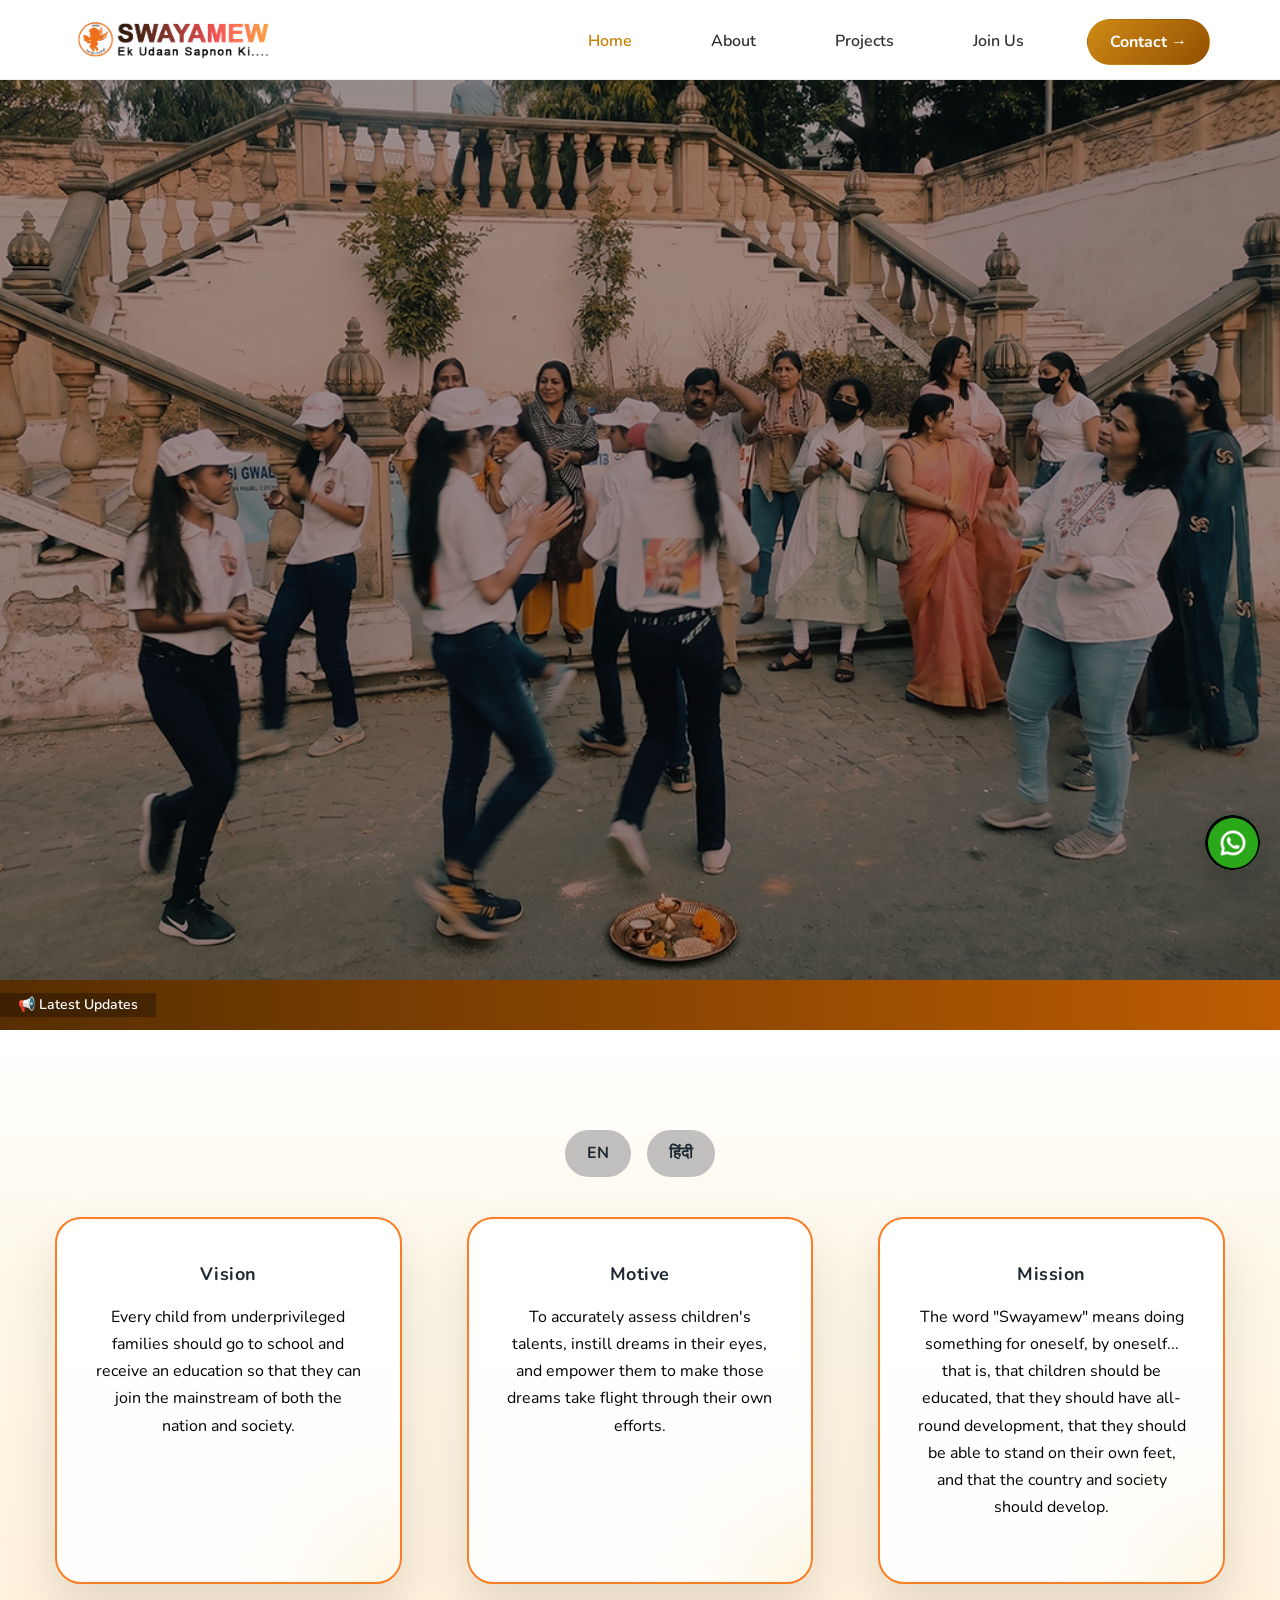
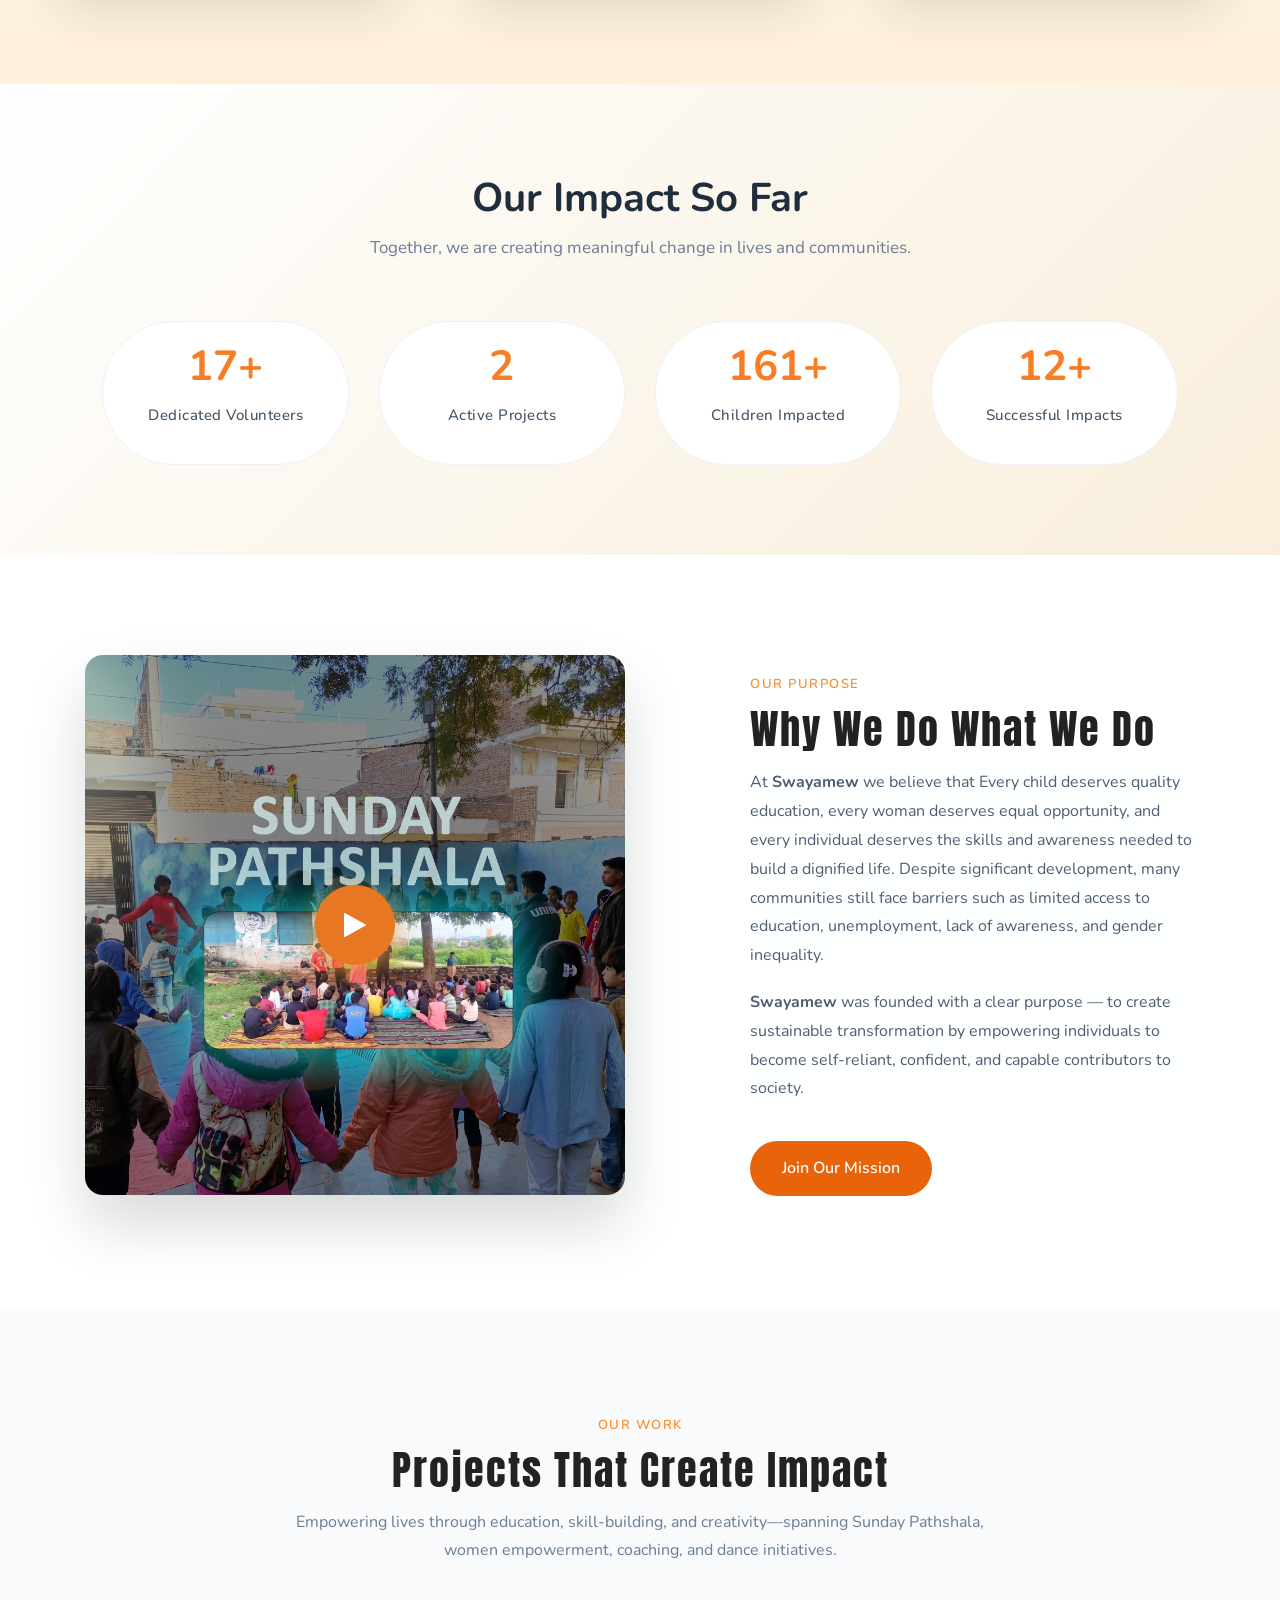
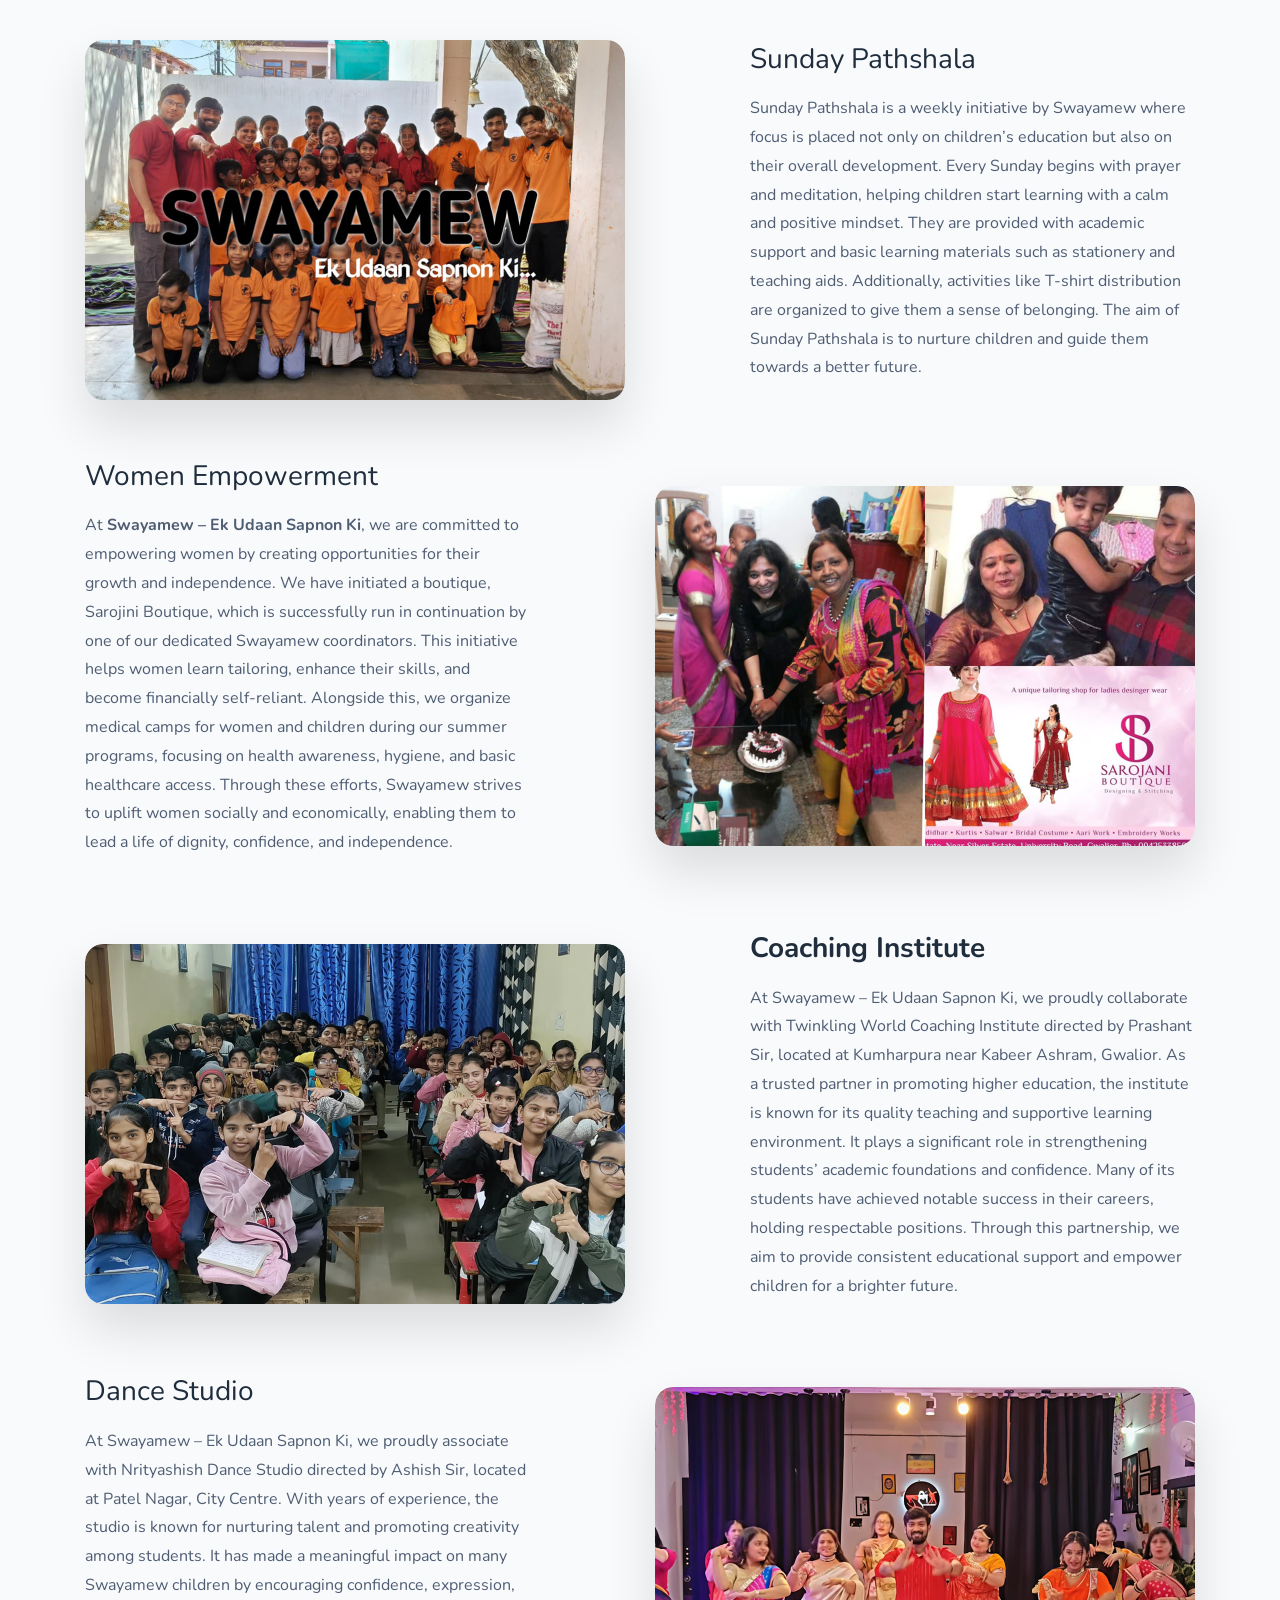
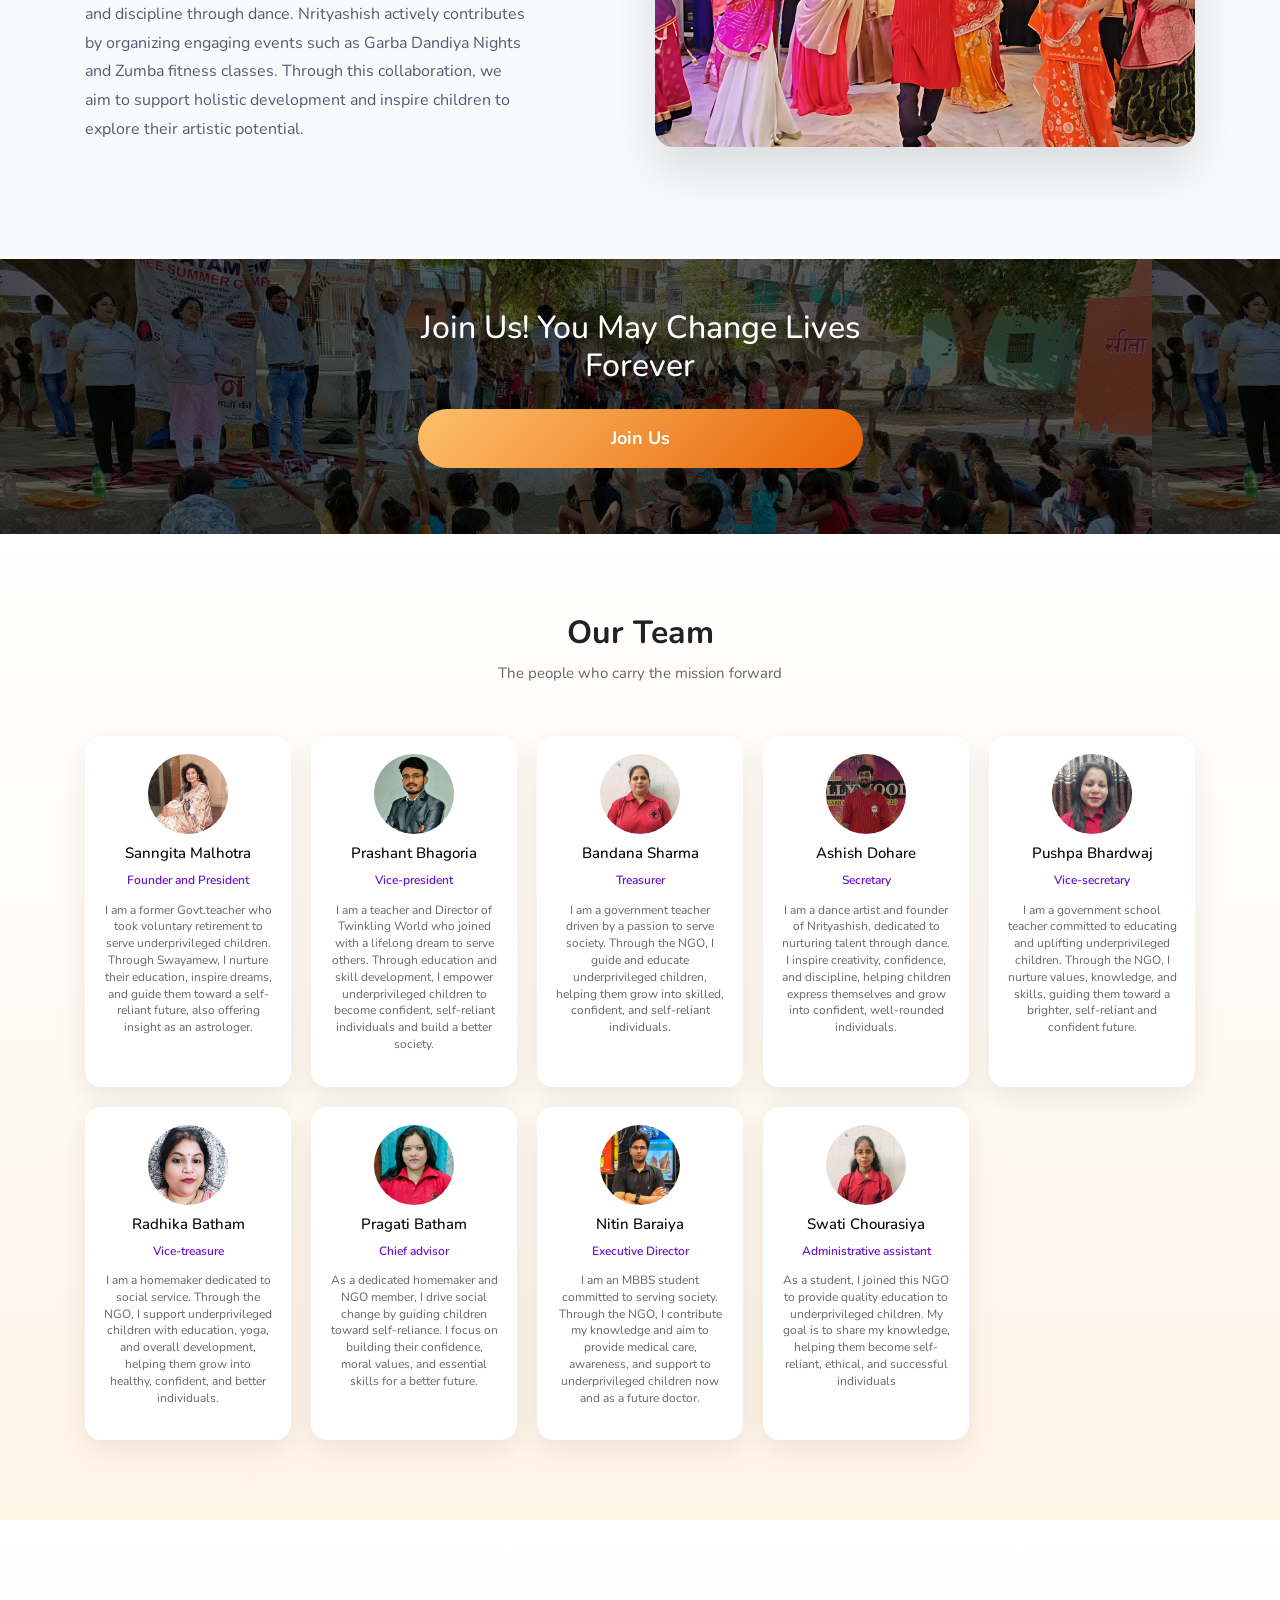
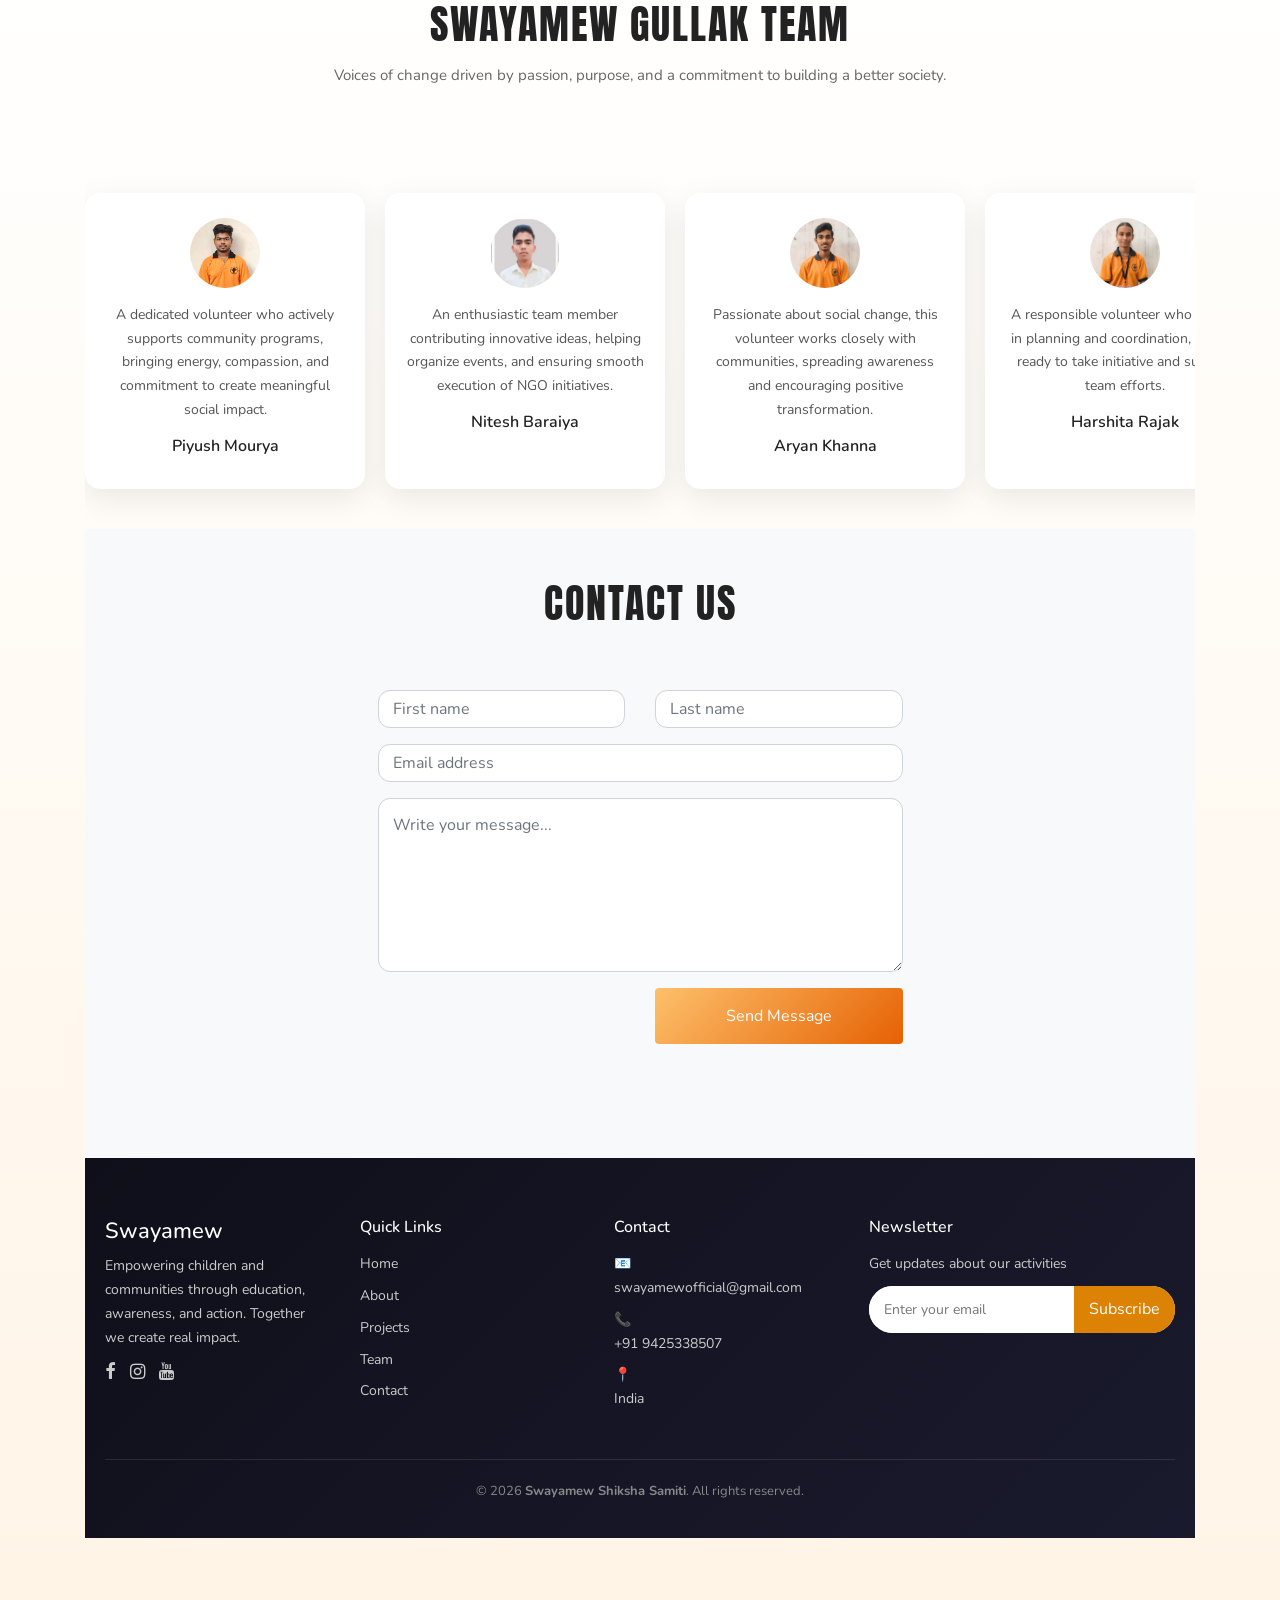
==== index.html @ 280a982c "Fix GitHub Pages structure" ====
<!DOCTYPE html>
<html lang="en">
  <head>
    <title>Swayamew</title>
	  <link rel = "icon" href = 
"https://cdn.shortpixel.ai/client/to_avif,q_glossy,ret_img/https://www.badlaavfoundation.in/wp-content/uploads/2020/03/baa-6-min-e1583489736230.png"
        type = "image/x-icon">
    <meta charset="utf-8">
    <meta name="viewport" content="width=device-width, initial-scale=1, shrink-to-fit=no">

    <link href="https://fonts.googleapis.com/css?family=Nunito:300,400,700|Anton" rel="stylesheet">
    

    <link rel="stylesheet" href="fonts/icomoon/style.css">
    <link rel="stylesheet" href="css/bootstrap.min.css">
    <link rel="stylesheet" href="css/magnific-popup.css">
    <link rel="stylesheet" href="css/jquery-ui.css">
    <link rel="stylesheet" href="css/owl.carousel.min.css">
    <link rel="stylesheet" href="css/owl.theme.default.min.css">
    <link rel="stylesheet" href="css/bootstrap-datepicker.css">
    <link rel="stylesheet" href="fonts/flaticon/font/flaticon.css">
    <link rel="stylesheet" href="css/aos.css">
    <link rel="stylesheet" href="css/style.css">
  </head>
  <body data-spy="scroll" data-target=".site-navbar-target" data-offset="300">
  
  <div class="site-wrap"  id="home-section">

    <div class="site-mobile-menu site-navbar-target">
      <div class="site-mobile-menu-header">
        <div class="site-mobile-menu-close mt-3">
          <span class="icon-close2 js-menu-toggle"></span>
        </div>
      </div>
      <div class="site-mobile-menu-body"></div>
    </div>
   
      
   <header class="site-navbar js-sticky-header">
  <div class="container">
    <div class="row align-items-center position-relative">

      <!-- Logo -->
      <div class="site-logo">
        <a href="index.html" class="logo-wrap">
          <img src="images/logo.png" alt="Logo" class="navbar-logo">
        </a>
      </div>

      <!-- Navigation -->
      <nav class="site-navigation ml-auto" role="navigation">
        <ul class="site-menu main-menu js-clone-nav d-none d-lg-flex align-items-center justify-content-center">
          <li><a href="#home-section" class="nav-link active">Home</a></li>
          <li><a href="#about-section" class="nav-link">About</a></li>
          <li><a href="#discover-section" class="nav-link">Projects</a></li>
          <li><a href="#donate-section" class="nav-link">Join Us</a></li>
          <!--
          <li><a href="#blog-section" class="nav-link">Blog</a></li> -->

          <li class="nav-cta">
            <a href="#contact-section" class="btn nav-btn-glow">
              Contact <span class="btn-arrow">→</span>
            </a>
          </li>
        </ul>
      </nav>

      <!-- Mobile Toggle -->
      <div class="toggle-button d-inline-block d-lg-none">
        <a href="#" class="site-menu-toggle js-menu-toggle">
          ☰
        </a>
      </div>

    </div>
  </div>
</header>

<!-- Splash Screen -->
<div id="splash-screen">
  <div class="splash-bg"></div>
  <div class="splash-content">
    <img src="images/logo2.png" alt="NGO Logo" id="splash-logo">
    
  </div>
</div>



    
    <div class="owl-carousel slide-one-item">
      <a href="#"><img src="images/hero_1.jpg" alt="Image" class="img-fluid"></a>
      <a href="#"><img src="images/hero_2.jpg" alt="Image" class="img-fluid"></a>
      <a href="#"><img src="images/hero_3.jpg" alt="Image" class="img-fluid"></a>
      <a href="#"><img src="images/hero_4.jpg" alt="Image" class="img-fluid"></a>
      <a href="#"><img src="images/hero_5.jpg" alt="Image" class="img-fluid"></a>
      <a href="#"><img src="images/hero_6.jpg" alt="Image" class="img-fluid"></a>
      <a href="#"><img src="images/hero_7.jpg" alt="Image" class="img-fluid"></a>
      <a href="#"><img src="images/hero_8.jpg" alt="Image" class="img-fluid"></a>
      <a href="#"><img src="images/hero_9.jpg" alt="Image" class="img-fluid"></a>
      <a href="#"><img src="images/hero_10.jpg" alt="Image" class="img-fluid"></a>
    </div>

    <!-- 🔔 Notice / Announcement Bar -->
<div class="notice-bar">
  <div class="notice-label">📢 Latest Updates</div>

  <div class="notice-track">
    <div class="notice-content">
      
      <span>📚 Summer Camp Starting from 1st Sunday of May 2026</span>
      
    </div>
  </div>
</div>


    


<section class="vmv-section">

  <div class="lang-toggle">
  <button class="active" onclick="setLang('en')">EN</button>
  <button onclick="setLang('hi')">हिंदी</button>
</div>

<div class="vmv-container owl-carousel vmv-carousel">

  <!-- VISION -->
  <div class="vmv-card highlight" data-aos="fade-up">
    <h3 class="vmv-title">
      <span class="en">Vision</span>
      <span class="hi">दृष्टि</span>
    </h3>
    <p class="en">Every child from underprivileged families should go to school and receive an education so that they can join the mainstream of both the nation and society.</p>
    <p class="hi">वंचित परिवारों का हर बच्चा स्कूल जाए और शिक्षित हो, ताकि वे राष्ट्र और समाज दोनों की मुख्यधारा से जुड़ सकें।</p>
  </div>

  <div class="vmv-card highlight" data-aos="fade-up">
    <h3 class="vmv-title">
      <span class="en">Motive</span>
      <span class="hi">उद्देश्य</span>
    </h3>
    <p class="en">To accurately assess children's talents, instill dreams in their eyes, and empower them to make those dreams take flight through their own efforts.</p>
    <p class="hi">बच्चों की प्रतिभा का सही आंकलन कर उनकी आँखों में सपने बोना व स्वयमेव के प्रयासों से सपनों को उड़ान देना।</p>
  </div>

  <!-- MISSION -->
  <div class="vmv-card highlight" data-aos="fade-up">
    <h3 class="vmv-title">
      <span class="en">Mission</span>
      <span class="hi">मिशन</span>
    </h3>
    <p class="en">The word "Swayamew" means doing something for oneself, by oneself... that is, that children should be educated, that they should have all-round development, that they should be able to stand on their own feet, and that the country and society should develop.</p>
    <p class="hi">स्वयमेव का अर्थ स्वयं के लिए स्वयं के द्वारा कुछ करना… अर्थात् बच्चे शिक्षित हों, उनका सर्वांगीण विकास हो, वे अपने पैरों पर खड़े हो सकें, देश और समाज का विकास हो।।</p>
  </div>

  <!-- SERVICE -->
  

</div>

</section>




<section class="impact-section">
  <div class="impact-header">
    <h2>Our Impact So Far</h2>
    <p>Together, we are creating meaningful change in lives and communities.</p>
  </div>

  <div class="impact-grid">
    <div class="impact-card">
      <h3><span class="count" data-target="40">0</span>+</h3>
      <p>Dedicated Volunteers</p>
    </div>

    <div class="impact-card">
      <h3><span class="count" data-target="4">0</span></h3>
      <p>Active Projects</p>
    </div>

    <div class="impact-card">
      <h3><span class="count" data-target="400">0</span>+</h3>
      <p>Children Impacted</p>
    </div>

    <div class="impact-card">
      <h3><span class="count" data-target="30">0</span>+</h3>
      <p>Successful Impacts</p>
    </div>
  </div>
</section>






    <section class="site-section about-section" id="about-section">
  <div class="about-overlay"></div>

  <div class="container">
    <div class="row align-items-center">

      <!-- Video Block -->
      <div class="col-lg-6 mb-5 mb-lg-0">
  <figure class="about-video" data-aos="fade-right">

    <a href="https://youtu.be/5GoXSOJq8DE" target="_blank">

      <span class="play-btn">
        <span class="icon-play"></span>
      </span>

      <img src="images/hero_1_no-text.jpg" alt="Our Mission Video" class="img-fluid">

    </a>

  </figure>
</div>

      <!-- Content Block -->
      <div class="col-lg-5 ml-auto" data-aos="fade-left">
        <span class="section-tag">Our Purpose</span>
        <h2 class="section-title">Why We Do What We Do</h2>

        <p>
          At <strong>Swayamew</strong> we believe that Every child deserves quality education, every woman deserves equal opportunity, and every individual deserves the skills and awareness needed to build a dignified life.
        Despite significant development, many communities still face barriers such as limited access to education, unemployment, lack of awareness, and gender inequality.</p>

        <p>
          <Strong>Swayamew</Strong> was founded with a clear purpose — to create sustainable transformation by empowering individuals to become self-reliant, confident, and capable contributors to society.
        </p>

        <a href="https://whatsapp.com/channel/0029VbCx3v6EquiHHNOjva10" class="primary-btn">Join Our Mission</a>
      </div>

    </div>
  </div>
</section>



    </div>

<section class="site-section projects-section" id="discover-section">
  <div class="container">

    <!-- Section Heading -->
    <div class="row justify-content-center mb-5">
      <div class="col-md-8 text-center">
        <span class="section-tag">Our Work</span>
        <h2 class="section-title">Projects That Create Impact</h2>
        <p class="section-desc">
          Empowering lives through education, skill-building, and creativity—spanning Sunday Pathshala, women empowerment, coaching, and dance initiatives.
        </p>
      </div>
    </div>

    <!-- Project 1 -->
    <div class="row project-row align-items-center mb-5">
      <div class="col-lg-6 mb-4 mb-lg-0">
        <div class="project-image">
          <img src="images/Done.jpg" alt="Sunday Pathshala" class="img-fluid">
        </div>
      </div>

      <div class="col-lg-5 ml-auto">
        <h3 class="project-title"><b>Sunday Pathshala</b></h3>
        <p class="project-text">
          Sunday Pathshala is a weekly initiative by Swayamew where focus is placed not only on children’s education but also on their overall development. Every Sunday begins with prayer and meditation, helping children start learning with a calm and positive mindset. They are provided with academic support and basic learning materials such as stationery and teaching aids. Additionally, activities like T-shirt distribution are organized to give them a sense of belonging. The aim of Sunday Pathshala is to nurture children and guide them towards a better future.
        </p>
      </div>
    </div>

    <!-- Project 2 -->
    <div class="row project-row align-items-center">
      <div class="col-lg-6 order-lg-2 mb-4 mb-lg-0">
        <div class="project-image">
          <img src="images/hero_2_no-text.jpg" alt="Plantation Drive" class="img-fluid">
        </div>
      </div>

      <div class="col-lg-5 mr-auto order-lg-1">
        <h3 class="project-title"><b>Women Empowerment</b></h3>
        <p class="project-text">
          At <strong>Swayamew – Ek Udaan Sapnon Ki</strong>, we are committed to empowering women by creating opportunities for their growth and independence. We have initiated a boutique, Sarojini Boutique, which is successfully run in continuation by one of our dedicated Swayamew coordinators. This initiative helps women learn tailoring, enhance their skills, and become financially self-reliant. Alongside this, we organize medical camps for women and children during our summer programs, focusing on health awareness, hygiene, and basic healthcare access. Through these efforts, Swayamew strives to uplift women socially and economically, enabling them to lead a life of dignity, confidence, and independence.
        </p>
        
      </div>
    </div>

    <div class="row project-row align-items-center mb-5">
      <div class="col-lg-6 mb-4 mb-lg-0">
        <div class="project-image">
          <img src="images/Done1.jpg" alt="Cleanliness Drive" class="img-fluid">
        </div>
      </div>

      <div class="col-lg-5 ml-auto">
        <h3 class="project-title"> <strong><b>Coaching Institute</b></strong></h3>
        <p class="project-text">
          At Swayamew – Ek Udaan Sapnon Ki, we proudly collaborate with Twinkling World Coaching Institute directed by Prashant Sir, located at Kumharpura near Kabeer Ashram, Gwalior. As a trusted partner in promoting higher education, the institute is known for its quality teaching and supportive learning environment. It plays a significant role in strengthening students’ academic foundations and confidence. Many of its students have achieved notable success in their careers, holding respectable positions. Through this partnership, we aim to provide consistent educational support and empower children for a brighter future.
        </p>
        
      </div>
    </div>

    <!-- Project 2 -->
    <div class="row project-row align-items-center">
      <div class="col-lg-6 order-lg-2 mb-4 mb-lg-0">
        <div class="project-image">
          <img src="images/hero_3_no-text.jpg" alt="Plantation Drive" class="img-fluid">
        </div>
      </div>

      <div class="col-lg-5 mr-auto order-lg-1">
        <h3 class="project-title"> <b>Dance Studio</b></h3>
        <p class="project-text">
          At Swayamew – Ek Udaan Sapnon Ki, we proudly associate with Nrityashish Dance Studio directed by Ashish Sir, located at Patel Nagar, City Centre. With years of experience, the studio is known for nurturing talent and promoting creativity among students. It has made a meaningful impact on many Swayamew children by encouraging confidence, expression, and discipline through dance. Nrityashish actively contributes by organizing engaging events such as Garba Dandiya Nights and Zumba fitness classes. Through this collaboration, we aim to support holistic development and inspire children to explore their artistic potential.
        </p>
        
      </div>
    </div>
  </div>
</section>


    <div class="site-section bg-image overlay" style="background-image: url('images/join.jpg');" id="donate-section">
      <div class="container">
        <div class="row align-items-center justify-content-center">
          <div class="col-lg-5 text-center">
            <h2 class="text-white mb-4">Join Us! You May Change Lives Forever</h2>
            <p><a href="https://whatsapp.com/channel/0029VbCx3v6EquiHHNOjva10" class="btn btn-primary px-4 py-3 btn-block">Join Us</a></p>
          </div>
        </div>
      </div>
    </div>



    

 <section id="team-section">
  <div class="container">

    <div class="team-header">
      <h2>Our Team</h2>
      <p>The people who carry the mission forward</p>
    </div>

    <div class="team-list">

      <!-- 1 -->
      <div class="team-member">
        <img src="images/person_1.jpg" alt="Pawan Singh Mehta">
        <h3>Sanngita Malhotra</h3>
        <span>Founder and President</span>
        <p>
          I am a former Govt.teacher who took voluntary retirement to serve underprivileged children. Through Swayamew, I nurture their education, inspire dreams, and guide them toward a self-reliant future, also offering insight as an astrologer.
        </p>
      </div>

      <!-- 2 -->
      <div class="team-member">
        <img src="images/person_2.jpg" alt="Anurag Kaushik">
        <h3>Prashant Bhagoria </h3>
        <span>Vice-president</span>
        <p>
          I am a teacher and Director of Twinkling World who joined with a lifelong dream to serve others. Through education and skill development, I empower underprivileged children to become confident, self-reliant individuals and build a better society.
        </p>
      </div>

      <!-- 3 -->
      <div class="team-member">
        <img src="images/person_3.jpg" alt="Ashita Kapur">
        <h3>Bandana Sharma</h3>
        <span>Treasurer</span>
        <p>
          I am a government teacher driven by a passion to serve society. Through the NGO, I guide and educate underprivileged children, helping them grow into skilled, confident, and self-reliant individuals.
        </p>
      </div>

      <!-- 4 -->
      <div class="team-member">
        <img src="images/person_4.jpg" alt="Rahul Sharma">
        <h3>Ashish Dohare</h3>
        <span>Secretary</span>
        <p>
          I am a dance artist and founder of Nrityashish, dedicated to nurturing talent through dance. I inspire creativity, confidence, and discipline, helping children express themselves and grow into confident, well-rounded individuals.
        </p>
      </div>

      <!-- 5 -->
      <div class="team-member">
        <img src="images/person_5.jpg" alt="Neha Verma">
        <h3>Pushpa Bhardwaj</h3>
        <span>Vice-secretary</span>
        <p>
          I am a government school teacher committed to educating and uplifting underprivileged children. Through the NGO, I nurture values, knowledge, and skills, guiding them toward a brighter, self-reliant and confident future.
        </p>
      </div>

      <!-- 6 -->
      <div class="team-member">
        <img src="images/person_6.jpg" alt="Amit Gupta">
        <h3>Radhika Batham</h3>
        <span>Vice-treasure</span>
        <p>
          I am a homemaker dedicated to social service. Through the NGO, I support underprivileged children with education, yoga, and overall development, helping them grow into healthy, confident, and better individuals.
        </p>
      </div>

      <!-- 7 -->
      <div class="team-member">
        <img src="images/person_7.jpg" alt="Sneha Kapoor">
        <h3>Pragati Batham</h3>
        <span>Chief advisor</span>
        <p>
          As a dedicated homemaker and NGO member, I drive social change by guiding children toward self-reliance. I focus on building their confidence, moral values, and essential skills for a better future.
        </p>
      </div>

      <!-- 8 -->
      <div class="team-member">
        <img src="images/person_8.jpg" alt="Vikas Singh">
        <h3>Nitin Baraiya</h3>
        <span>Executive Director</span>
        <p>
          I am an MBBS student committed to serving society. Through the NGO, I contribute my knowledge and aim to provide medical care, awareness, and support to underprivileged children now and as a future doctor.
        </p>
      </div>

      <!-- 9 -->
      <div class="team-member">
        <img src="images/person_9.jpg" alt="Priya Mishra">
        <h3>Swati Chourasiya</h3>
        <span>Administrative assistant</span>
        <p>
          As a student, I joined this NGO to provide quality education to underprivileged children. My goal is to share my knowledge, helping them become self-reliant, ethical, and successful individuals
        </p>
      </div>

      

    </div>

  </div>
</section>


    
    
 <div class="site-section" id="testimonials-section">
  <div class="container">

    <div class="row mb-5 justify-content-center">
      <div class="col-md-8 text-center">
        <h2 class="section-title text-uppercase">Swayamew Gullak Team</h2>
        <p class="section-subtitle">
          Voices of change driven by passion, purpose, and a commitment to building a better society.
        </p>
      </div>
    </div>



 <div class="testimonial-wrapper">
  <div class="testimonial-track">

    <!-- CARD -->
    <div class="testimonial-card">
      <img src="images/v1.jpg" alt="Harshit Srivastava">
      <p>A dedicated volunteer who actively supports community programs, bringing energy, compassion, and commitment to create meaningful social impact.</p>
      <h4>Piyush Mourya</h4>
    </div>

    <div class="testimonial-card">
      <img src="images/v2.jpeg" alt="Megha Chauhan">
      <p>An enthusiastic team member contributing innovative ideas, helping organize events, and ensuring smooth execution of NGO initiatives.</p>
      <h4>Nitesh Baraiya</h4>
    </div>

    <div class="testimonial-card">
      <img src="images/v3.jpeg" alt="Siddharth Sharma">
      <p>Passionate about social change, this volunteer works closely with communities, spreading awareness and encouraging positive transformation.</p>
      <h4>Aryan Khanna</h4>
    </div>

    <div class="testimonial-card">
      <img src="images/v4.jpeg" alt="Riya Singh">
      <p>A responsible volunteer who assists in planning and coordination, always ready to take initiative and support team efforts.</p>
      <h4>Harshita Rajak</h4>
    </div>

    <div class="testimonial-card">
      <img src="images/v5.jpeg" alt="Aman Verma">
      <p>Committed to making a difference, this volunteer participates actively in campaigns and motivates others to contribute toward society.</p>
      <h4>Himanshu Rajak</h4>
    </div>

    <div class="testimonial-card">
      <img src="images/v6.jpeg" alt="Pooja Mishra">
      <p>A creative individual who helps with digital content, social media, and outreach to expand the NGO’s reach effectively.</p>
      <h4>Shrikrishna</h4>
    </div>

    <div class="testimonial-card">
      <img src="images/v7.jpeg" alt="Pooja Mishra">
      <p>Known for teamwork and dedication, this volunteer supports field activities and builds strong connections within the community.</p>
      <h4>Jatin Goyal</h4>
    </div>

    <div class="testimonial-card">
      <img src="images/v8.jpeg" alt="Pooja Mishra">
      <p>An inspiring volunteer who believes in service, contributing time and effort to bring positive changes in people’s lives.</p>
      <h4>Mahak</h4>
    </div>

    <div class="testimonial-card">
      <img src="images/v9.jpeg" alt="Pooja Mishra">
      <p>Focused and hardworking, this volunteer plays an important role in organizing activities and ensuring successful program execution.</p>
      <h4>Vishal Singh</h4>
    </div>

    <div class="testimonial-card">
      <img src="images/v10.jpeg" alt="Pooja Mishra">
      <p>A motivated volunteer dedicated to the NGO’s mission, always striving to create impact and support meaningful initiatives.</p>
      <h4>Naman Kaushal</h4>
    </div>

    <div class="testimonial-card">
      <img src="images/v11.jpeg" alt="Pooja Mishra">
      <p>A passionate volunteer dedicated to serving the community, consistently contributing efforts to support initiatives and inspire positive change in society.</p>
      <h4>Ritesh</h4>
    </div>

    
    
  </div>
</div>

    






    <div class="site-section bg-light" id="contact-section">
      <div class="container">
        <div class="row">
          <div class="col-12 text-center mb-5">
            <h2 class="text-black section-title text-uppercase">Contact Us</h2>
          </div>
        </div>
        <div class="row justify-content-center">
          <div class="col-lg-6 mb-5">
            <form action="https://api.web3forms.com/submit" method="POST">
              <input type="hidden" name="redirect" value="https://web3forms.com/success">

  <!-- 🔑 Your Web3Forms Access Key -->
  <input type="hidden" name="access_key" value="239ac857-8c8b-46c6-a14d-553c0040ba74">

  <div class="form-group row">
    <div class="col-md-6 mb-4 mb-lg-0">
      <input type="text" name="first_name" class="form-control" placeholder="First name" required>
    </div>
    <div class="col-md-6">
      <input type="text" name="last_name" class="form-control" placeholder="Last name" required>
    </div>
  </div>

  <div class="form-group row">
    <div class="col-md-12">
      <input type="email" name="email" class="form-control" placeholder="Email address" required>
    </div>
  </div>

  <div class="form-group row">
    <div class="col-md-12">
      <textarea name="message" class="form-control" placeholder="Write your message..." cols="30" rows="6" required></textarea>
    </div>
  </div>

  <!-- Optional -->
  <input type="hidden" name="subject" value="New Contact Form Submission - Swayamev">
  <input type="hidden" name="from_name" value="Swayamev Website">

  <div class="form-group row">
    <div class="col-md-6 ml-auto">
      <button type="submit" class="btn btn-block btn-primary text-white py-3 px-5">
        Send Message
      </button>
    </div>
  </div>

</form>

<!-- ✅ Success Popup -->
<div id="successMessage" class="success-popup">
  <div class="success-box">
    <div class="success-icon">✔</div>
    <h3>Message Sent!</h3>
    <p>Thank you for contacting us. We'll get back to you soon.</p>
    <button onclick="closeSuccess()">OK</button>
  </div>
</div>
          </div>
          
        </div>
      </div>
    </div>


<footer class="ultra-footer">

  <div class="footer-container">

    <!-- 🔹 Logo + About -->
    <div class="footer-col">
      <h2 class="footer-logo">Swayamew</h2>
      <p class="footer-desc">
        Empowering children and communities through education, awareness, and action.
        Together we create real impact.
      </p>

      <div class="footer-social">
        <a href="https://www.facebook.com/Swayamew.Mrugendrata"><span class="icon-facebook"></span></a>
        <a href="https://www.instagram.com/swayamewofficial?igsh=MTh6OW0xaXJsNHB1OA=="><span class="icon-instagram"></span></a>
        <a href="https://youtube.com/@swayamew?si=QsJS0tlDyEGZQCmx"><span class="icon-youtube"></span></a>
      </div>
    </div>

    <!-- 🔹 Quick Links -->
    <div class="footer-col">
      <h3>Quick Links</h3>
      <a href="#home-section">Home</a>
      <a href="#about-section">About</a>
      <a href="#discover-section">Projects</a>
      <a href="#team-section">Team</a>
      <a href="#contact-section">Contact</a>
    </div>

    <!-- 🔹 Contact -->
    <div class="footer-col">
  <h3>Contact</h3>

  <p>
    📧 
    <a href="https://mail.google.com/mail/?view=cm&fs=1&to=swayamewofficial@gmail.com&su=Inquiry&body=Hello%20I%20want%20to%20connect" target="_blank">
      swayamewofficial@gmail.com
    </a>
  </p>

  <p>
    📞 
    <a href="tel:+919425338507">
      +91 9425338507
    </a>
  </p>

  <p>
    📍 
    <a href="https://www.google.com/maps/search/?api=1&query=India" target="_blank">
      India
    </a>
  </p>
</div>

    <!-- 🔹 Newsletter -->
    <div class="footer-col">
      <h3>Newsletter</h3>
      <p>Get updates about our activities</p>

      <form class="newsletter-form" onsubmit="subscribeUser(event)">
  <input type="email" placeholder="Enter your email" required>
  <button type="submit">Subscribe</button>
</form>
    </div>

  </div>

  <!-- 🔻 Bottom -->
  <div class="footer-bottom">
    <p>
      © <script>document.write(new Date().getFullYear());</script> 
      <strong>Swayamew Shiksha Samiti</strong>. All rights reserved.
    </p>
  </div>

  <!-- ⬆️ Back to Top -->
  <button id="backToTop">↑</button>

</footer>

  </div>

<a href="https://whatsapp.com/channel/0029VbCx3v6EquiHHNOjva10" 
   target="_blank" 
   class="wa-float">

  <!-- ICON (always visible) -->
  <div class="wa-icon-box">
    <img src="images/whatsapp.png" alt="WhatsApp">
  </div>

  <!-- TEXT -->
  <span class="wa-label"><strong>Join WhatsApp</strong></span>

</a>


  <script src="js/jquery-3.3.1.min.js"></script>
  <script src="js/jquery-ui.js"></script>
  <script src="js/popper.min.js"></script>
  <script src="js/bootstrap.min.js"></script>
  <script src="js/owl.carousel.min.js"></script>
  <script src="js/jquery.magnific-popup.min.js"></script>
  <script src="js/jquery.sticky.js"></script>
  <script src="js/jquery.waypoints.min.js"></script>
  <script src="js/jquery.animateNumber.min.js"></script>
  <script src="js/aos.js"></script>

  <script src="js/main.js"></script>

  <script>
  AOS.init({
    duration: 900,
    once: true,
    easing: "ease-out-cubic"
  });
</script>

<script>
function setLang(lang) {
  document.querySelectorAll(".en").forEach(el => {
    el.style.display = lang === "en" ? "block" : "none";
  });

  document.querySelectorAll(".hi").forEach(el => {
    el.style.display = lang === "hi" ? "block" : "none";
  });

  document.querySelectorAll(".lang-toggle button").forEach(btn => {
    btn.classList.remove("active");
  });

  event.target.classList.add("active");
}

// Default language
setLang("en");
</script>


<script>
$(document).ready(function () {
  $(".vmv-marquee").owlCarousel({
    loop: true,
    margin: 30,

    autoplay: true,
    autoplayTimeout: 1,      // ❗ MUST be 1, NOT 0
    autoplaySpeed: 8000,     // higher = slower
    smartSpeed: 8000,

    slideTransition: 'linear',

    dots: false,
    nav: false,

    mouseDrag: false,        // ❗ disable drag for true marquee
    touchDrag: false,
    pullDrag: false,
    freeDrag: false,

    autoplayHoverPause: false,

    responsive: {
      0: { items: 1 },
      768: { items: 2 },
      1024: { items: 3 }
    }
  });
});
</script>

<script>
const counters = document.querySelectorAll('.count');
let hasStarted = false;

function runCounter() {
  counters.forEach(counter => {
    const target = +counter.dataset.target;
    let current = 0;
    const increment = target / 120;

    const update = () => {
      if (current < target) {
        current += increment;
        counter.innerText = Math.ceil(current);
        requestAnimationFrame(update);
      } else {
        counter.innerText = target;
      }
    };
    update();
  });
}

window.addEventListener('scroll', () => {
  const section = document.querySelector('.impact-section');
  const position = section.getBoundingClientRect().top;
  const screenHeight = window.innerHeight;

  if (!hasStarted && position < screenHeight - 120) {
    runCounter();
    hasStarted = true;
  }
});
</script>

<script>
window.addEventListener("load", () => {
  setTimeout(() => {
    document.getElementById("splash-screen").remove();
  }, 3500);
});
</script>

<script>
  window.addEventListener("load", () => {
  const splash = document.getElementById("splash-screen");
  const logo = document.getElementById("splash-logo");

  // 1. Zoom-in effect
  setTimeout(() => {
    logo.style.transform = "scale(1)";
    logo.style.opacity = "1";
  }, 100); // small delay to trigger transition

  // 2. Wait 3 seconds after zoom-in
  setTimeout(() => {
    // Fade out splash screen and logo
    splash.style.opacity = "0";

    // Remove from DOM after fade
    setTimeout(() => {
      splash.remove();
    }, 1000); // match CSS transition duration
  }, 3100); // 3 seconds + 100ms initial zoom
  
});

</script>

<script>
const form = document.querySelector("form");
const successPopup = document.getElementById("successMessage");

form.addEventListener("submit", async function(e) {
  e.preventDefault();

  const data = new FormData(form);

  const response = await fetch(form.action, {
    method: "POST",
    body: data
  });

  if (response.ok) {
    successPopup.classList.add("active");
    form.reset();
  } else {
    alert("❌ Something went wrong!");
  }
});

function closeSuccess() {
  successPopup.classList.remove("active");
}
</script>

<script>
function subscribeUser(event) {
  event.preventDefault();
  alert("🎉 Thank you for subscribing!");
}
</script>

<script>
const wrapper = document.querySelector(".testimonial-wrapper");

wrapper.addEventListener("scroll", () => {
  const maxScroll = wrapper.scrollWidth - wrapper.clientWidth;

  if (wrapper.scrollLeft >= maxScroll) {
    wrapper.scrollLeft = 1; // jump back
  }
});
</script>

  </body>
</html>
---- fonts/icomoon/style.css ----
@font-face {
  font-family: 'icomoon';
  src:  url('fonts/icomoon.eot?10si43');
  src:  url('fonts/icomoon.eot?10si43#iefix') format('embedded-opentype'),
    url('fonts/icomoon.ttf?10si43') format('truetype'),
    url('fonts/icomoon.woff?10si43') format('woff'),
    url('fonts/icomoon.svg?10si43#icomoon') format('svg');
  font-weight: normal;
  font-style: normal;
}

[class^="icon-"], [class*=" icon-"] {
 
  font-family: 'icomoon' !important;
  speak: none;
  font-style: normal;
  font-weight: normal;
  font-variant: normal;
  text-transform: none;
  line-height: 1;

 
  -webkit-font-smoothing: antialiased;
  -moz-osx-font-smoothing: grayscale;
}

.icon-asterisk:before {
  content: "\f069";
}
.icon-plus:before {
  content: "\f067";
}
.icon-question:before {
  content: "\f128";
}
.icon-minus:before {
  content: "\f068";
}
.icon-glass:before {
  content: "\f000";
}
.icon-music:before {
  content: "\f001";
}
.icon-search:before {
  content: "\f002";
}
.icon-envelope-o:before {
  content: "\f003";
}
.icon-heart:before {
  content: "\f004";
}
.icon-star:before {
  content: "\f005";
}
.icon-star-o:before {
  content: "\f006";
}
.icon-user:before {
  content: "\f007";
}
.icon-film:before {
  content: "\f008";
}
.icon-th-large:before {
  content: "\f009";
}
.icon-th:before {
  content: "\f00a";
}
.icon-th-list:before {
  content: "\f00b";
}
.icon-check:before {
  content: "\f00c";
}
.icon-close:before {
  content: "\f00d";
}
.icon-remove:before {
  content: "\f00d";
}
.icon-times:before {
  content: "\f00d";
}
.icon-search-plus:before {
  content: "\f00e";
}
.icon-search-minus:before {
  content: "\f010";
}
.icon-power-off:before {
  content: "\f011";
}
.icon-signal:before {
  content: "\f012";
}
.icon-cog:before {
  content: "\f013";
}
.icon-gear:before {
  content: "\f013";
}
.icon-trash-o:before {
  content: "\f014";
}
.icon-home:before {
  content: "\f015";
}
.icon-file-o:before {
  content: "\f016";
}
.icon-clock-o:before {
  content: "\f017";
}
.icon-road:before {
  content: "\f018";
}
.icon-download:before {
  content: "\f019";
}
.icon-arrow-circle-o-down:before {
  content: "\f01a";
}
.icon-arrow-circle-o-up:before {
  content: "\f01b";
}
.icon-inbox:before {
  content: "\f01c";
}
.icon-play-circle-o:before {
  content: "\f01d";
}
.icon-repeat:before {
  content: "\f01e";
}
.icon-rotate-right:before {
  content: "\f01e";
}
.icon-refresh:before {
  content: "\f021";
}
.icon-list-alt:before {
  content: "\f022";
}
.icon-lock:before {
  content: "\f023";
}
.icon-flag:before {
  content: "\f024";
}
.icon-headphones:before {
  content: "\f025";
}
.icon-volume-off:before {
  content: "\f026";
}
.icon-volume-down:before {
  content: "\f027";
}
.icon-volume-up:before {
  content: "\f028";
}
.icon-qrcode:before {
  content: "\f029";
}
.icon-barcode:before {
  content: "\f02a";
}
.icon-tag:before {
  content: "\f02b";
}
.icon-tags:before {
  content: "\f02c";
}
.icon-book:before {
  content: "\f02d";
}
.icon-bookmark:before {
  content: "\f02e";
}
.icon-print:before {
  content: "\f02f";
}
.icon-camera:before {
  content: "\f030";
}
.icon-font:before {
  content: "\f031";
}
.icon-bold:before {
  content: "\f032";
}
.icon-italic:before {
  content: "\f033";
}
.icon-text-height:before {
  content: "\f034";
}
.icon-text-width:before {
  content: "\f035";
}
.icon-align-left:before {
  content: "\f036";
}
.icon-align-center:before {
  content: "\f037";
}
.icon-align-right:before {
  content: "\f038";
}
.icon-align-justify:before {
  content: "\f039";
}
.icon-list:before {
  content: "\f03a";
}
.icon-dedent:before {
  content: "\f03b";
}
.icon-outdent:before {
  content: "\f03b";
}
.icon-indent:before {
  content: "\f03c";
}
.icon-video-camera:before {
  content: "\f03d";
}
.icon-image:before {
  content: "\f03e";
}
.icon-photo:before {
  content: "\f03e";
}
.icon-picture-o:before {
  content: "\f03e";
}
.icon-pencil:before {
  content: "\f040";
}
.icon-map-marker:before {
  content: "\f041";
}
.icon-adjust:before {
  content: "\f042";
}
.icon-tint:before {
  content: "\f043";
}
.icon-edit:before {
  content: "\f044";
}
.icon-pencil-square-o:before {
  content: "\f044";
}
.icon-share-square-o:before {
  content: "\f045";
}
.icon-check-square-o:before {
  content: "\f046";
}
.icon-arrows:before {
  content: "\f047";
}
.icon-step-backward:before {
  content: "\f048";
}
.icon-fast-backward:before {
  content: "\f049";
}
.icon-backward:before {
  content: "\f04a";
}
.icon-play:before {
  content: "\f04b";
}
.icon-pause:before {
  content: "\f04c";
}
.icon-stop:before {
  content: "\f04d";
}
.icon-forward:before {
  content: "\f04e";
}
.icon-fast-forward:before {
  content: "\f050";
}
.icon-step-forward:before {
  content: "\f051";
}
.icon-eject:before {
  content: "\f052";
}
.icon-chevron-left:before {
  content: "\f053";
}
.icon-chevron-right:before {
  content: "\f054";
}
.icon-plus-circle:before {
  content: "\f055";
}
.icon-minus-circle:before {
  content: "\f056";
}
.icon-times-circle:before {
  content: "\f057";
}
.icon-check-circle:before {
  content: "\f058";
}
.icon-question-circle:before {
  content: "\f059";
}
.icon-info-circle:before {
  content: "\f05a";
}
.icon-crosshairs:before {
  content: "\f05b";
}
.icon-times-circle-o:before {
  content: "\f05c";
}
.icon-check-circle-o:before {
  content: "\f05d";
}
.icon-ban:before {
  content: "\f05e";
}
.icon-arrow-left:before {
  content: "\f060";
}
.icon-arrow-right:before {
  content: "\f061";
}
.icon-arrow-up:before {
  content: "\f062";
}
.icon-arrow-down:before {
  content: "\f063";
}
.icon-mail-forward:before {
  content: "\f064";
}
.icon-share:before {
  content: "\f064";
}
.icon-expand:before {
  content: "\f065";
}
.icon-compress:before {
  content: "\f066";
}
.icon-exclamation-circle:before {
  content: "\f06a";
}
.icon-gift:before {
  content: "\f06b";
}
.icon-leaf:before {
  content: "\f06c";
}
.icon-fire:before {
  content: "\f06d";
}
.icon-eye:before {
  content: "\f06e";
}
.icon-eye-slash:before {
  content: "\f070";
}
.icon-exclamation-triangle:before {
  content: "\f071";
}
.icon-warning:before {
  content: "\f071";
}
.icon-plane:before {
  content: "\f072";
}
.icon-calendar:before {
  content: "\f073";
}
.icon-random:before {
  content: "\f074";
}
.icon-comment:before {
  content: "\f075";
}
.icon-magnet:before {
  content: "\f076";
}
.icon-chevron-up:before {
  content: "\f077";
}
.icon-chevron-down:before {
  content: "\f078";
}
.icon-retweet:before {
  content: "\f079";
}
.icon-shopping-cart:before {
  content: "\f07a";
}
.icon-folder:before {
  content: "\f07b";
}
.icon-folder-open:before {
  content: "\f07c";
}
.icon-arrows-v:before {
  content: "\f07d";
}
.icon-arrows-h:before {
  content: "\f07e";
}
.icon-bar-chart:before {
  content: "\f080";
}
.icon-bar-chart-o:before {
  content: "\f080";
}
.icon-twitter-square:before {
  content: "\f081";
}
.icon-facebook-square:before {
  content: "\f082";
}
.icon-camera-retro:before {
  content: "\f083";
}
.icon-key:before {
  content: "\f084";
}
.icon-cogs:before {
  content: "\f085";
}
.icon-gears:before {
  content: "\f085";
}
.icon-comments:before {
  content: "\f086";
}
.icon-thumbs-o-up:before {
  content: "\f087";
}
.icon-thumbs-o-down:before {
  content: "\f088";
}
.icon-star-half:before {
  content: "\f089";
}
.icon-heart-o:before {
  content: "\f08a";
}
.icon-sign-out:before {
  content: "\f08b";
}
.icon-linkedin-square:before {
  content: "\f08c";
}
.icon-thumb-tack:before {
  content: "\f08d";
}
.icon-external-link:before {
  content: "\f08e";
}
.icon-sign-in:before {
  content: "\f090";
}
.icon-trophy:before {
  content: "\f091";
}
.icon-github-square:before {
  content: "\f092";
}
.icon-upload:before {
  content: "\f093";
}
.icon-lemon-o:before {
  content: "\f094";
}
.icon-phone:before {
  content: "\f095";
}
.icon-square-o:before {
  content: "\f096";
}
.icon-bookmark-o:before {
  content: "\f097";
}
.icon-phone-square:before {
  content: "\f098";
}
.icon-twitter:before {
  content: "\f099";
}
.icon-facebook:before {
  content: "\f09a";
}
.icon-facebook-f:before {
  content: "\f09a";
}
.icon-github:before {
  content: "\f09b";
}
.icon-unlock:before {
  content: "\f09c";
}
.icon-credit-card:before {
  content: "\f09d";
}
.icon-feed:before {
  content: "\f09e";
}
.icon-rss:before {
  content: "\f09e";
}
.icon-hdd-o:before {
  content: "\f0a0";
}
.icon-bullhorn:before {
  content: "\f0a1";
}
.icon-bell-o:before {
  content: "\f0a2";
}
.icon-certificate:before {
  content: "\f0a3";
}
.icon-hand-o-right:before {
  content: "\f0a4";
}
.icon-hand-o-left:before {
  content: "\f0a5";
}
.icon-hand-o-up:before {
  content: "\f0a6";
}
.icon-hand-o-down:before {
  content: "\f0a7";
}
.icon-arrow-circle-left:before {
  content: "\f0a8";
}
.icon-arrow-circle-right:before {
  content: "\f0a9";
}
.icon-arrow-circle-up:before {
  content: "\f0aa";
}
.icon-arrow-circle-down:before {
  content: "\f0ab";
}
.icon-globe:before {
  content: "\f0ac";
}
.icon-wrench:before {
  content: "\f0ad";
}
.icon-tasks:before {
  content: "\f0ae";
}
.icon-filter:before {
  content: "\f0b0";
}
.icon-briefcase:before {
  content: "\f0b1";
}
.icon-arrows-alt:before {
  content: "\f0b2";
}
.icon-group:before {
  content: "\f0c0";
}
.icon-users:before {
  content: "\f0c0";
}
.icon-chain:before {
  content: "\f0c1";
}
.icon-link:before {
  content: "\f0c1";
}
.icon-cloud:before {
  content: "\f0c2";
}
.icon-flask:before {
  content: "\f0c3";
}
.icon-cut:before {
  content: "\f0c4";
}
.icon-scissors:before {
  content: "\f0c4";
}
.icon-copy:before {
  content: "\f0c5";
}
.icon-files-o:before {
  content: "\f0c5";
}
.icon-paperclip:before {
  content: "\f0c6";
}
.icon-floppy-o:before {
  content: "\f0c7";
}
.icon-save:before {
  content: "\f0c7";
}
.icon-square:before {
  content: "\f0c8";
}
.icon-bars:before {
  content: "\f0c9";
}
.icon-navicon:before {
  content: "\f0c9";
}
.icon-reorder:before {
  content: "\f0c9";
}
.icon-list-ul:before {
  content: "\f0ca";
}
.icon-list-ol:before {
  content: "\f0cb";
}
.icon-strikethrough:before {
  content: "\f0cc";
}
.icon-underline:before {
  content: "\f0cd";
}
.icon-table:before {
  content: "\f0ce";
}
.icon-magic:before {
  content: "\f0d0";
}
.icon-truck:before {
  content: "\f0d1";
}
.icon-pinterest:before {
  content: "\f0d2";
}
.icon-pinterest-square:before {
  content: "\f0d3";
}
.icon-google-plus-square:before {
  content: "\f0d4";
}
.icon-google-plus:before {
  content: "\f0d5";
}
.icon-money:before {
  content: "\f0d6";
}
.icon-caret-down:before {
  content: "\f0d7";
}
.icon-caret-up:before {
  content: "\f0d8";
}
.icon-caret-left:before {
  content: "\f0d9";
}
.icon-caret-right:before {
  content: "\f0da";
}
.icon-columns:before {
  content: "\f0db";
}
.icon-sort:before {
  content: "\f0dc";
}
.icon-unsorted:before {
  content: "\f0dc";
}
.icon-sort-desc:before {
  content: "\f0dd";
}
.icon-sort-down:before {
  content: "\f0dd";
}
.icon-sort-asc:before {
  content: "\f0de";
}
.icon-sort-up:before {
  content: "\f0de";
}
.icon-envelope:before {
  content: "\f0e0";
}
.icon-linkedin:before {
  content: "\f0e1";
}
.icon-rotate-left:before {
  content: "\f0e2";
}
.icon-undo:before {
  content: "\f0e2";
}
.icon-gavel:before {
  content: "\f0e3";
}
.icon-legal:before {
  content: "\f0e3";
}
.icon-dashboard:before {
  content: "\f0e4";
}
.icon-tachometer:before {
  content: "\f0e4";
}
.icon-comment-o:before {
  content: "\f0e5";
}
.icon-comments-o:before {
  content: "\f0e6";
}
.icon-bolt:before {
  content: "\f0e7";
}
.icon-flash:before {
  content: "\f0e7";
}
.icon-sitemap:before {
  content: "\f0e8";
}
.icon-umbrella:before {
  content: "\f0e9";
}
.icon-clipboard:before {
  content: "\f0ea";
}
.icon-paste:before {
  content: "\f0ea";
}
.icon-lightbulb-o:before {
  content: "\f0eb";
}
.icon-exchange:before {
  content: "\f0ec";
}
.icon-cloud-download:before {
  content: "\f0ed";
}
.icon-cloud-upload:before {
  content: "\f0ee";
}
.icon-user-md:before {
  content: "\f0f0";
}
.icon-stethoscope:before {
  content: "\f0f1";
}
.icon-suitcase:before {
  content: "\f0f2";
}
.icon-bell:before {
  content: "\f0f3";
}
.icon-coffee:before {
  content: "\f0f4";
}
.icon-cutlery:before {
  content: "\f0f5";
}
.icon-file-text-o:before {
  content: "\f0f6";
}
.icon-building-o:before {
  content: "\f0f7";
}
.icon-hospital-o:before {
  content: "\f0f8";
}
.icon-ambulance:before {
  content: "\f0f9";
}
.icon-medkit:before {
  content: "\f0fa";
}
.icon-fighter-jet:before {
  content: "\f0fb";
}
.icon-beer:before {
  content: "\f0fc";
}
.icon-h-square:before {
  content: "\f0fd";
}
.icon-plus-square:before {
  content: "\f0fe";
}
.icon-angle-double-left:before {
  content: "\f100";
}
.icon-angle-double-right:before {
  content: "\f101";
}
.icon-angle-double-up:before {
  content: "\f102";
}
.icon-angle-double-down:before {
  content: "\f103";
}
.icon-angle-left:before {
  content: "\f104";
}
.icon-angle-right:before {
  content: "\f105";
}
.icon-angle-up:before {
  content: "\f106";
}
.icon-angle-down:before {
  content: "\f107";
}
.icon-desktop:before {
  content: "\f108";
}
.icon-laptop:before {
  content: "\f109";
}
.icon-tablet:before {
  content: "\f10a";
}
.icon-mobile:before {
  content: "\f10b";
}
.icon-mobile-phone:before {
  content: "\f10b";
}
.icon-circle-o:before {
  content: "\f10c";
}
.icon-quote-left:before {
  content: "\f10d";
}
.icon-quote-right:before {
  content: "\f10e";
}
.icon-spinner:before {
  content: "\f110";
}
.icon-circle:before {
  content: "\f111";
}
.icon-mail-reply:before {
  content: "\f112";
}
.icon-reply:before {
  content: "\f112";
}
.icon-github-alt:before {
  content: "\f113";
}
.icon-folder-o:before {
  content: "\f114";
}
.icon-folder-open-o:before {
  content: "\f115";
}
.icon-smile-o:before {
  content: "\f118";
}
.icon-frown-o:before {
  content: "\f119";
}
.icon-meh-o:before {
  content: "\f11a";
}
.icon-gamepad:before {
  content: "\f11b";
}
.icon-keyboard-o:before {
  content: "\f11c";
}
.icon-flag-o:before {
  content: "\f11d";
}
.icon-flag-checkered:before {
  content: "\f11e";
}
.icon-terminal:before {
  content: "\f120";
}
.icon-code:before {
  content: "\f121";
}
.icon-mail-reply-all:before {
  content: "\f122";
}
.icon-reply-all:before {
  content: "\f122";
}
.icon-star-half-empty:before {
  content: "\f123";
}
.icon-star-half-full:before {
  content: "\f123";
}
.icon-star-half-o:before {
  content: "\f123";
}
.icon-location-arrow:before {
  content: "\f124";
}
.icon-crop:before {
  content: "\f125";
}
.icon-code-fork:before {
  content: "\f126";
}
.icon-chain-broken:before {
  content: "\f127";
}
.icon-unlink:before {
  content: "\f127";
}
.icon-info:before {
  content: "\f129";
}
.icon-exclamation:before {
  content: "\f12a";
}
.icon-superscript:before {
  content: "\f12b";
}
.icon-subscript:before {
  content: "\f12c";
}
.icon-eraser:before {
  content: "\f12d";
}
.icon-puzzle-piece:before {
  content: "\f12e";
}
.icon-microphone:before {
  content: "\f130";
}
.icon-microphone-slash:before {
  content: "\f131";
}
.icon-shield:before {
  content: "\f132";
}
.icon-calendar-o:before {
  content: "\f133";
}
.icon-fire-extinguisher:before {
  content: "\f134";
}
.icon-rocket:before {
  content: "\f135";
}
.icon-maxcdn:before {
  content: "\f136";
}
.icon-chevron-circle-left:before {
  content: "\f137";
}
.icon-chevron-circle-right:before {
  content: "\f138";
}
.icon-chevron-circle-up:before {
  content: "\f139";
}
.icon-chevron-circle-down:before {
  content: "\f13a";
}
.icon-html5:before {
  content: "\f13b";
}
.icon-css3:before {
  content: "\f13c";
}
.icon-anchor:before {
  content: "\f13d";
}
.icon-unlock-alt:before {
  content: "\f13e";
}
.icon-bullseye:before {
  content: "\f140";
}
.icon-ellipsis-h:before {
  content: "\f141";
}
.icon-ellipsis-v:before {
  content: "\f142";
}
.icon-rss-square:before {
  content: "\f143";
}
.icon-play-circle:before {
  content: "\f144";
}
.icon-ticket:before {
  content: "\f145";
}
.icon-minus-square:before {
  content: "\f146";
}
.icon-minus-square-o:before {
  content: "\f147";
}
.icon-level-up:before {
  content: "\f148";
}
.icon-level-down:before {
  content: "\f149";
}
.icon-check-square:before {
  content: "\f14a";
}
.icon-pencil-square:before {
  content: "\f14b";
}
.icon-external-link-square:before {
  content: "\f14c";
}
.icon-share-square:before {
  content: "\f14d";
}
.icon-compass:before {
  content: "\f14e";
}
.icon-caret-square-o-down:before {
  content: "\f150";
}
.icon-toggle-down:before {
  content: "\f150";
}
.icon-caret-square-o-up:before {
  content: "\f151";
}
.icon-toggle-up:before {
  content: "\f151";
}
.icon-caret-square-o-right:before {
  content: "\f152";
}
.icon-toggle-right:before {
  content: "\f152";
}
.icon-eur:before {
  content: "\f153";
}
.icon-euro:before {
  content: "\f153";
}
.icon-gbp:before {
  content: "\f154";
}
.icon-dollar:before {
  content: "\f155";
}
.icon-usd:before {
  content: "\f155";
}
.icon-inr:before {
  content: "\f156";
}
.icon-rupee:before {
  content: "\f156";
}
.icon-cny:before {
  content: "\f157";
}
.icon-jpy:before {
  content: "\f157";
}
.icon-rmb:before {
  content: "\f157";
}
.icon-yen:before {
  content: "\f157";
}
.icon-rouble:before {
  content: "\f158";
}
.icon-rub:before {
  content: "\f158";
}
.icon-ruble:before {
  content: "\f158";
}
.icon-krw:before {
  content: "\f159";
}
.icon-won:before {
  content: "\f159";
}
.icon-bitcoin:before {
  content: "\f15a";
}
.icon-btc:before {
  content: "\f15a";
}
.icon-file:before {
  content: "\f15b";
}
.icon-file-text:before {
  content: "\f15c";
}
.icon-sort-alpha-asc:before {
  content: "\f15d";
}
.icon-sort-alpha-desc:before {
  content: "\f15e";
}
.icon-sort-amount-asc:before {
  content: "\f160";
}
.icon-sort-amount-desc:before {
  content: "\f161";
}
.icon-sort-numeric-asc:before {
  content: "\f162";
}
.icon-sort-numeric-desc:before {
  content: "\f163";
}
.icon-thumbs-up:before {
  content: "\f164";
}
.icon-thumbs-down:before {
  content: "\f165";
}
.icon-youtube-square:before {
  content: "\f166";
}
.icon-youtube:before {
  content: "\f167";
}
.icon-xing:before {
  content: "\f168";
}
.icon-xing-square:before {
  content: "\f169";
}
.icon-youtube-play:before {
  content: "\f16a";
}
.icon-dropbox:before {
  content: "\f16b";
}
.icon-stack-overflow:before {
  content: "\f16c";
}
.icon-instagram:before {
  content: "\f16d";
}
.icon-flickr:before {
  content: "\f16e";
}
.icon-adn:before {
  content: "\f170";
}
.icon-bitbucket:before {
  content: "\f171";
}
.icon-bitbucket-square:before {
  content: "\f172";
}
.icon-tumblr:before {
  content: "\f173";
}
.icon-tumblr-square:before {
  content: "\f174";
}
.icon-long-arrow-down:before {
  content: "\f175";
}
.icon-long-arrow-up:before {
  content: "\f176";
}
.icon-long-arrow-left:before {
  content: "\f177";
}
.icon-long-arrow-right:before {
  content: "\f178";
}
.icon-apple:before {
  content: "\f179";
}
.icon-windows:before {
  content: "\f17a";
}
.icon-android:before {
  content: "\f17b";
}
.icon-linux:before {
  content: "\f17c";
}
.icon-dribbble:before {
  content: "\f17d";
}
.icon-skype:before {
  content: "\f17e";
}
.icon-foursquare:before {
  content: "\f180";
}
.icon-trello:before {
  content: "\f181";
}
.icon-female:before {
  content: "\f182";
}
.icon-male:before {
  content: "\f183";
}
.icon-gittip:before {
  content: "\f184";
}
.icon-gratipay:before {
  content: "\f184";
}
.icon-sun-o:before {
  content: "\f185";
}
.icon-moon-o:before {
  content: "\f186";
}
.icon-archive:before {
  content: "\f187";
}
.icon-bug:before {
  content: "\f188";
}
.icon-vk:before {
  content: "\f189";
}
.icon-weibo:before {
  content: "\f18a";
}
.icon-renren:before {
  content: "\f18b";
}
.icon-pagelines:before {
  content: "\f18c";
}
.icon-stack-exchange:before {
  content: "\f18d";
}
.icon-arrow-circle-o-right:before {
  content: "\f18e";
}
.icon-arrow-circle-o-left:before {
  content: "\f190";
}
.icon-caret-square-o-left:before {
  content: "\f191";
}
.icon-toggle-left:before {
  content: "\f191";
}
.icon-dot-circle-o:before {
  content: "\f192";
}
.icon-wheelchair:before {
  content: "\f193";
}
.icon-vimeo-square:before {
  content: "\f194";
}
.icon-try:before {
  content: "\f195";
}
.icon-turkish-lira:before {
  content: "\f195";
}
.icon-plus-square-o:before {
  content: "\f196";
}
.icon-space-shuttle:before {
  content: "\f197";
}
.icon-slack:before {
  content: "\f198";
}
.icon-envelope-square:before {
  content: "\f199";
}
.icon-wordpress:before {
  content: "\f19a";
}
.icon-openid:before {
  content: "\f19b";
}
.icon-bank:before {
  content: "\f19c";
}
.icon-institution:before {
  content: "\f19c";
}
.icon-university:before {
  content: "\f19c";
}
.icon-graduation-cap:before {
  content: "\f19d";
}
.icon-mortar-board:before {
  content: "\f19d";
}
.icon-yahoo:before {
  content: "\f19e";
}
.icon-google:before {
  content: "\f1a0";
}
.icon-reddit:before {
  content: "\f1a1";
}
.icon-reddit-square:before {
  content: "\f1a2";
}
.icon-stumbleupon-circle:before {
  content: "\f1a3";
}
.icon-stumbleupon:before {
  content: "\f1a4";
}
.icon-delicious:before {
  content: "\f1a5";
}
.icon-digg:before {
  content: "\f1a6";
}
.icon-pied-piper-pp:before {
  content: "\f1a7";
}
.icon-pied-piper-alt:before {
  content: "\f1a8";
}
.icon-drupal:before {
  content: "\f1a9";
}
.icon-joomla:before {
  content: "\f1aa";
}
.icon-language:before {
  content: "\f1ab";
}
.icon-fax:before {
  content: "\f1ac";
}
.icon-building:before {
  content: "\f1ad";
}
.icon-child:before {
  content: "\f1ae";
}
.icon-paw:before {
  content: "\f1b0";
}
.icon-spoon:before {
  content: "\f1b1";
}
.icon-cube:before {
  content: "\f1b2";
}
.icon-cubes:before {
  content: "\f1b3";
}
.icon-behance:before {
  content: "\f1b4";
}
.icon-behance-square:before {
  content: "\f1b5";
}
.icon-steam:before {
  content: "\f1b6";
}
.icon-steam-square:before {
  content: "\f1b7";
}
.icon-recycle:before {
  content: "\f1b8";
}
.icon-automobile:before {
  content: "\f1b9";
}
.icon-car:before {
  content: "\f1b9";
}
.icon-cab:before {
  content: "\f1ba";
}
.icon-taxi:before {
  content: "\f1ba";
}
.icon-tree:before {
  content: "\f1bb";
}
.icon-spotify:before {
  content: "\f1bc";
}
.icon-deviantart:before {
  content: "\f1bd";
}
.icon-soundcloud:before {
  content: "\f1be";
}
.icon-database:before {
  content: "\f1c0";
}
.icon-file-pdf-o:before {
  content: "\f1c1";
}
.icon-file-word-o:before {
  content: "\f1c2";
}
.icon-file-excel-o:before {
  content: "\f1c3";
}
.icon-file-powerpoint-o:before {
  content: "\f1c4";
}
.icon-file-image-o:before {
  content: "\f1c5";
}
.icon-file-photo-o:before {
  content: "\f1c5";
}
.icon-file-picture-o:before {
  content: "\f1c5";
}
.icon-file-archive-o:before {
  content: "\f1c6";
}
.icon-file-zip-o:before {
  content: "\f1c6";
}
.icon-file-audio-o:before {
  content: "\f1c7";
}
.icon-file-sound-o:before {
  content: "\f1c7";
}
.icon-file-movie-o:before {
  content: "\f1c8";
}
.icon-file-video-o:before {
  content: "\f1c8";
}
.icon-file-code-o:before {
  content: "\f1c9";
}
.icon-vine:before {
  content: "\f1ca";
}
.icon-codepen:before {
  content: "\f1cb";
}
.icon-jsfiddle:before {
  content: "\f1cc";
}
.icon-life-bouy:before {
  content: "\f1cd";
}
.icon-life-buoy:before {
  content: "\f1cd";
}
.icon-life-ring:before {
  content: "\f1cd";
}
.icon-life-saver:before {
  content: "\f1cd";
}
.icon-support:before {
  content: "\f1cd";
}
.icon-circle-o-notch:before {
  content: "\f1ce";
}
.icon-ra:before {
  content: "\f1d0";
}
.icon-rebel:before {
  content: "\f1d0";
}
.icon-resistance:before {
  content: "\f1d0";
}
.icon-empire:before {
  content: "\f1d1";
}
.icon-ge:before {
  content: "\f1d1";
}
.icon-git-square:before {
  content: "\f1d2";
}
.icon-git:before {
  content: "\f1d3";
}
.icon-hacker-news:before {
  content: "\f1d4";
}
.icon-y-combinator-square:before {
  content: "\f1d4";
}
.icon-yc-square:before {
  content: "\f1d4";
}
.icon-tencent-weibo:before {
  content: "\f1d5";
}
.icon-qq:before {
  content: "\f1d6";
}
.icon-wechat:before {
  content: "\f1d7";
}
.icon-weixin:before {
  content: "\f1d7";
}
.icon-paper-plane:before {
  content: "\f1d8";
}
.icon-send:before {
  content: "\f1d8";
}
.icon-paper-plane-o:before {
  content: "\f1d9";
}
.icon-send-o:before {
  content: "\f1d9";
}
.icon-history:before {
  content: "\f1da";
}
.icon-circle-thin:before {
  content: "\f1db";
}
.icon-header:before {
  content: "\f1dc";
}
.icon-paragraph:before {
  content: "\f1dd";
}
.icon-sliders:before {
  content: "\f1de";
}
.icon-share-alt:before {
  content: "\f1e0";
}
.icon-share-alt-square:before {
  content: "\f1e1";
}
.icon-bomb:before {
  content: "\f1e2";
}
.icon-futbol-o:before {
  content: "\f1e3";
}
.icon-soccer-ball-o:before {
  content: "\f1e3";
}
.icon-tty:before {
  content: "\f1e4";
}
.icon-binoculars:before {
  content: "\f1e5";
}
.icon-plug:before {
  content: "\f1e6";
}
.icon-slideshare:before {
  content: "\f1e7";
}
.icon-twitch:before {
  content: "\f1e8";
}
.icon-yelp:before {
  content: "\f1e9";
}
.icon-newspaper-o:before {
  content: "\f1ea";
}
.icon-wifi:before {
  content: "\f1eb";
}
.icon-calculator:before {
  content: "\f1ec";
}
.icon-paypal:before {
  content: "\f1ed";
}
.icon-google-wallet:before {
  content: "\f1ee";
}
.icon-cc-visa:before {
  content: "\f1f0";
}
.icon-cc-mastercard:before {
  content: "\f1f1";
}
.icon-cc-discover:before {
  content: "\f1f2";
}
.icon-cc-amex:before {
  content: "\f1f3";
}
.icon-cc-paypal:before {
  content: "\f1f4";
}
.icon-cc-stripe:before {
  content: "\f1f5";
}
.icon-bell-slash:before {
  content: "\f1f6";
}
.icon-bell-slash-o:before {
  content: "\f1f7";
}
.icon-trash:before {
  content: "\f1f8";
}
.icon-copyright:before {
  content: "\f1f9";
}
.icon-at:before {
  content: "\f1fa";
}
.icon-eyedropper:before {
  content: "\f1fb";
}
.icon-paint-brush:before {
  content: "\f1fc";
}
.icon-birthday-cake:before {
  content: "\f1fd";
}
.icon-area-chart:before {
  content: "\f1fe";
}
.icon-pie-chart:before {
  content: "\f200";
}
.icon-line-chart:before {
  content: "\f201";
}
.icon-lastfm:before {
  content: "\f202";
}
.icon-lastfm-square:before {
  content: "\f203";
}
.icon-toggle-off:before {
  content: "\f204";
}
.icon-toggle-on:before {
  content: "\f205";
}
.icon-bicycle:before {
  content: "\f206";
}
.icon-bus:before {
  content: "\f207";
}
.icon-ioxhost:before {
  content: "\f208";
}
.icon-angellist:before {
  content: "\f209";
}
.icon-cc:before {
  content: "\f20a";
}
.icon-ils:before {
  content: "\f20b";
}
.icon-shekel:before {
  content: "\f20b";
}
.icon-sheqel:before {
  content: "\f20b";
}
.icon-meanpath:before {
  content: "\f20c";
}
.icon-buysellads:before {
  content: "\f20d";
}
.icon-connectdevelop:before {
  content: "\f20e";
}
.icon-dashcube:before {
  content: "\f210";
}
.icon-forumbee:before {
  content: "\f211";
}
.icon-leanpub:before {
  content: "\f212";
}
.icon-sellsy:before {
  content: "\f213";
}
.icon-shirtsinbulk:before {
  content: "\f214";
}
.icon-simplybuilt:before {
  content: "\f215";
}
.icon-skyatlas:before {
  content: "\f216";
}
.icon-cart-plus:before {
  content: "\f217";
}
.icon-cart-arrow-down:before {
  content: "\f218";
}
.icon-diamond:before {
  content: "\f219";
}
.icon-ship:before {
  content: "\f21a";
}
.icon-user-secret:before {
  content: "\f21b";
}
.icon-motorcycle:before {
  content: "\f21c";
}
.icon-street-view:before {
  content: "\f21d";
}
.icon-heartbeat:before {
  content: "\f21e";
}
.icon-venus:before {
  content: "\f221";
}
.icon-mars:before {
  content: "\f222";
}
.icon-mercury:before {
  content: "\f223";
}
.icon-intersex:before {
  content: "\f224";
}
.icon-transgender:before {
  content: "\f224";
}
.icon-transgender-alt:before {
  content: "\f225";
}
.icon-venus-double:before {
  content: "\f226";
}
.icon-mars-double:before {
  content: "\f227";
}
.icon-venus-mars:before {
  content: "\f228";
}
.icon-mars-stroke:before {
  content: "\f229";
}
.icon-mars-stroke-v:before {
  content: "\f22a";
}
.icon-mars-stroke-h:before {
  content: "\f22b";
}
.icon-neuter:before {
  content: "\f22c";
}
.icon-genderless:before {
  content: "\f22d";
}
.icon-facebook-official:before {
  content: "\f230";
}
.icon-pinterest-p:before {
  content: "\f231";
}
.icon-whatsapp:before {
  content: "\f232";
}
.icon-server:before {
  content: "\f233";
}
.icon-user-plus:before {
  content: "\f234";
}
.icon-user-times:before {
  content: "\f235";
}
.icon-bed:before {
  content: "\f236";
}
.icon-hotel:before {
  content: "\f236";
}
.icon-viacoin:before {
  content: "\f237";
}
.icon-train:before {
  content: "\f238";
}
.icon-subway:before {
  content: "\f239";
}
.icon-medium:before {
  content: "\f23a";
}
.icon-y-combinator:before {
  content: "\f23b";
}
.icon-yc:before {
  content: "\f23b";
}
.icon-optin-monster:before {
  content: "\f23c";
}
.icon-opencart:before {
  content: "\f23d";
}
.icon-expeditedssl:before {
  content: "\f23e";
}
.icon-battery:before {
  content: "\f240";
}
.icon-battery-4:before {
  content: "\f240";
}
.icon-battery-full:before {
  content: "\f240";
}
.icon-battery-3:before {
  content: "\f241";
}
.icon-battery-three-quarters:before {
  content: "\f241";
}
.icon-battery-2:before {
  content: "\f242";
}
.icon-battery-half:before {
  content: "\f242";
}
.icon-battery-1:before {
  content: "\f243";
}
.icon-battery-quarter:before {
  content: "\f243";
}
.icon-battery-0:before {
  content: "\f244";
}
.icon-battery-empty:before {
  content: "\f244";
}
.icon-mouse-pointer:before {
  content: "\f245";
}
.icon-i-cursor:before {
  content: "\f246";
}
.icon-object-group:before {
  content: "\f247";
}
.icon-object-ungroup:before {
  content: "\f248";
}
.icon-sticky-note:before {
  content: "\f249";
}
.icon-sticky-note-o:before {
  content: "\f24a";
}
.icon-cc-jcb:before {
  content: "\f24b";
}
.icon-cc-diners-club:before {
  content: "\f24c";
}
.icon-clone:before {
  content: "\f24d";
}
.icon-balance-scale:before {
  content: "\f24e";
}
.icon-hourglass-o:before {
  content: "\f250";
}
.icon-hourglass-1:before {
  content: "\f251";
}
.icon-hourglass-start:before {
  content: "\f251";
}
.icon-hourglass-2:before {
  content: "\f252";
}
.icon-hourglass-half:before {
  content: "\f252";
}
.icon-hourglass-3:before {
  content: "\f253";
}
.icon-hourglass-end:before {
  content: "\f253";
}
.icon-hourglass:before {
  content: "\f254";
}
.icon-hand-grab-o:before {
  content: "\f255";
}
.icon-hand-rock-o:before {
  content: "\f255";
}
.icon-hand-paper-o:before {
  content: "\f256";
}
.icon-hand-stop-o:before {
  content: "\f256";
}
.icon-hand-scissors-o:before {
  content: "\f257";
}
.icon-hand-lizard-o:before {
  content: "\f258";
}
.icon-hand-spock-o:before {
  content: "\f259";
}
.icon-hand-pointer-o:before {
  content: "\f25a";
}
.icon-hand-peace-o:before {
  content: "\f25b";
}
.icon-trademark:before {
  content: "\f25c";
}
.icon-registered:before {
  content: "\f25d";
}
.icon-creative-commons:before {
  content: "\f25e";
}
.icon-gg:before {
  content: "\f260";
}
.icon-gg-circle:before {
  content: "\f261";
}
.icon-tripadvisor:before {
  content: "\f262";
}
.icon-odnoklassniki:before {
  content: "\f263";
}
.icon-odnoklassniki-square:before {
  content: "\f264";
}
.icon-get-pocket:before {
  content: "\f265";
}
.icon-wikipedia-w:before {
  content: "\f266";
}
.icon-safari:before {
  content: "\f267";
}
.icon-chrome:before {
  content: "\f268";
}
.icon-firefox:before {
  content: "\f269";
}
.icon-opera:before {
  content: "\f26a";
}
.icon-internet-explorer:before {
  content: "\f26b";
}
.icon-television:before {
  content: "\f26c";
}
.icon-tv:before {
  content: "\f26c";
}
.icon-contao:before {
  content: "\f26d";
}
.icon-500px:before {
  content: "\f26e";
}
.icon-amazon:before {
  content: "\f270";
}
.icon-calendar-plus-o:before {
  content: "\f271";
}
.icon-calendar-minus-o:before {
  content: "\f272";
}
.icon-calendar-times-o:before {
  content: "\f273";
}
.icon-calendar-check-o:before {
  content: "\f274";
}
.icon-industry:before {
  content: "\f275";
}
.icon-map-pin:before {
  content: "\f276";
}
.icon-map-signs:before {
  content: "\f277";
}
.icon-map-o:before {
  content: "\f278";
}
.icon-map:before {
  content: "\f279";
}
.icon-commenting:before {
  content: "\f27a";
}
.icon-commenting-o:before {
  content: "\f27b";
}
.icon-houzz:before {
  content: "\f27c";
}
.icon-vimeo:before {
  content: "\f27d";
}
.icon-black-tie:before {
  content: "\f27e";
}
.icon-fonticons:before {
  content: "\f280";
}
.icon-reddit-alien:before {
  content: "\f281";
}
.icon-edge:before {
  content: "\f282";
}
.icon-credit-card-alt:before {
  content: "\f283";
}
.icon-codiepie:before {
  content: "\f284";
}
.icon-modx:before {
  content: "\f285";
}
.icon-fort-awesome:before {
  content: "\f286";
}
.icon-usb:before {
  content: "\f287";
}
.icon-product-hunt:before {
  content: "\f288";
}
.icon-mixcloud:before {
  content: "\f289";
}
.icon-scribd:before {
  content: "\f28a";
}
.icon-pause-circle:before {
  content: "\f28b";
}
.icon-pause-circle-o:before {
  content: "\f28c";
}
.icon-stop-circle:before {
  content: "\f28d";
}
.icon-stop-circle-o:before {
  content: "\f28e";
}
.icon-shopping-bag:before {
  content: "\f290";
}
.icon-shopping-basket:before {
  content: "\f291";
}
.icon-hashtag:before {
  content: "\f292";
}
.icon-bluetooth:before {
  content: "\f293";
}
.icon-bluetooth-b:before {
  content: "\f294";
}
.icon-percent:before {
  content: "\f295";
}
.icon-gitlab:before {
  content: "\f296";
}
.icon-wpbeginner:before {
  content: "\f297";
}
.icon-wpforms:before {
  content: "\f298";
}
.icon-envira:before {
  content: "\f299";
}
.icon-universal-access:before {
  content: "\f29a";
}
.icon-wheelchair-alt:before {
  content: "\f29b";
}
.icon-question-circle-o:before {
  content: "\f29c";
}
.icon-blind:before {
  content: "\f29d";
}
.icon-audio-description:before {
  content: "\f29e";
}
.icon-volume-control-phone:before {
  content: "\f2a0";
}
.icon-braille:before {
  content: "\f2a1";
}
.icon-assistive-listening-systems:before {
  content: "\f2a2";
}
.icon-american-sign-language-interpreting:before {
  content: "\f2a3";
}
.icon-asl-interpreting:before {
  content: "\f2a3";
}
.icon-deaf:before {
  content: "\f2a4";
}
.icon-deafness:before {
  content: "\f2a4";
}
.icon-hard-of-hearing:before {
  content: "\f2a4";
}
.icon-glide:before {
  content: "\f2a5";
}
.icon-glide-g:before {
  content: "\f2a6";
}
.icon-sign-language:before {
  content: "\f2a7";
}
.icon-signing:before {
  content: "\f2a7";
}
.icon-low-vision:before {
  content: "\f2a8";
}
.icon-viadeo:before {
  content: "\f2a9";
}
.icon-viadeo-square:before {
  content: "\f2aa";
}
.icon-snapchat:before {
  content: "\f2ab";
}
.icon-snapchat-ghost:before {
  content: "\f2ac";
}
.icon-snapchat-square:before {
  content: "\f2ad";
}
.icon-pied-piper:before {
  content: "\f2ae";
}
.icon-first-order:before {
  content: "\f2b0";
}
.icon-yoast:before {
  content: "\f2b1";
}
.icon-themeisle:before {
  content: "\f2b2";
}
.icon-google-plus-circle:before {
  content: "\f2b3";
}
.icon-google-plus-official:before {
  content: "\f2b3";
}
.icon-fa:before {
  content: "\f2b4";
}
.icon-font-awesome:before {
  content: "\f2b4";
}
.icon-handshake-o:before {
  content: "\f2b5";
}
.icon-envelope-open:before {
  content: "\f2b6";
}
.icon-envelope-open-o:before {
  content: "\f2b7";
}
.icon-linode:before {
  content: "\f2b8";
}
.icon-address-book:before {
  content: "\f2b9";
}
.icon-address-book-o:before {
  content: "\f2ba";
}
.icon-address-card:before {
  content: "\f2bb";
}
.icon-vcard:before {
  content: "\f2bb";
}
.icon-address-card-o:before {
  content: "\f2bc";
}
.icon-vcard-o:before {
  content: "\f2bc";
}
.icon-user-circle:before {
  content: "\f2bd";
}
.icon-user-circle-o:before {
  content: "\f2be";
}
.icon-user-o:before {
  content: "\f2c0";
}
.icon-id-badge:before {
  content: "\f2c1";
}
.icon-drivers-license:before {
  content: "\f2c2";
}
.icon-id-card:before {
  content: "\f2c2";
}
.icon-drivers-license-o:before {
  content: "\f2c3";
}
.icon-id-card-o:before {
  content: "\f2c3";
}
.icon-quora:before {
  content: "\f2c4";
}
.icon-free-code-camp:before {
  content: "\f2c5";
}
.icon-telegram:before {
  content: "\f2c6";
}
.icon-thermometer:before {
  content: "\f2c7";
}
.icon-thermometer-4:before {
  content: "\f2c7";
}
.icon-thermometer-full:before {
  content: "\f2c7";
}
.icon-thermometer-3:before {
  content: "\f2c8";
}
.icon-thermometer-three-quarters:before {
  content: "\f2c8";
}
.icon-thermometer-2:before {
  content: "\f2c9";
}
.icon-thermometer-half:before {
  content: "\f2c9";
}
.icon-thermometer-1:before {
  content: "\f2ca";
}
.icon-thermometer-quarter:before {
  content: "\f2ca";
}
.icon-thermometer-0:before {
  content: "\f2cb";
}
.icon-thermometer-empty:before {
  content: "\f2cb";
}
.icon-shower:before {
  content: "\f2cc";
}
.icon-bath:before {
  content: "\f2cd";
}
.icon-bathtub:before {
  content: "\f2cd";
}
.icon-s15:before {
  content: "\f2cd";
}
.icon-podcast:before {
  content: "\f2ce";
}
.icon-window-maximize:before {
  content: "\f2d0";
}
.icon-window-minimize:before {
  content: "\f2d1";
}
.icon-window-restore:before {
  content: "\f2d2";
}
.icon-times-rectangle:before {
  content: "\f2d3";
}
.icon-window-close:before {
  content: "\f2d3";
}
.icon-times-rectangle-o:before {
  content: "\f2d4";
}
.icon-window-close-o:before {
  content: "\f2d4";
}
.icon-bandcamp:before {
  content: "\f2d5";
}
.icon-grav:before {
  content: "\f2d6";
}
.icon-etsy:before {
  content: "\f2d7";
}
.icon-imdb:before {
  content: "\f2d8";
}
.icon-ravelry:before {
  content: "\f2d9";
}
.icon-eercast:before {
  content: "\f2da";
}
.icon-microchip:before {
  content: "\f2db";
}
.icon-snowflake-o:before {
  content: "\f2dc";
}
.icon-superpowers:before {
  content: "\f2dd";
}
.icon-wpexplorer:before {
  content: "\f2de";
}
.icon-meetup:before {
  content: "\f2e0";
}
.icon-3d_rotation:before {
  content: "\e84d";
}
.icon-ac_unit:before {
  content: "\eb3b";
}
.icon-alarm:before {
  content: "\e855";
}
.icon-access_alarms:before {
  content: "\e191";
}
.icon-schedule:before {
  content: "\e8b5";
}
.icon-accessibility:before {
  content: "\e84e";
}
.icon-accessible:before {
  content: "\e914";
}
.icon-account_balance:before {
  content: "\e84f";
}
.icon-account_balance_wallet:before {
  content: "\e850";
}
.icon-account_box:before {
  content: "\e851";
}
.icon-account_circle:before {
  content: "\e853";
}
.icon-adb:before {
  content: "\e60e";
}
.icon-add:before {
  content: "\e145";
}
.icon-add_a_photo:before {
  content: "\e439";
}
.icon-alarm_add:before {
  content: "\e856";
}
.icon-add_alert:before {
  content: "\e003";
}
.icon-add_box:before {
  content: "\e146";
}
.icon-add_circle:before {
  content: "\e147";
}
.icon-control_point:before {
  content: "\e3ba";
}
.icon-add_location:before {
  content: "\e567";
}
.icon-add_shopping_cart:before {
  content: "\e854";
}
.icon-queue:before {
  content: "\e03c";
}
.icon-add_to_queue:before {
  content: "\e05c";
}
.icon-adjust2:before {
  content: "\e39e";
}
.icon-airline_seat_flat:before {
  content: "\e630";
}
.icon-airline_seat_flat_angled:before {
  content: "\e631";
}
.icon-airline_seat_individual_suite:before {
  content: "\e632";
}
.icon-airline_seat_legroom_extra:before {
  content: "\e633";
}
.icon-airline_seat_legroom_normal:before {
  content: "\e634";
}
.icon-airline_seat_legroom_reduced:before {
  content: "\e635";
}
.icon-airline_seat_recline_extra:before {
  content: "\e636";
}
.icon-airline_seat_recline_normal:before {
  content: "\e637";
}
.icon-flight:before {
  content: "\e539";
}
.icon-airplanemode_inactive:before {
  content: "\e194";
}
.icon-airplay:before {
  content: "\e055";
}
.icon-airport_shuttle:before {
  content: "\eb3c";
}
.icon-alarm_off:before {
  content: "\e857";
}
.icon-alarm_on:before {
  content: "\e858";
}
.icon-album:before {
  content: "\e019";
}
.icon-all_inclusive:before {
  content: "\eb3d";
}
.icon-all_out:before {
  content: "\e90b";
}
.icon-android2:before {
  content: "\e859";
}
.icon-announcement:before {
  content: "\e85a";
}
.icon-apps:before {
  content: "\e5c3";
}
.icon-archive2:before {
  content: "\e149";
}
.icon-arrow_back:before {
  content: "\e5c4";
}
.icon-arrow_downward:before {
  content: "\e5db";
}
.icon-arrow_drop_down:before {
  content: "\e5c5";
}
.icon-arrow_drop_down_circle:before {
  content: "\e5c6";
}
.icon-arrow_drop_up:before {
  content: "\e5c7";
}
.icon-arrow_forward:before {
  content: "\e5c8";
}
.icon-arrow_upward:before {
  content: "\e5d8";
}
.icon-art_track:before {
  content: "\e060";
}
.icon-aspect_ratio:before {
  content: "\e85b";
}
.icon-poll:before {
  content: "\e801";
}
.icon-assignment:before {
  content: "\e85d";
}
.icon-assignment_ind:before {
  content: "\e85e";
}
.icon-assignment_late:before {
  content: "\e85f";
}
.icon-assignment_return:before {
  content: "\e860";
}
.icon-assignment_returned:before {
  content: "\e861";
}
.icon-assignment_turned_in:before {
  content: "\e862";
}
.icon-assistant:before {
  content: "\e39f";
}
.icon-flag2:before {
  content: "\e153";
}
.icon-attach_file:before {
  content: "\e226";
}
.icon-attach_money:before {
  content: "\e227";
}
.icon-attachment:before {
  content: "\e2bc";
}
.icon-audiotrack:before {
  content: "\e3a1";
}
.icon-autorenew:before {
  content: "\e863";
}
.icon-av_timer:before {
  content: "\e01b";
}
.icon-backspace:before {
  content: "\e14a";
}
.icon-cloud_upload:before {
  content: "\e2c3";
}
.icon-battery_alert:before {
  content: "\e19c";
}
.icon-battery_charging_full:before {
  content: "\e1a3";
}
.icon-battery_std:before {
  content: "\e1a5";
}
.icon-battery_unknown:before {
  content: "\e1a6";
}
.icon-beach_access:before {
  content: "\eb3e";
}
.icon-beenhere:before {
  content: "\e52d";
}
.icon-block:before {
  content: "\e14b";
}
.icon-bluetooth2:before {
  content: "\e1a7";
}
.icon-bluetooth_searching:before {
  content: "\e1aa";
}
.icon-bluetooth_connected:before {
  content: "\e1a8";
}
.icon-bluetooth_disabled:before {
  content: "\e1a9";
}
.icon-blur_circular:before {
  content: "\e3a2";
}
.icon-blur_linear:before {
  content: "\e3a3";
}
.icon-blur_off:before {
  content: "\e3a4";
}
.icon-blur_on:before {
  content: "\e3a5";
}
.icon-class:before {
  content: "\e86e";
}
.icon-turned_in:before {
  content: "\e8e6";
}
.icon-turned_in_not:before {
  content: "\e8e7";
}
.icon-border_all:before {
  content: "\e228";
}
.icon-border_bottom:before {
  content: "\e229";
}
.icon-border_clear:before {
  content: "\e22a";
}
.icon-border_color:before {
  content: "\e22b";
}
.icon-border_horizontal:before {
  content: "\e22c";
}
.icon-border_inner:before {
  content: "\e22d";
}
.icon-border_left:before {
  content: "\e22e";
}
.icon-border_outer:before {
  content: "\e22f";
}
.icon-border_right:before {
  content: "\e230";
}
.icon-border_style:before {
  content: "\e231";
}
.icon-border_top:before {
  content: "\e232";
}
.icon-border_vertical:before {
  content: "\e233";
}
.icon-branding_watermark:before {
  content: "\e06b";
}
.icon-brightness_1:before {
  content: "\e3a6";
}
.icon-brightness_2:before {
  content: "\e3a7";
}
.icon-brightness_3:before {
  content: "\e3a8";
}
.icon-brightness_4:before {
  content: "\e3a9";
}
.icon-brightness_low:before {
  content: "\e1ad";
}
.icon-brightness_medium:before {
  content: "\e1ae";
}
.icon-brightness_high:before {
  content: "\e1ac";
}
.icon-brightness_auto:before {
  content: "\e1ab";
}
.icon-broken_image:before {
  content: "\e3ad";
}
.icon-brush:before {
  content: "\e3ae";
}
.icon-bubble_chart:before {
  content: "\e6dd";
}
.icon-bug_report:before {
  content: "\e868";
}
.icon-build:before {
  content: "\e869";
}
.icon-burst_mode:before {
  content: "\e43c";
}
.icon-domain:before {
  content: "\e7ee";
}
.icon-business_center:before {
  content: "\eb3f";
}
.icon-cached:before {
  content: "\e86a";
}
.icon-cake:before {
  content: "\e7e9";
}
.icon-phone2:before {
  content: "\e0cd";
}
.icon-call_end:before {
  content: "\e0b1";
}
.icon-call_made:before {
  content: "\e0b2";
}
.icon-merge_type:before {
  content: "\e252";
}
.icon-call_missed:before {
  content: "\e0b4";
}
.icon-call_missed_outgoing:before {
  content: "\e0e4";
}
.icon-call_received:before {
  content: "\e0b5";
}
.icon-call_split:before {
  content: "\e0b6";
}
.icon-call_to_action:before {
  content: "\e06c";
}
.icon-camera2:before {
  content: "\e3af";
}
.icon-photo_camera:before {
  content: "\e412";
}
.icon-camera_enhance:before {
  content: "\e8fc";
}
.icon-camera_front:before {
  content: "\e3b1";
}
.icon-camera_rear:before {
  content: "\e3b2";
}
.icon-camera_roll:before {
  content: "\e3b3";
}
.icon-cancel:before {
  content: "\e5c9";
}
.icon-redeem:before {
  content: "\e8b1";
}
.icon-card_membership:before {
  content: "\e8f7";
}
.icon-card_travel:before {
  content: "\e8f8";
}
.icon-casino:before {
  content: "\eb40";
}
.icon-cast:before {
  content: "\e307";
}
.icon-cast_connected:before {
  content: "\e308";
}
.icon-center_focus_strong:before {
  content: "\e3b4";
}
.icon-center_focus_weak:before {
  content: "\e3b5";
}
.icon-change_history:before {
  content: "\e86b";
}
.icon-chat:before {
  content: "\e0b7";
}
.icon-chat_bubble:before {
  content: "\e0ca";
}
.icon-chat_bubble_outline:before {
  content: "\e0cb";
}
.icon-check2:before {
  content: "\e5ca";
}
.icon-check_box:before {
  content: "\e834";
}
.icon-check_box_outline_blank:before {
  content: "\e835";
}
.icon-check_circle:before {
  content: "\e86c";
}
.icon-navigate_before:before {
  content: "\e408";
}
.icon-navigate_next:before {
  content: "\e409";
}
.icon-child_care:before {
  content: "\eb41";
}
.icon-child_friendly:before {
  content: "\eb42";
}
.icon-chrome_reader_mode:before {
  content: "\e86d";
}
.icon-close2:before {
  content: "\e5cd";
}
.icon-clear_all:before {
  content: "\e0b8";
}
.icon-closed_caption:before {
  content: "\e01c";
}
.icon-wb_cloudy:before {
  content: "\e42d";
}
.icon-cloud_circle:before {
  content: "\e2be";
}
.icon-cloud_done:before {
  content: "\e2bf";
}
.icon-cloud_download:before {
  content: "\e2c0";
}
.icon-cloud_off:before {
  content: "\e2c1";
}
.icon-cloud_queue:before {
  content: "\e2c2";
}
.icon-code2:before {
  content: "\e86f";
}
.icon-photo_library:before {
  content: "\e413";
}
.icon-collections_bookmark:before {
  content: "\e431";
}
.icon-palette:before {
  content: "\e40a";
}
.icon-colorize:before {
  content: "\e3b8";
}
.icon-comment2:before {
  content: "\e0b9";
}
.icon-compare:before {
  content: "\e3b9";
}
.icon-compare_arrows:before {
  content: "\e915";
}
.icon-laptop2:before {
  content: "\e31e";
}
.icon-confirmation_number:before {
  content: "\e638";
}
.icon-contact_mail:before {
  content: "\e0d0";
}
.icon-contact_phone:before {
  content: "\e0cf";
}
.icon-contacts:before {
  content: "\e0ba";
}
.icon-content_copy:before {
  content: "\e14d";
}
.icon-content_cut:before {
  content: "\e14e";
}
.icon-content_paste:before {
  content: "\e14f";
}
.icon-control_point_duplicate:before {
  content: "\e3bb";
}
.icon-copyright2:before {
  content: "\e90c";
}
.icon-mode_edit:before {
  content: "\e254";
}
.icon-create_new_folder:before {
  content: "\e2cc";
}
.icon-payment:before {
  content: "\e8a1";
}
.icon-crop2:before {
  content: "\e3be";
}
.icon-crop_16_9:before {
  content: "\e3bc";
}
.icon-crop_3_2:before {
  content: "\e3bd";
}
.icon-crop_landscape:before {
  content: "\e3c3";
}
.icon-crop_7_5:before {
  content: "\e3c0";
}
.icon-crop_din:before {
  content: "\e3c1";
}
.icon-crop_free:before {
  content: "\e3c2";
}
.icon-crop_original:before {
  content: "\e3c4";
}
.icon-crop_portrait:before {
  content: "\e3c5";
}
.icon-crop_rotate:before {
  content: "\e437";
}
.icon-crop_square:before {
  content: "\e3c6";
}
.icon-dashboard2:before {
  content: "\e871";
}
.icon-data_usage:before {
  content: "\e1af";
}
.icon-date_range:before {
  content: "\e916";
}
.icon-dehaze:before {
  content: "\e3c7";
}
.icon-delete:before {
  content: "\e872";
}
.icon-delete_forever:before {
  content: "\e92b";
}
.icon-delete_sweep:before {
  content: "\e16c";
}
.icon-description:before {
  content: "\e873";
}
.icon-desktop_mac:before {
  content: "\e30b";
}
.icon-desktop_windows:before {
  content: "\e30c";
}
.icon-details:before {
  content: "\e3c8";
}
.icon-developer_board:before {
  content: "\e30d";
}
.icon-developer_mode:before {
  content: "\e1b0";
}
.icon-device_hub:before {
  content: "\e335";
}
.icon-phonelink:before {
  content: "\e326";
}
.icon-devices_other:before {
  content: "\e337";
}
.icon-dialer_sip:before {
  content: "\e0bb";
}
.icon-dialpad:before {
  content: "\e0bc";
}
.icon-directions:before {
  content: "\e52e";
}
.icon-directions_bike:before {
  content: "\e52f";
}
.icon-directions_boat:before {
  content: "\e532";
}
.icon-directions_bus:before {
  content: "\e530";
}
.icon-directions_car:before {
  content: "\e531";
}
.icon-directions_railway:before {
  content: "\e534";
}
.icon-directions_run:before {
  content: "\e566";
}
.icon-directions_transit:before {
  content: "\e535";
}
.icon-directions_walk:before {
  content: "\e536";
}
.icon-disc_full:before {
  content: "\e610";
}
.icon-dns:before {
  content: "\e875";
}
.icon-not_interested:before {
  content: "\e033";
}
.icon-do_not_disturb_alt:before {
  content: "\e611";
}
.icon-do_not_disturb_off:before {
  content: "\e643";
}
.icon-remove_circle:before {
  content: "\e15c";
}
.icon-dock:before {
  content: "\e30e";
}
.icon-done:before {
  content: "\e876";
}
.icon-done_all:before {
  content: "\e877";
}
.icon-donut_large:before {
  content: "\e917";
}
.icon-donut_small:before {
  content: "\e918";
}
.icon-drafts:before {
  content: "\e151";
}
.icon-drag_handle:before {
  content: "\e25d";
}
.icon-time_to_leave:before {
  content: "\e62c";
}
.icon-dvr:before {
  content: "\e1b2";
}
.icon-edit_location:before {
  content: "\e568";
}
.icon-eject2:before {
  content: "\e8fb";
}
.icon-markunread:before {
  content: "\e159";
}
.icon-enhanced_encryption:before {
  content: "\e63f";
}
.icon-equalizer:before {
  content: "\e01d";
}
.icon-error:before {
  content: "\e000";
}
.icon-error_outline:before {
  content: "\e001";
}
.icon-euro_symbol:before {
  content: "\e926";
}
.icon-ev_station:before {
  content: "\e56d";
}
.icon-insert_invitation:before {
  content: "\e24f";
}
.icon-event_available:before {
  content: "\e614";
}
.icon-event_busy:before {
  content: "\e615";
}
.icon-event_note:before {
  content: "\e616";
}
.icon-event_seat:before {
  content: "\e903";
}
.icon-exit_to_app:before {
  content: "\e879";
}
.icon-expand_less:before {
  content: "\e5ce";
}
.icon-expand_more:before {
  content: "\e5cf";
}
.icon-explicit:before {
  content: "\e01e";
}
.icon-explore:before {
  content: "\e87a";
}
.icon-exposure:before {
  content: "\e3ca";
}
.icon-exposure_neg_1:before {
  content: "\e3cb";
}
.icon-exposure_neg_2:before {
  content: "\e3cc";
}
.icon-exposure_plus_1:before {
  content: "\e3cd";
}
.icon-exposure_plus_2:before {
  content: "\e3ce";
}
.icon-exposure_zero:before {
  content: "\e3cf";
}
.icon-extension:before {
  content: "\e87b";
}
.icon-face:before {
  content: "\e87c";
}
.icon-fast_forward:before {
  content: "\e01f";
}
.icon-fast_rewind:before {
  content: "\e020";
}
.icon-favorite:before {
  content: "\e87d";
}
.icon-favorite_border:before {
  content: "\e87e";
}
.icon-featured_play_list:before {
  content: "\e06d";
}
.icon-featured_video:before {
  content: "\e06e";
}
.icon-sms_failed:before {
  content: "\e626";
}
.icon-fiber_dvr:before {
  content: "\e05d";
}
.icon-fiber_manual_record:before {
  content: "\e061";
}
.icon-fiber_new:before {
  content: "\e05e";
}
.icon-fiber_pin:before {
  content: "\e06a";
}
.icon-fiber_smart_record:before {
  content: "\e062";
}
.icon-get_app:before {
  content: "\e884";
}
.icon-file_upload:before {
  content: "\e2c6";
}
.icon-filter2:before {
  content: "\e3d3";
}
.icon-filter_1:before {
  content: "\e3d0";
}
.icon-filter_2:before {
  content: "\e3d1";
}
.icon-filter_3:before {
  content: "\e3d2";
}
.icon-filter_4:before {
  content: "\e3d4";
}
.icon-filter_5:before {
  content: "\e3d5";
}
.icon-filter_6:before {
  content: "\e3d6";
}
.icon-filter_7:before {
  content: "\e3d7";
}
.icon-filter_8:before {
  content: "\e3d8";
}
.icon-filter_9:before {
  content: "\e3d9";
}
.icon-filter_9_plus:before {
  content: "\e3da";
}
.icon-filter_b_and_w:before {
  content: "\e3db";
}
.icon-filter_center_focus:before {
  content: "\e3dc";
}
.icon-filter_drama:before {
  content: "\e3dd";
}
.icon-filter_frames:before {
  content: "\e3de";
}
.icon-terrain:before {
  content: "\e564";
}
.icon-filter_list:before {
  content: "\e152";
}
.icon-filter_none:before {
  content: "\e3e0";
}
.icon-filter_tilt_shift:before {
  content: "\e3e2";
}
.icon-filter_vintage:before {
  content: "\e3e3";
}
.icon-find_in_page:before {
  content: "\e880";
}
.icon-find_replace:before {
  content: "\e881";
}
.icon-fingerprint:before {
  content: "\e90d";
}
.icon-first_page:before {
  content: "\e5dc";
}
.icon-fitness_center:before {
  content: "\eb43";
}
.icon-flare:before {
  content: "\e3e4";
}
.icon-flash_auto:before {
  content: "\e3e5";
}
.icon-flash_off:before {
  content: "\e3e6";
}
.icon-flash_on:before {
  content: "\e3e7";
}
.icon-flight_land:before {
  content: "\e904";
}
.icon-flight_takeoff:before {
  content: "\e905";
}
.icon-flip:before {
  content: "\e3e8";
}
.icon-flip_to_back:before {
  content: "\e882";
}
.icon-flip_to_front:before {
  content: "\e883";
}
.icon-folder2:before {
  content: "\e2c7";
}
.icon-folder_open:before {
  content: "\e2c8";
}
.icon-folder_shared:before {
  content: "\e2c9";
}
.icon-folder_special:before {
  content: "\e617";
}
.icon-font_download:before {
  content: "\e167";
}
.icon-format_align_center:before {
  content: "\e234";
}
.icon-format_align_justify:before {
  content: "\e235";
}
.icon-format_align_left:before {
  content: "\e236";
}
.icon-format_align_right:before {
  content: "\e237";
}
.icon-format_bold:before {
  content: "\e238";
}
.icon-format_clear:before {
  content: "\e239";
}
.icon-format_color_fill:before {
  content: "\e23a";
}
.icon-format_color_reset:before {
  content: "\e23b";
}
.icon-format_color_text:before {
  content: "\e23c";
}
.icon-format_indent_decrease:before {
  content: "\e23d";
}
.icon-format_indent_increase:before {
  content: "\e23e";
}
.icon-format_italic:before {
  content: "\e23f";
}
.icon-format_line_spacing:before {
  content: "\e240";
}
.icon-format_list_bulleted:before {
  content: "\e241";
}
.icon-format_list_numbered:before {
  content: "\e242";
}
.icon-format_paint:before {
  content: "\e243";
}
.icon-format_quote:before {
  content: "\e244";
}
.icon-format_shapes:before {
  content: "\e25e";
}
.icon-format_size:before {
  content: "\e245";
}
.icon-format_strikethrough:before {
  content: "\e246";
}
.icon-format_textdirection_l_to_r:before {
  content: "\e247";
}
.icon-format_textdirection_r_to_l:before {
  content: "\e248";
}
.icon-format_underlined:before {
  content: "\e249";
}
.icon-question_answer:before {
  content: "\e8af";
}
.icon-forward2:before {
  content: "\e154";
}
.icon-forward_10:before {
  content: "\e056";
}
.icon-forward_30:before {
  content: "\e057";
}
.icon-forward_5:before {
  content: "\e058";
}
.icon-free_breakfast:before {
  content: "\eb44";
}
.icon-fullscreen:before {
  content: "\e5d0";
}
.icon-fullscreen_exit:before {
  content: "\e5d1";
}
.icon-functions:before {
  content: "\e24a";
}
.icon-g_translate:before {
  content: "\e927";
}
.icon-games:before {
  content: "\e021";
}
.icon-gavel2:before {
  content: "\e90e";
}
.icon-gesture:before {
  content: "\e155";
}
.icon-gif:before {
  content: "\e908";
}
.icon-goat:before {
  content: "\e900";
}
.icon-golf_course:before {
  content: "\eb45";
}
.icon-my_location:before {
  content: "\e55c";
}
.icon-location_searching:before {
  content: "\e1b7";
}
.icon-location_disabled:before {
  content: "\e1b6";
}
.icon-star2:before {
  content: "\e838";
}
.icon-gradient:before {
  content: "\e3e9";
}
.icon-grain:before {
  content: "\e3ea";
}
.icon-graphic_eq:before {
  content: "\e1b8";
}
.icon-grid_off:before {
  content: "\e3eb";
}
.icon-grid_on:before {
  content: "\e3ec";
}
.icon-people:before {
  content: "\e7fb";
}
.icon-group_add:before {
  content: "\e7f0";
}
.icon-group_work:before {
  content: "\e886";
}
.icon-hd:before {
  content: "\e052";
}
.icon-hdr_off:before {
  content: "\e3ed";
}
.icon-hdr_on:before {
  content: "\e3ee";
}
.icon-hdr_strong:before {
  content: "\e3f1";
}
.icon-hdr_weak:before {
  content: "\e3f2";
}
.icon-headset:before {
  content: "\e310";
}
.icon-headset_mic:before {
  content: "\e311";
}
.icon-healing:before {
  content: "\e3f3";
}
.icon-hearing:before {
  content: "\e023";
}
.icon-help:before {
  content: "\e887";
}
.icon-help_outline:before {
  content: "\e8fd";
}
.icon-high_quality:before {
  content: "\e024";
}
.icon-highlight:before {
  content: "\e25f";
}
.icon-highlight_off:before {
  content: "\e888";
}
.icon-restore:before {
  content: "\e8b3";
}
.icon-home2:before {
  content: "\e88a";
}
.icon-hot_tub:before {
  content: "\eb46";
}
.icon-local_hotel:before {
  content: "\e549";
}
.icon-hourglass_empty:before {
  content: "\e88b";
}
.icon-hourglass_full:before {
  content: "\e88c";
}
.icon-http:before {
  content: "\e902";
}
.icon-lock2:before {
  content: "\e897";
}
.icon-photo2:before {
  content: "\e410";
}
.icon-image_aspect_ratio:before {
  content: "\e3f5";
}
.icon-import_contacts:before {
  content: "\e0e0";
}
.icon-import_export:before {
  content: "\e0c3";
}
.icon-important_devices:before {
  content: "\e912";
}
.icon-inbox2:before {
  content: "\e156";
}
.icon-indeterminate_check_box:before {
  content: "\e909";
}
.icon-info2:before {
  content: "\e88e";
}
.icon-info_outline:before {
  content: "\e88f";
}
.icon-input:before {
  content: "\e890";
}
.icon-insert_comment:before {
  content: "\e24c";
}
.icon-insert_drive_file:before {
  content: "\e24d";
}
.icon-tag_faces:before {
  content: "\e420";
}
.icon-link2:before {
  content: "\e157";
}
.icon-invert_colors:before {
  content: "\e891";
}
.icon-invert_colors_off:before {
  content: "\e0c4";
}
.icon-iso:before {
  content: "\e3f6";
}
.icon-keyboard:before {
  content: "\e312";
}
.icon-keyboard_arrow_down:before {
  content: "\e313";
}
.icon-keyboard_arrow_left:before {
  content: "\e314";
}
.icon-keyboard_arrow_right:before {
  content: "\e315";
}
.icon-keyboard_arrow_up:before {
  content: "\e316";
}
.icon-keyboard_backspace:before {
  content: "\e317";
}
.icon-keyboard_capslock:before {
  content: "\e318";
}
.icon-keyboard_hide:before {
  content: "\e31a";
}
.icon-keyboard_return:before {
  content: "\e31b";
}
.icon-keyboard_tab:before {
  content: "\e31c";
}
.icon-keyboard_voice:before {
  content: "\e31d";
}
.icon-kitchen:before {
  content: "\eb47";
}
.icon-label:before {
  content: "\e892";
}
.icon-label_outline:before {
  content: "\e893";
}
.icon-language2:before {
  content: "\e894";
}
.icon-laptop_chromebook:before {
  content: "\e31f";
}
.icon-laptop_mac:before {
  content: "\e320";
}
.icon-laptop_windows:before {
  content: "\e321";
}
.icon-last_page:before {
  content: "\e5dd";
}
.icon-open_in_new:before {
  content: "\e89e";
}
.icon-layers:before {
  content: "\e53b";
}
.icon-layers_clear:before {
  content: "\e53c";
}
.icon-leak_add:before {
  content: "\e3f8";
}
.icon-leak_remove:before {
  content: "\e3f9";
}
.icon-lens:before {
  content: "\e3fa";
}
.icon-library_books:before {
  content: "\e02f";
}
.icon-library_music:before {
  content: "\e030";
}
.icon-lightbulb_outline:before {
  content: "\e90f";
}
.icon-line_style:before {
  content: "\e919";
}
.icon-line_weight:before {
  content: "\e91a";
}
.icon-linear_scale:before {
  content: "\e260";
}
.icon-linked_camera:before {
  content: "\e438";
}
.icon-list2:before {
  content: "\e896";
}
.icon-live_help:before {
  content: "\e0c6";
}
.icon-live_tv:before {
  content: "\e639";
}
.icon-local_play:before {
  content: "\e553";
}
.icon-local_airport:before {
  content: "\e53d";
}
.icon-local_atm:before {
  content: "\e53e";
}
.icon-local_bar:before {
  content: "\e540";
}
.icon-local_cafe:before {
  content: "\e541";
}
.icon-local_car_wash:before {
  content: "\e542";
}
.icon-local_convenience_store:before {
  content: "\e543";
}
.icon-restaurant_menu:before {
  content: "\e561";
}
.icon-local_drink:before {
  content: "\e544";
}
.icon-local_florist:before {
  content: "\e545";
}
.icon-local_gas_station:before {
  content: "\e546";
}
.icon-shopping_cart:before {
  content: "\e8cc";
}
.icon-local_hospital:before {
  content: "\e548";
}
.icon-local_laundry_service:before {
  content: "\e54a";
}
.icon-local_library:before {
  content: "\e54b";
}
.icon-local_mall:before {
  content: "\e54c";
}
.icon-theaters:before {
  content: "\e8da";
}
.icon-local_offer:before {
  content: "\e54e";
}
.icon-local_parking:before {
  content: "\e54f";
}
.icon-local_pharmacy:before {
  content: "\e550";
}
.icon-local_pizza:before {
  content: "\e552";
}
.icon-print2:before {
  content: "\e8ad";
}
.icon-local_shipping:before {
  content: "\e558";
}
.icon-local_taxi:before {
  content: "\e559";
}
.icon-location_city:before {
  content: "\e7f1";
}
.icon-location_off:before {
  content: "\e0c7";
}
.icon-room:before {
  content: "\e8b4";
}
.icon-lock_open:before {
  content: "\e898";
}
.icon-lock_outline:before {
  content: "\e899";
}
.icon-looks:before {
  content: "\e3fc";
}
.icon-looks_3:before {
  content: "\e3fb";
}
.icon-looks_4:before {
  content: "\e3fd";
}
.icon-looks_5:before {
  content: "\e3fe";
}
.icon-looks_6:before {
  content: "\e3ff";
}
.icon-looks_one:before {
  content: "\e400";
}
.icon-looks_two:before {
  content: "\e401";
}
.icon-sync:before {
  content: "\e627";
}
.icon-loupe:before {
  content: "\e402";
}
.icon-low_priority:before {
  content: "\e16d";
}
.icon-loyalty:before {
  content: "\e89a";
}
.icon-mail_outline:before {
  content: "\e0e1";
}
.icon-map2:before {
  content: "\e55b";
}
.icon-markunread_mailbox:before {
  content: "\e89b";
}
.icon-memory:before {
  content: "\e322";
}
.icon-menu:before {
  content: "\e5d2";
}
.icon-message:before {
  content: "\e0c9";
}
.icon-mic:before {
  content: "\e029";
}
.icon-mic_none:before {
  content: "\e02a";
}
.icon-mic_off:before {
  content: "\e02b";
}
.icon-mms:before {
  content: "\e618";
}
.icon-mode_comment:before {
  content: "\e253";
}
.icon-monetization_on:before {
  content: "\e263";
}
.icon-money_off:before {
  content: "\e25c";
}
.icon-monochrome_photos:before {
  content: "\e403";
}
.icon-mood_bad:before {
  content: "\e7f3";
}
.icon-more:before {
  content: "\e619";
}
.icon-more_horiz:before {
  content: "\e5d3";
}
.icon-more_vert:before {
  content: "\e5d4";
}
.icon-motorcycle2:before {
  content: "\e91b";
}
.icon-mouse:before {
  content: "\e323";
}
.icon-move_to_inbox:before {
  content: "\e168";
}
.icon-movie_creation:before {
  content: "\e404";
}
.icon-movie_filter:before {
  content: "\e43a";
}
.icon-multiline_chart:before {
  content: "\e6df";
}
.icon-music_note:before {
  content: "\e405";
}
.icon-music_video:before {
  content: "\e063";
}
.icon-nature:before {
  content: "\e406";
}
.icon-nature_people:before {
  content: "\e407";
}
.icon-navigation:before {
  content: "\e55d";
}
.icon-near_me:before {
  content: "\e569";
}
.icon-network_cell:before {
  content: "\e1b9";
}
.icon-network_check:before {
  content: "\e640";
}
.icon-network_locked:before {
  content: "\e61a";
}
.icon-network_wifi:before {
  content: "\e1ba";
}
.icon-new_releases:before {
  content: "\e031";
}
.icon-next_week:before {
  content: "\e16a";
}
.icon-nfc:before {
  content: "\e1bb";
}
.icon-no_encryption:before {
  content: "\e641";
}
.icon-signal_cellular_no_sim:before {
  content: "\e1ce";
}
.icon-note:before {
  content: "\e06f";
}
.icon-note_add:before {
  content: "\e89c";
}
.icon-notifications:before {
  content: "\e7f4";
}
.icon-notifications_active:before {
  content: "\e7f7";
}
.icon-notifications_none:before {
  content: "\e7f5";
}
.icon-notifications_off:before {
  content: "\e7f6";
}
.icon-notifications_paused:before {
  content: "\e7f8";
}
.icon-offline_pin:before {
  content: "\e90a";
}
.icon-ondemand_video:before {
  content: "\e63a";
}
.icon-opacity:before {
  content: "\e91c";
}
.icon-open_in_browser:before {
  content: "\e89d";
}
.icon-open_with:before {
  content: "\e89f";
}
.icon-pages:before {
  content: "\e7f9";
}
.icon-pageview:before {
  content: "\e8a0";
}
.icon-pan_tool:before {
  content: "\e925";
}
.icon-panorama:before {
  content: "\e40b";
}
.icon-radio_button_unchecked:before {
  content: "\e836";
}
.icon-panorama_horizontal:before {
  content: "\e40d";
}
.icon-panorama_vertical:before {
  content: "\e40e";
}
.icon-panorama_wide_angle:before {
  content: "\e40f";
}
.icon-party_mode:before {
  content: "\e7fa";
}
.icon-pause2:before {
  content: "\e034";
}
.icon-pause_circle_filled:before {
  content: "\e035";
}
.icon-pause_circle_outline:before {
  content: "\e036";
}
.icon-people_outline:before {
  content: "\e7fc";
}
.icon-perm_camera_mic:before {
  content: "\e8a2";
}
.icon-perm_contact_calendar:before {
  content: "\e8a3";
}
.icon-perm_data_setting:before {
  content: "\e8a4";
}
.icon-perm_device_information:before {
  content: "\e8a5";
}
.icon-person_outline:before {
  content: "\e7ff";
}
.icon-perm_media:before {
  content: "\e8a7";
}
.icon-perm_phone_msg:before {
  content: "\e8a8";
}
.icon-perm_scan_wifi:before {
  content: "\e8a9";
}
.icon-person:before {
  content: "\e7fd";
}
.icon-person_add:before {
  content: "\e7fe";
}
.icon-person_pin:before {
  content: "\e55a";
}
.icon-person_pin_circle:before {
  content: "\e56a";
}
.icon-personal_video:before {
  content: "\e63b";
}
.icon-pets:before {
  content: "\e91d";
}
.icon-phone_android:before {
  content: "\e324";
}
.icon-phone_bluetooth_speaker:before {
  content: "\e61b";
}
.icon-phone_forwarded:before {
  content: "\e61c";
}
.icon-phone_in_talk:before {
  content: "\e61d";
}
.icon-phone_iphone:before {
  content: "\e325";
}
.icon-phone_locked:before {
  content: "\e61e";
}
.icon-phone_missed:before {
  content: "\e61f";
}
.icon-phone_paused:before {
  content: "\e620";
}
.icon-phonelink_erase:before {
  content: "\e0db";
}
.icon-phonelink_lock:before {
  content: "\e0dc";
}
.icon-phonelink_off:before {
  content: "\e327";
}
.icon-phonelink_ring:before {
  content: "\e0dd";
}
.icon-phonelink_setup:before {
  content: "\e0de";
}
.icon-photo_album:before {
  content: "\e411";
}
.icon-photo_filter:before {
  content: "\e43b";
}
.icon-photo_size_select_actual:before {
  content: "\e432";
}
.icon-photo_size_select_large:before {
  content: "\e433";
}
.icon-photo_size_select_small:before {
  content: "\e434";
}
.icon-picture_as_pdf:before {
  content: "\e415";
}
.icon-picture_in_picture:before {
  content: "\e8aa";
}
.icon-picture_in_picture_alt:before {
  content: "\e911";
}
.icon-pie_chart:before {
  content: "\e6c4";
}
.icon-pie_chart_outlined:before {
  content: "\e6c5";
}
.icon-pin_drop:before {
  content: "\e55e";
}
.icon-play_arrow:before {
  content: "\e037";
}
.icon-play_circle_filled:before {
  content: "\e038";
}
.icon-play_circle_outline:before {
  content: "\e039";
}
.icon-play_for_work:before {
  content: "\e906";
}
.icon-playlist_add:before {
  content: "\e03b";
}
.icon-playlist_add_check:before {
  content: "\e065";
}
.icon-playlist_play:before {
  content: "\e05f";
}
.icon-plus_one:before {
  content: "\e800";
}
.icon-polymer:before {
  content: "\e8ab";
}
.icon-pool:before {
  content: "\eb48";
}
.icon-portable_wifi_off:before {
  content: "\e0ce";
}
.icon-portrait:before {
  content: "\e416";
}
.icon-power:before {
  content: "\e63c";
}
.icon-power_input:before {
  content: "\e336";
}
.icon-power_settings_new:before {
  content: "\e8ac";
}
.icon-pregnant_woman:before {
  content: "\e91e";
}
.icon-present_to_all:before {
  content: "\e0df";
}
.icon-priority_high:before {
  content: "\e645";
}
.icon-public:before {
  content: "\e80b";
}
.icon-publish:before {
  content: "\e255";
}
.icon-queue_music:before {
  content: "\e03d";
}
.icon-queue_play_next:before {
  content: "\e066";
}
.icon-radio:before {
  content: "\e03e";
}
.icon-radio_button_checked:before {
  content: "\e837";
}
.icon-rate_review:before {
  content: "\e560";
}
.icon-receipt:before {
  content: "\e8b0";
}
.icon-recent_actors:before {
  content: "\e03f";
}
.icon-record_voice_over:before {
  content: "\e91f";
}
.icon-redo:before {
  content: "\e15a";
}
.icon-refresh2:before {
  content: "\e5d5";
}
.icon-remove2:before {
  content: "\e15b";
}
.icon-remove_circle_outline:before {
  content: "\e15d";
}
.icon-remove_from_queue:before {
  content: "\e067";
}
.icon-visibility:before {
  content: "\e8f4";
}
.icon-remove_shopping_cart:before {
  content: "\e928";
}
.icon-reorder2:before {
  content: "\e8fe";
}
.icon-repeat2:before {
  content: "\e040";
}
.icon-repeat_one:before {
  content: "\e041";
}
.icon-replay:before {
  content: "\e042";
}
.icon-replay_10:before {
  content: "\e059";
}
.icon-replay_30:before {
  content: "\e05a";
}
.icon-replay_5:before {
  content: "\e05b";
}
.icon-reply2:before {
  content: "\e15e";
}
.icon-reply_all:before {
  content: "\e15f";
}
.icon-report:before {
  content: "\e160";
}
.icon-warning2:before {
  content: "\e002";
}
.icon-restaurant:before {
  content: "\e56c";
}
.icon-restore_page:before {
  content: "\e929";
}
.icon-ring_volume:before {
  content: "\e0d1";
}
.icon-room_service:before {
  content: "\eb49";
}
.icon-rotate_90_degrees_ccw:before {
  content: "\e418";
}
.icon-rotate_left:before {
  content: "\e419";
}
.icon-rotate_right:before {
  content: "\e41a";
}
.icon-rounded_corner:before {
  content: "\e920";
}
.icon-router:before {
  content: "\e328";
}
.icon-rowing:before {
  content: "\e921";
}
.icon-rss_feed:before {
  content: "\e0e5";
}
.icon-rv_hookup:before {
  content: "\e642";
}
.icon-satellite:before {
  content: "\e562";
}
.icon-save2:before {
  content: "\e161";
}
.icon-scanner:before {
  content: "\e329";
}
.icon-school:before {
  content: "\e80c";
}
.icon-screen_lock_landscape:before {
  content: "\e1be";
}
.icon-screen_lock_portrait:before {
  content: "\e1bf";
}
.icon-screen_lock_rotation:before {
  content: "\e1c0";
}
.icon-screen_rotation:before {
  content: "\e1c1";
}
.icon-screen_share:before {
  content: "\e0e2";
}
.icon-sd_storage:before {
  content: "\e1c2";
}
.icon-search2:before {
  content: "\e8b6";
}
.icon-security:before {
  content: "\e32a";
}
.icon-select_all:before {
  content: "\e162";
}
.icon-send2:before {
  content: "\e163";
}
.icon-sentiment_dissatisfied:before {
  content: "\e811";
}
.icon-sentiment_neutral:before {
  content: "\e812";
}
.icon-sentiment_satisfied:before {
  content: "\e813";
}
.icon-sentiment_very_dissatisfied:before {
  content: "\e814";
}
.icon-sentiment_very_satisfied:before {
  content: "\e815";
}
.icon-settings:before {
  content: "\e8b8";
}
.icon-settings_applications:before {
  content: "\e8b9";
}
.icon-settings_backup_restore:before {
  content: "\e8ba";
}
.icon-settings_bluetooth:before {
  content: "\e8bb";
}
.icon-settings_brightness:before {
  content: "\e8bd";
}
.icon-settings_cell:before {
  content: "\e8bc";
}
.icon-settings_ethernet:before {
  content: "\e8be";
}
.icon-settings_input_antenna:before {
  content: "\e8bf";
}
.icon-settings_input_composite:before {
  content: "\e8c1";
}
.icon-settings_input_hdmi:before {
  content: "\e8c2";
}
.icon-settings_input_svideo:before {
  content: "\e8c3";
}
.icon-settings_overscan:before {
  content: "\e8c4";
}
.icon-settings_phone:before {
  content: "\e8c5";
}
.icon-settings_power:before {
  content: "\e8c6";
}
.icon-settings_remote:before {
  content: "\e8c7";
}
.icon-settings_system_daydream:before {
  content: "\e1c3";
}
.icon-settings_voice:before {
  content: "\e8c8";
}
.icon-share2:before {
  content: "\e80d";
}
.icon-shop:before {
  content: "\e8c9";
}
.icon-shop_two:before {
  content: "\e8ca";
}
.icon-shopping_basket:before {
  content: "\e8cb";
}
.icon-short_text:before {
  content: "\e261";
}
.icon-show_chart:before {
  content: "\e6e1";
}
.icon-shuffle:before {
  content: "\e043";
}
.icon-signal_cellular_4_bar:before {
  content: "\e1c8";
}
.icon-signal_cellular_connected_no_internet_4_bar:before {
  content: "\e1cd";
}
.icon-signal_cellular_null:before {
  content: "\e1cf";
}
.icon-signal_cellular_off:before {
  content: "\e1d0";
}
.icon-signal_wifi_4_bar:before {
  content: "\e1d8";
}
.icon-signal_wifi_4_bar_lock:before {
  content: "\e1d9";
}
.icon-signal_wifi_off:before {
  content: "\e1da";
}
.icon-sim_card:before {
  content: "\e32b";
}
.icon-sim_card_alert:before {
  content: "\e624";
}
.icon-skip_next:before {
  content: "\e044";
}
.icon-skip_previous:before {
  content: "\e045";
}
.icon-slideshow:before {
  content: "\e41b";
}
.icon-slow_motion_video:before {
  content: "\e068";
}
.icon-stay_primary_portrait:before {
  content: "\e0d6";
}
.icon-smoke_free:before {
  content: "\eb4a";
}
.icon-smoking_rooms:before {
  content: "\eb4b";
}
.icon-textsms:before {
  content: "\e0d8";
}
.icon-snooze:before {
  content: "\e046";
}
.icon-sort2:before {
  content: "\e164";
}
.icon-sort_by_alpha:before {
  content: "\e053";
}
.icon-spa:before {
  content: "\eb4c";
}
.icon-space_bar:before {
  content: "\e256";
}
.icon-speaker:before {
  content: "\e32d";
}
.icon-speaker_group:before {
  content: "\e32e";
}
.icon-speaker_notes:before {
  content: "\e8cd";
}
.icon-speaker_notes_off:before {
  content: "\e92a";
}
.icon-speaker_phone:before {
  content: "\e0d2";
}
.icon-spellcheck:before {
  content: "\e8ce";
}
.icon-star_border:before {
  content: "\e83a";
}
.icon-star_half:before {
  content: "\e839";
}
.icon-stars:before {
  content: "\e8d0";
}
.icon-stay_primary_landscape:before {
  content: "\e0d5";
}
.icon-stop2:before {
  content: "\e047";
}
.icon-stop_screen_share:before {
  content: "\e0e3";
}
.icon-storage:before {
  content: "\e1db";
}
.icon-store_mall_directory:before {
  content: "\e563";
}
.icon-straighten:before {
  content: "\e41c";
}
.icon-streetview:before {
  content: "\e56e";
}
.icon-strikethrough_s:before {
  content: "\e257";
}
.icon-style:before {
  content: "\e41d";
}
.icon-subdirectory_arrow_left:before {
  content: "\e5d9";
}
.icon-subdirectory_arrow_right:before {
  content: "\e5da";
}
.icon-subject:before {
  content: "\e8d2";
}
.icon-subscriptions:before {
  content: "\e064";
}
.icon-subtitles:before {
  content: "\e048";
}
.icon-subway2:before {
  content: "\e56f";
}
.icon-supervisor_account:before {
  content: "\e8d3";
}
.icon-surround_sound:before {
  content: "\e049";
}
.icon-swap_calls:before {
  content: "\e0d7";
}
.icon-swap_horiz:before {
  content: "\e8d4";
}
.icon-swap_vert:before {
  content: "\e8d5";
}
.icon-swap_vertical_circle:before {
  content: "\e8d6";
}
.icon-switch_camera:before {
  content: "\e41e";
}
.icon-switch_video:before {
  content: "\e41f";
}
.icon-sync_disabled:before {
  content: "\e628";
}
.icon-sync_problem:before {
  content: "\e629";
}
.icon-system_update:before {
  content: "\e62a";
}
.icon-system_update_alt:before {
  content: "\e8d7";
}
.icon-tab:before {
  content: "\e8d8";
}
.icon-tab_unselected:before {
  content: "\e8d9";
}
.icon-tablet2:before {
  content: "\e32f";
}
.icon-tablet_android:before {
  content: "\e330";
}
.icon-tablet_mac:before {
  content: "\e331";
}
.icon-tap_and_play:before {
  content: "\e62b";
}
.icon-text_fields:before {
  content: "\e262";
}
.icon-text_format:before {
  content: "\e165";
}
.icon-texture:before {
  content: "\e421";
}
.icon-thumb_down:before {
  content: "\e8db";
}
.icon-thumb_up:before {
  content: "\e8dc";
}
.icon-thumbs_up_down:before {
  content: "\e8dd";
}
.icon-timelapse:before {
  content: "\e422";
}
.icon-timeline:before {
  content: "\e922";
}
.icon-timer:before {
  content: "\e425";
}
.icon-timer_10:before {
  content: "\e423";
}
.icon-timer_3:before {
  content: "\e424";
}
.icon-timer_off:before {
  content: "\e426";
}
.icon-title:before {
  content: "\e264";
}
.icon-toc:before {
  content: "\e8de";
}
.icon-today:before {
  content: "\e8df";
}
.icon-toll:before {
  content: "\e8e0";
}
.icon-tonality:before {
  content: "\e427";
}
.icon-touch_app:before {
  content: "\e913";
}
.icon-toys:before {
  content: "\e332";
}
.icon-track_changes:before {
  content: "\e8e1";
}
.icon-traffic:before {
  content: "\e565";
}
.icon-train2:before {
  content: "\e570";
}
.icon-tram:before {
  content: "\e571";
}
.icon-transfer_within_a_station:before {
  content: "\e572";
}
.icon-transform:before {
  content: "\e428";
}
.icon-translate:before {
  content: "\e8e2";
}
.icon-trending_down:before {
  content: "\e8e3";
}
.icon-trending_flat:before {
  content: "\e8e4";
}
.icon-trending_up:before {
  content: "\e8e5";
}
.icon-tune:before {
  content: "\e429";
}
.icon-tv2:before {
  content: "\e333";
}
.icon-unarchive:before {
  content: "\e169";
}
.icon-undo2:before {
  content: "\e166";
}
.icon-unfold_less:before {
  content: "\e5d6";
}
.icon-unfold_more:before {
  content: "\e5d7";
}
.icon-update:before {
  content: "\e923";
}
.icon-usb2:before {
  content: "\e1e0";
}
.icon-verified_user:before {
  content: "\e8e8";
}
.icon-vertical_align_bottom:before {
  content: "\e258";
}
.icon-vertical_align_center:before {
  content: "\e259";
}
.icon-vertical_align_top:before {
  content: "\e25a";
}
.icon-vibration:before {
  content: "\e62d";
}
.icon-video_call:before {
  content: "\e070";
}
.icon-video_label:before {
  content: "\e071";
}
.icon-video_library:before {
  content: "\e04a";
}
.icon-videocam:before {
  content: "\e04b";
}
.icon-videocam_off:before {
  content: "\e04c";
}
.icon-videogame_asset:before {
  content: "\e338";
}
.icon-view_agenda:before {
  content: "\e8e9";
}
.icon-view_array:before {
  content: "\e8ea";
}
.icon-view_carousel:before {
  content: "\e8eb";
}
.icon-view_column:before {
  content: "\e8ec";
}
.icon-view_comfy:before {
  content: "\e42a";
}
.icon-view_compact:before {
  content: "\e42b";
}
.icon-view_day:before {
  content: "\e8ed";
}
.icon-view_headline:before {
  content: "\e8ee";
}
.icon-view_list:before {
  content: "\e8ef";
}
.icon-view_module:before {
  content: "\e8f0";
}
.icon-view_quilt:before {
  content: "\e8f1";
}
.icon-view_stream:before {
  content: "\e8f2";
}
.icon-view_week:before {
  content: "\e8f3";
}
.icon-vignette:before {
  content: "\e435";
}
.icon-visibility_off:before {
  content: "\e8f5";
}
.icon-voice_chat:before {
  content: "\e62e";
}
.icon-voicemail:before {
  content: "\e0d9";
}
.icon-volume_down:before {
  content: "\e04d";
}
.icon-volume_mute:before {
  content: "\e04e";
}
.icon-volume_off:before {
  content: "\e04f";
}
.icon-volume_up:before {
  content: "\e050";
}
.icon-vpn_key:before {
  content: "\e0da";
}
.icon-vpn_lock:before {
  content: "\e62f";
}
.icon-wallpaper:before {
  content: "\e1bc";
}
.icon-watch:before {
  content: "\e334";
}
.icon-watch_later:before {
  content: "\e924";
}
.icon-wb_auto:before {
  content: "\e42c";
}
.icon-wb_incandescent:before {
  content: "\e42e";
}
.icon-wb_iridescent:before {
  content: "\e436";
}
.icon-wb_sunny:before {
  content: "\e430";
}
.icon-wc:before {
  content: "\e63d";
}
.icon-web:before {
  content: "\e051";
}
.icon-web_asset:before {
  content: "\e069";
}
.icon-weekend:before {
  content: "\e16b";
}
.icon-whatshot:before {
  content: "\e80e";
}
.icon-widgets:before {
  content: "\e1bd";
}
.icon-wifi2:before {
  content: "\e63e";
}
.icon-wifi_lock:before {
  content: "\e1e1";
}
.icon-wifi_tethering:before {
  content: "\e1e2";
}
.icon-work:before {
  content: "\e8f9";
}
.icon-wrap_text:before {
  content: "\e25b";
}
.icon-youtube_searched_for:before {
  content: "\e8fa";
}
.icon-zoom_in:before {
  content: "\e8ff";
}
.icon-zoom_out:before {
  content: "\e901";
}
.icon-zoom_out_map:before {
  content: "\e56b";
}
---- fonts/flaticon/font/flaticon.css ----
/*
  	Flaticon icon font: Flaticon
  	Creation date: 01/05/2019 11:34
  	*/

@font-face {
  font-family: "Flaticon";
  src: url("./Flaticon.eot");
  src: url("./Flaticon.eot?#iefix") format("embedded-opentype"),
       url("./Flaticon.woff2") format("woff2"),
       url("./Flaticon.woff") format("woff"),
       url("./Flaticon.ttf") format("truetype"),
       url("./Flaticon.svg#Flaticon") format("svg");
  font-weight: normal;
  font-style: normal;
}

@media screen and (-webkit-min-device-pixel-ratio:0) {
  @font-face {
    font-family: "Flaticon";
    src: url("./Flaticon.svg#Flaticon") format("svg");
  }
}

[class^="flaticon-"]:before, [class*=" flaticon-"]:before,
[class^="flaticon-"]:after, [class*=" flaticon-"]:after {   
  font-family: Flaticon;
        font-style: normal;
  font-weight: normal;
  font-variant: normal;
  text-transform: none;
  line-height: 1;

  /* Better Font Rendering =========== */
  -webkit-font-smoothing: antialiased;
  -moz-osx-font-smoothing: grayscale;
}

.flaticon-piggy-bank:before { content: "\f100"; }
.flaticon-blood:before { content: "\f101"; }
.flaticon-food:before { content: "\f102"; }
.flaticon-donation:before { content: "\f103"; }
.flaticon-dollar:before { content: "\f104"; }
.flaticon-unity:before { content: "\f105"; }
---- css/style.css ----
/* =====================
   GLOBAL RESET
===================== */

html, body {
  width: 100%;
  overflow-x: hidden !important;
}


* {
  margin: 0;
  padding: 0;
  box-sizing: border-box;
}

body {
  font-family: "Nunito", sans-serif;
  line-height: 1.7;
  color: #000000;
  background: #f9fafb;
}

a {
  text-decoration: none;
  transition: 0.3s ease;
}

img {
  max-width: 100%;
  
}

/* =====================
   NAVBAR
===================== */
.site-navbar {
  position: fixed;
  width: 100%;
  z-index: 999;
  background: rgba(255, 255, 255, 0.95);
  backdrop-filter: blur(10px);
  border-bottom: 1px solid #eee;
}

.site-navbar .container {
  padding: 12px 15px;
}

.site-logo img {
  height: 55px;
  margin-left: 5px;
}

.site-menu {
  display: flex;
  align-items: center;   /* vertical centering */
  justify-content: center;
  gap: 25px;       
  margin-top: 5px;  
  margin-bottom: 0px;    /* spacing between items */
  height: 100%;
}



.site-menu li {
  list-style: none;
  margin-left: 22px;
  
}

.site-menu .nav-link {
  font-weight: 600;
  color: #333;
}

.site-menu .nav-link:hover,
.site-menu .nav-link.active {
  color: #c98002;
}

/* CTA button */
.nav-cta .btn {
  background: linear-gradient(135deg, #d08b15, #925001);
  color: #fff;
  padding: 10px 22px;
  border-radius: 30px;
  font-weight: 700;
}

.nav-btn-glow:hover {
  transform: translateY(-2px);
  box-shadow: 0 10px 30px rgba(251, 200, 124, 0.4);
}

/* =====================
   HERO SLIDER
===================== */
.slide-one-item img {
  height: 100vh;
  object-fit: cover;
}

.slide-one-item::after {
  content: "";
  position: absolute;
  inset: 0;
  background: rgba(0, 0, 0, 0.35);
}

/* 🔥 Fix Owl Carousel height issue */
.slide-one-item .owl-stage-outer,
.slide-one-item .owl-stage,
.slide-one-item .owl-item {
  height: auto !important;
}

/* 📱 Mobile square layout */
@media (max-width: 768px) {
  .slide-one-item .owl-item a {
    display: block;
    width: 100%;
    aspect-ratio: 1 / 1;
    overflow: hidden;
  }

  .slide-one-item .owl-item img {
    width: 100%;
    height: 100%;
    object-fit: cover;
  }
}

/* =====================
   INTRO VISION / MISSION
===================== */
.intro-engage {
  background: #ffffff;
  padding: 80px 10%;
  display: grid;
  grid-template-columns: repeat(auto-fit, minmax(260px, 1fr));
  gap: 30px;
}

.intro-engage > div {
  background: #f4f6f8;
  padding: 35px;
  border-radius: 18px;
  text-align: center;
  transition: 0.3s ease;
}

.intro-engage > div:hover {
  transform: translateY(-8px);
  box-shadow: 0 20px 40px rgba(0, 0, 0, 0.08);
}

.intro-engage h2 {
  font-family: "Anton", sans-serif;
  letter-spacing: 2px;
  margin-bottom: 15px;
  color: #2ea44f;
}

/* =====================
   SECTIONS
===================== */
.site-section {
  padding: 50px 0;
}

.section-title {
  font-family: "Anton", sans-serif;
  letter-spacing: 2px;
  margin-bottom: 25px;
}

/* =====================
   ABOUT SECTION
===================== */
.bg-image.overlay {
  position: relative;
  color: #fff;
}

.bg-image.overlay::before {
  content: "";
  position: absolute;
  inset: 0;
  background: rgba(0, 0, 0, 0.65);
}

.bg-image.overlay .container {
  position: relative;
  z-index: 2;
}

.block-img-video-1 {
  border-radius: 18px;
  overflow: hidden;
  box-shadow: 0 20px 40px rgba(0, 0, 0, 0.25);
}

/* =====================
   COUNTERS
===================== */
.block-counter-1 {
  background: #fff;
  padding: 30px;
  border-radius: 16px;
  text-align: center;
  box-shadow: 0 15px 30px rgba(0, 0, 0, 0.08);
}

.block-counter-1 .number {
  font-size: 42px;
  font-weight: 800;
  color: #2ea44f;
}

/* =====================
   PROJECTS
===================== */
#discover-section img {
  border-radius: 18px;
  box-shadow: 0 20px 40px rgba(0, 0, 0, 0.15);
}

/* =====================
   JOIN US
===================== */
#donate-section {
  text-align: center;
}

#donate-section .btn {
  border-radius: 40px;
  font-size: 18px;
  font-weight: 700;
}

/* =====================
   TEAM
===================== */
.block-team-member-1 {
  background: rgb(209, 137, 3);
  padding: 40px 25px;
  border-radius: 20px;
  box-shadow: 0 20px 50px rgba(0, 0, 0, 0.35);
}

.block-team-member-1 img {
  width: 120px;
  height: 120px;
  margin: auto;
}

.block-team-member-1 p {
  color: #ffffff;
}

/* =====================
   TESTIMONIALS
===================== */
.block-testimony-1 blockquote {
  font-size: 18px;
  line-height: 1.8;
  color: #f1f5f9;
}

/* =====================
   BLOG
===================== */
#blog-section img {
  border-radius: 16px;
  margin-bottom: 20px;
}

/* =====================
   CONTACT
===================== */
.form-control {
  border-radius: 12px;
  padding: 14px;
}

.btn-primary {
  background: linear-gradient(135deg, #fdc06b, #e66103);
  border: none;
}

/* =====================
   FOOTER
===================== */
.site-footer {
  background: #111827;
  color: #9ca3af;
  padding: 80px 0;
}

.site-footer h2 {
  color: #fff;
}

.site-footer a {
  color: #9ca3af;
}

.site-footer a:hover {
  color: #2ea44f;
}

/* =====================
   MOBILE
===================== */
@media (max-width: 768px) {
  .slide-one-item img {
    height: 70vh;
  }

  .intro-engage {
    padding: 60px 20px;
  }

  .site-navbar {
    padding: 8px 0;
  }
}

/* =====================================
   FIX MOBILE MENU / DOUBLE NAVBAR ISSUE
===================================== */

/* Mobile menu base (hidden by default) */
.site-mobile-menu {
  position: fixed;
  top: 0;
  left: 0;
  width: 280px;
  height: 100vh;
  background: #ffffff;
  z-index: 2000;
  padding: 30px 20px;
  overflow-y: auto;

  /* hidden state */
  transform: translateX(-100%);
  transition: transform 0.3s ease-in-out;
}

/* Show mobile menu ONLY when toggled */
.offcanvas-menu .site-mobile-menu {
  transform: translateX(0);
}

/* Dark overlay when menu opens */
.offcanvas-menu::before {
  content: "";
  position: fixed;
  inset: 0;
  background: rgba(0, 0, 0, 0.45);
  z-index: 1500;
}

/* Close button alignment */
.site-mobile-menu-close {
  text-align: right;
  margin-bottom: 20px;
}

.site-mobile-menu-close span {
  font-size: 30px;
  cursor: pointer;
}

/* Mobile menu links */
.site-mobile-menu .site-nav-wrap li {
  list-style: none;
  margin-bottom: 18px;
}

.site-mobile-menu .site-nav-wrap a {
  font-size: 18px;
  font-weight: 600;
  color: #2ea44f;
}

/* CTA button inside mobile menu */
.site-mobile-menu .nav-cta a {
  display: inline-block;
  margin-top: 20px;
}

/* =====================================
   DESKTOP SAFETY RULE
===================================== */
@media (min-width: 992px) {
  .site-mobile-menu,
  .offcanvas-menu::before {
    display: none !important;
  }
}
/* =========================
   NAVBAR SCROLL FIX
========================= */
.site-navbar {
  position: fixed;
  top: 0;
  left: 0;
  right: 0;
  z-index: 9999 !important;
}
/* =====================================
   OFFCANVAS MOBILE MENU FIX
===================================== */

/* Mobile menu container */
.site-mobile-menu {
  position: fixed;
  top: 0;
  left: 0;
  width: 280px;
  height: 100vh;
  background: #ffffff;
  z-index: 99999; /* VERY IMPORTANT */
  padding: 25px 20px;
  overflow-y: auto;

  transform: translateX(-100%);
  transition: transform 0.3s ease-in-out;
}

/* Show menu */
.offcanvas-menu .site-mobile-menu {
  transform: translateX(0);
}

/* Overlay */
.offcanvas-menu::before {
  content: "";
  position: fixed;
  inset: 0;
  background: rgba(0, 0, 0, 0.45);
  z-index: 99990;
}

/* Close button */
.site-mobile-menu-close {
  text-align: right;
  margin-bottom: 20px;
}

.site-mobile-menu-close span {
  font-size: 32px;
  font-weight: bold;
  color: #000; /* visible */
  cursor: pointer;
  z-index: 100000;
  position: relative;
}

/* Mobile links */
.site-mobile-menu .site-nav-wrap li {
  list-style: none;
  margin-bottom: 18px;
}

.site-mobile-menu .site-nav-wrap a {
  font-size: 18px;
  font-weight: 600;
  color: #2ea44f;
}

/* Desktop must NEVER show mobile menu */
@media (min-width: 992px) {
  .site-mobile-menu,
  .offcanvas-menu::before {
    display: none !important;
  }
}
/* =====================================
   GLASSMORPHISM MOBILE MENU
===================================== */

.site-mobile-menu {
  position: fixed;
  top: 0;
  left: 0;
  width: 280px;
  height: 100vh;

  /* Glass effect */
  background: rgba(255, 255, 255, 0.75);
  backdrop-filter: blur(18px);
  -webkit-backdrop-filter: blur(18px);

  z-index: 99999;
  padding: 25px 20px;
  overflow-y: auto;

  transform: translateX(-100%);
  transition: transform 0.35s ease;
}

/* Open state */
.offcanvas-menu .site-mobile-menu {
  transform: translateX(0);
}

/* Dark blurred overlay */
.offcanvas-menu::before {
  content: "";
  position: fixed;
  inset: 0;

  background: rgba(0, 0, 0, 0.35);
  backdrop-filter: blur(6px);
  -webkit-backdrop-filter: blur(6px);

  z-index: 99990;
}

/* Close icon */
.site-mobile-menu-close span {
  font-size: 32px;
  font-weight: bold;
  color: #111;
  cursor: pointer;
}

/* Menu links */
.site-mobile-menu .site-nav-wrap a {
  color: #1f2933;
}

/* Desktop safety */
@media (min-width: 992px) {
  .site-mobile-menu,
  .offcanvas-menu::before {
    display: none !important;
  }
}
/* =====================================
   MOBILE NAVBAR POLISH
===================================== */

/* Toggle button (☰) */
.toggle-button a {
  font-size: 26px;
  padding: 8px 12px;
  margin: 10px;
  color: #111;
  border-radius: 10px;
  background: rgba(0, 0, 0, 0.05);
}

/* Glass mobile menu */
.site-mobile-menu {
  width: 300px;
  padding: 30px 22px;

  background: rgba(255, 255, 255, 0.82);
  backdrop-filter: blur(22px);
  -webkit-backdrop-filter: blur(22px);

  box-shadow: 10px 0 40px rgba(0, 0, 0, 0.25);
}

/* Header (close button area) */
.site-mobile-menu-header {
  display: flex;
  justify-content: flex-end;
  margin-bottom: 30px;
}

/* Close button */
.site-mobile-menu-close span {
  font-size: 34px;
  color: #111;
  padding: 6px 10px;
  border-radius: 10px;
  background: rgba(0, 0, 0, 0.08);
}

/* Menu body */
.site-mobile-menu-body {
  padding: 0;
}

/* Mobile nav items */
.site-mobile-menu .site-nav-wrap li {
  list-style: none;
  margin-bottom: 18px;
}

/* Mobile nav links */
.site-mobile-menu .site-nav-wrap a {
  display: block;
  font-size: 18px;
  font-weight: 700;
  color: #1f2933;

  padding: 14px 18px;
  border-radius: 14px;

  background: rgba(0, 0, 0, 0.04);
}

/* Active / hover state */
.site-mobile-menu .site-nav-wrap a:hover,
.site-mobile-menu .site-nav-wrap .active {
  background: linear-gradient(135deg, #d08b15, #925001);
  color: #fff;
}

/* Overlay blur */
.offcanvas-menu::before {
  background: rgba(0, 0, 0, 0.45);
  backdrop-filter: blur(8px);
}

/* Navbar always on top */
.site-navbar {
  z-index: 100000;
}

/* Prevent content shift */
body.offcanvas-menu {
  overflow: hidden;
}
/* =========================
   VISION / MOTIVE / MISSION
========================= */

.vmv-section {
  padding: 100px 20px;
  background: linear-gradient(
  180deg,
  #ffffff 0%,
  #fff7e6 45%,
  #fff1db 100%
);

}




.vmv-container {
  max-width: 1200px;
  margin: auto;

  display: grid;
  grid-template-columns: repeat(auto-fit, minmax(280px, 1fr));
  gap: 35px;
}

/* Card */
.vmv-card {
  background: rgba(255, 255, 255, 0.95);
  padding: 45px 35px;
  border-radius: 26px;

  text-align: center;
  position: relative;
  overflow: hidden;

  box-shadow: 0 25px 55px rgba(0, 0, 0, 0.12);
  transition: all 0.4s ease;
}




/* Highlight middle card */
.vmv-card.highlight {
  transform: scale(1.05);
  border: 2px solid #f97d24;
}

/* Hover animation */
.vmv-card:hover {
  transform: translateY(-15px);
  box-shadow: 0 40px 80px rgba(0, 0, 0, 0.2);
}

/* Icon */
.vmv-icon {
  width: 70px;
  height: 70px;
  margin: auto auto 25px;

  display: flex;
  align-items: center;
  justify-content: center;

  font-size: 34px;
  border-radius: 50%;
  background: linear-gradient(135deg, #2ea44f, #34d058);
  color: #fff;
}

/* Heading */
.vmv-card h3 {
  font-family: "Anton", sans-serif;
  letter-spacing: 1px;
  font-size: 18px;
  font-weight: 700;   /* <-- FIX */
  margin-bottom: 18px;
  color: #1f2933;
}


/* English text */
.vmv-card h3 .en {
  font-family: "Nunito", sans-serif;
  font-weight: 700;
  letter-spacing: 0.5px;
}

.vmv-card h3 .hi {
  font-family: "Anton", sans-serif;
  font-weight: 700;
  letter-spacing: 1px;
}


/* Decorative glow */
.vmv-card::after {
  content: "";
  position: absolute;
  inset: auto -40% -40% auto;
  width: 200px;
  height: 200px;
  background: rgba(248, 218, 129, 0.263);
  filter: blur(60px);
}

/* =========================
   MOBILE
========================= */

@media (max-width: 768px) {
  .vmv-section {
    padding: 70px 15px;
  }

  .vmv-card {
    padding: 35px 25px;
  }

  .vmv-card.highlight {
    transform: none;
  }
}
/* Background image with overlay */
.vmv-section.bg-overlay {
  position: relative;
  background: url("images/overlay.jpg") center/cover no-repeat;
}

.vmv-section.bg-overlay::before {
  content: "";
  position: absolute;
  inset: 0;
  background: rgba(0, 0, 0, 0.55);
}

.vmv-section.bg-overlay .vmv-container {
  position: relative;
  z-index: 2;
}
.lang-toggle {
  text-align: center;
  margin-bottom: 40px;
}

.lang-toggle button {
  border: none;
  padding: 10px 22px;
  margin: 0 6px;
  border-radius: 30px;
  font-weight: 700;
  cursor: pointer;

  background: rgba(183, 182, 182, 0.85);
  color: #1f2933;
}

.lang-toggle button.active {
  background: linear-gradient(135deg, #ff8f49, #f97d24);
  color: #fff;
  
}
.vmv-counter {
  display: grid;
  grid-template-columns: repeat(auto-fit, minmax(180px, 1fr));
  gap: 30px;

  max-width: 1000px;
  margin: 80px auto 0;
  padding: 0 20px;
}

.counter-box {
  background: #fff;
  padding: 30px;
  border-radius: 20px;
  text-align: center;

  box-shadow: 0 20px 40px rgba(0, 0, 0, 0.1);
}

.counter-box h3 {
  font-size: 42px;
  font-weight: 800;
  color: #2ea44f;
}

.counter-box p {
  color: #4b5563;
  font-weight: 600;
}

/* Force linear movement */
.vmv-marquee .owl-stage {
  display: flex;
  transition-timing-function: linear !important;
}

/* Remove default transform jumps */
.vmv-marquee .owl-item {
  display: flex;
}

/* Optional spacing */
.vmv-card {
  margin: 0 15px;
}
.impact-section {
  padding: 90px 8%;
  background: linear-gradient(
    135deg,
    #ffffff,
    #f8eedb
  );
}

.impact-header {
  text-align: center;
  max-width: 650px;
  margin: 0 auto 60px;
}

.impact-header h2 {
  font-size: 40px;
  font-weight: 700;
  color: #1f2d3d;
  margin-bottom: 12px;
}

.impact-header p {
  font-size: 17px;
  color: #6b7c93;
  line-height: 1.6;
}

.impact-grid {
  display: grid;
  grid-template-columns: repeat(auto-fit, minmax(220px, 1fr));
  gap: 30px;
}

.impact-card {
  background: linear-gradient(
  135deg,
  #ffffff 0%,
  #ffffff 50%,
  #ffffff 100%
);
  padding: 20px 5px;
  border-radius: 120px;
  text-align: center;
  border: 1px solid #eef2f6;
  transition: all 0.35s ease;
}

.impact-card:hover {
  transform: translateY(-6px);
  box-shadow: 0 25px 40px rgba(31, 45, 61, 0.08);
}

.impact-card h3 {
  font-size: 42px;
  font-weight: 700;
  color: #f97d24;
  margin-bottom: 10px;
}

.impact-card p {
  font-size: 15px;
  font-weight: 500;
  color: #425466;
  letter-spacing: 0.5px;
}
.about-section {
  position: relative;
  padding: 100px 0;
  background: url("images/overlay.jpg") center/cover no-repeat;
}

.about-overlay {
  position: absolute;
  inset: 0;
  background: rgba(255, 255, 255, 0.92);
}

.about-section .container {
  position: relative;
  z-index: 2;
}

.section-tag {
  display: inline-block;
  font-size: 13px;
  font-weight: 600;
  letter-spacing: 1.5px;
  color: #bd6002;
  text-transform: uppercase;
  margin-bottom: 10px;
}

.section-title {
  font-size: 38px;
  font-weight: 100;
  color: #1f2d3d;
  margin-bottom: 22px;
}

.about-section p {
  font-size: 16px;
  color: #4f5d73;
  line-height: 1.8;
  margin-bottom: 18px;
}

/* Video Block */
.about-video {
  position: relative;
  border-radius: 18px;
  overflow: hidden;
  box-shadow: 0 30px 60px rgba(0, 0, 0, 0.15);
}

.about-video img {
  width: 100%;
  transition: transform 0.5s ease;
}

.about-video:hover img {
  transform: scale(1.05);
}

.play-btn {
  position: absolute;
  inset: 0;
  display: flex;
  align-items: center;
  justify-content: center;
}

.play-btn span {
  width: 80px;
  height: 80px;
  background: #e77722;
  border-radius: 50%;
  display: flex;
  align-items: center;
  justify-content: center;
  font-size: 28px;
  color: #fff;
  box-shadow: 0 10px 30px rgba(237, 158, 47, 0.861);
  transition: transform 0.3s ease;
}

.about-video:hover .play-btn span {
  transform: scale(1.1);
}

/* CTA Button */
.primary-btn {
  display: inline-block;
  margin-top: 20px;
  padding: 14px 32px;
  background: #e8630a;
  color: #fff;
  font-weight: 600;
  border-radius: 50px;
  text-decoration: none;
  transition: all 0.3s ease;
}

.primary-btn:hover {
  background: #fee09a;
  transform: translateY(-2px);
}
.projects-section {
  padding: 100px 0;
  background: #f8fafc;
}

.section-tag {
  display: inline-block;
  font-size: 13px;
  font-weight: 600;
  color: #fd8d2b;
  letter-spacing: 1.5px;
  text-transform: uppercase;
  margin-bottom: 10px;
}

.section-title {
  font-size: 40px;
  font-weight: 100;
  color: #1f2d3d;
  margin-bottom: 15px;
}

.section-desc {
  font-size: 16px;
  color: #6b7c93;
  line-height: 1.7;
}

/* Project Layout */
.project-row {
  margin-top: 60px;
}

.project-image {
  border-radius: 18px;
  overflow: hidden;
  box-shadow: 0 25px 50px rgba(0, 0, 0, 0.12);
}

.project-image img {
  width: 100%;
  transition: transform 0.5s ease;
}

.project-image:hover img {
  transform: scale(1.05);
}

.project-title {
  font-size: 28px;
  font-weight: 100;
  color: #1f2d3d;
  margin-bottom: 18px;
}

.project-text {
  font-size: 16px;
  color: #4f5d73;
  line-height: 1.8;
  margin-bottom: 15px;
}

#testimonials-section {
  background: linear-gradient(
    180deg,
    #ffffff,
    #fff4e6
  );
  padding: 80px 0;
}

.section-title {
  font-weight: 100;
  color: #222;
}

.section-subtitle {
  color: #666;
  font-size: 15px;
  margin-top: 10px;
}

/* testimonial layout */
.testimonial-list {
  display: flex;
  flex-direction: column;
  gap: 40px;
}

.testimonial-item {
  display: flex;
  gap: 25px;
  align-items: flex-start;
  background: #ffffff;
  padding: 25px;
  border-radius: 10px;
  box-shadow: 0 8px 20px rgba(0,0,0,0.08);
}

.testimonial-photo img {
  width: 90px;
  height: 90px;
  border-radius: 50%;
  object-fit: cover;
  border: 3px solid #ff9f43;
}

.testimonial-content p {
  font-size: 15px;
  line-height: 1.8;
  color: #444;
  margin-bottom: 10px;
}

.testimonial-content h4 {
  font-weight: 600;
  color: #222;
  margin: 0;
}

@media (max-width: 767px) {

  #testimonials-section {
    padding: 60px 0;
  }

  .testimonial-item {
    flex-direction: column;
    align-items: center;
    text-align: center;
    gap: 15px;
    padding: 20px;
  }

  .testimonial-photo img {
    width: 75px;
    height: 75px;
  }

  .testimonial-content p {
    font-size: 14px;
    line-height: 1.7;
  }

  .testimonial-content h4 {
    margin-top: 5px;
    font-size: 15px;
  }
}
@media (min-width: 768px) and (max-width: 991px) {

  .testimonial-item {
    gap: 20px;
    padding: 22px;
  }

  .testimonial-photo img {
    width: 85px;
    height: 85px;
  }
}
#team-section {
  background: linear-gradient(180deg, #ffffff, #fff4e6);
  padding: 80px 0;
}

/* header */
.team-header {
  text-align: center;
  margin-bottom: 50px;
}

.team-header h2 {
  font-weight: 700;
  color: #222;
}

.team-header p {
  color: #666;
  font-size: 15px;
  margin-top: 8px;
}

/* 🔷 Team Grid Layout */
.team-list {
  display: grid;
  grid-template-columns: repeat(5, 1fr); /* 5 cards per row = 2 rows (10 cards) */
  gap: 20px;
  margin-top: 40px;
}

/* 🎴 Card Styling */
.team-member {
  background: #fff;
  padding: 18px;
  border-radius: 16px;
  text-align: center;
  box-shadow: 0 10px 30px rgba(0,0,0,0.08);
  transition: 0.3s;
}

.team-member:hover {
  transform: translateY(-6px);
}

/* 🖼 Image */
.team-member img {
  width: 80px;
  height: 80px;
  object-fit: cover;
  border-radius: 50%;
  margin-bottom: 10px;
}

/* 👤 Name */
.team-member h3 {
  font-size: 15px;
  margin-bottom: 4px;
}

/* 🏷 Role */
.team-member span {
  font-size: 12px;
  color: #6a11cb;
  font-weight: 600;
}

/* 📄 Description */
.team-member p {
  font-size: 12px;
  color: #666;
  margin-top: 8px;
  line-height: 1.4;
}

/* 📱 Tablet */
@media (max-width: 992px) {
  .team-list {
    grid-template-columns: repeat(3, 1fr);
  }
}

/* 📱 Mobile */
@media (max-width: 768px) {
  .team-list {
    grid-template-columns: repeat(2, 1fr);
  }

  .team-member {
    padding: 12px;
  }

  .team-member img {
    width: 60px;
    height: 60px;
  }

  .team-member h3 {
    font-size: 13px;
  }

  .team-member span {
    font-size: 11px;
  }

  .team-member p {
    font-size: 11px;
  }
}

/* 📱 Extra small */
@media (max-width: 480px) {
  .team-list {
    grid-template-columns: repeat(2, 1fr);
    gap: 12px;
  }
}

.ngo-blog {
  background: #fff7f0;
}

/* Blog Card */
.blog-box {
  background: #ffffff;
  border-radius: 6px;
  overflow: hidden;
  height: 100%;
  box-shadow: 0 2px 8px rgba(0,0,0,0.05);
}

/* Blog Image */
.blog-box img {
  width: 100%;
  height: 220px;
  object-fit: cover;
}

/* Content */
.blog-content {
  padding: 18px;
}

.blog-content h3 {
  font-size: 18px;
  margin-bottom: 6px;
}

.blog-content h3 a {
  color: #222;
  text-decoration: none;
}

.blog-content h3 a:hover {
  color: #f08c2b;
}

.blog-meta {
  font-size: 13px;
  color: #888;
  margin-bottom: 10px;
}

.blog-content p {
  font-size: 14px;
  color: #555;
}

/* Read more */
.read-more {
  display: inline-block;
  margin-top: 10px;
  font-weight: 600;
  color: #f08c2b;
  text-decoration: none;
}
/* Full-screen splash */
#splash-screen {
  position: fixed;
  top: 0;
  left: 0;
  width: 100%;
  height: 100%;
  background: linear-gradient(135deg, #fae8d6, #fff4b0, #fff7e5); /* or gradient: linear-gradient(45deg,#ff9f43,#f9f3e6); */
  display: flex;
  justify-content: center;
  align-items: center;
  z-index: 9999;
  opacity: 1;
  transition: opacity 1s ease;
}

/* Splash Logo */
#splash-logo {
  width: 150px;
  transform: scale(0); /* Start small */
  opacity: 0;
  transition: transform 1s ease, opacity 1s ease;
}


/* 🔔 NOTICE BAR */
.notice-bar {
  display: flex;
  align-items: center;
  background: linear-gradient(90deg, #562e01, #bd5c02);
  color: #fff;
  overflow: hidden;
  position: relative;
  height: 50px;
}

/* Label */
.notice-label {
  background: rgba(0,0,0,0.3);
  padding: 0 18px;
  font-weight: 600;
  white-space: nowrap;
  display: flex;
  align-items: center;
  font-size: 14px;
}

/* Track */
.notice-track {
  flex: 1;
  overflow: hidden;
}

/* Moving content */
.notice-content {
  display: inline-block;
  white-space: nowrap;
  padding-left: 100%;
  animation: scroll-left 20s linear infinite;
}

.notice-content span {
  margin-right: 50px;
  font-size: 14px;
}

/* Animation */
@keyframes scroll-left {
  0% { transform: translateX(0); }
  100% { transform: translateX(-100%); }
}


/* 📱 Mobile Devices */
@media (max-width: 768px) {

  .notice-bar {
    height: 45px;
  }

  .notice-label {
    font-size: 12px;
    padding: 0 12px;
  }

  .notice-content span {
    font-size: 12px;
    margin-right: 30px;
  }

  .notice-content {
    animation: scroll-left 14s linear infinite; /* faster for mobile */
  }
}

/* 📱 Extra Small Devices */
@media (max-width: 480px) {

  .notice-bar {
    height: 40px;
  }

  .notice-label {
    font-size: 11px;
    padding: 0 10px;
  }

  .notice-content span {
    font-size: 11px;
    margin-right: 20px;
  }

  .notice-content {
    animation: scroll-left 12s linear infinite;
  }
}

.notice-content:hover {
  animation-play-state: paused;
}

/* 🔥 Overlay */
.success-popup {
  position: fixed;
  top: 0;
  left: 0;
  width: 100%;
  height: 100%;
  background: rgba(0,0,0,0.5);
  backdrop-filter: blur(6px);
  display: flex;
  justify-content: center;
  align-items: center;
  opacity: 0;
  pointer-events: none;
  transition: 0.4s ease;
  z-index: 9999;
}

/* Show */
.success-popup.active {
  opacity: 1;
  pointer-events: all;
}

/* Box */
.success-box {
  background: white;
  padding: 30px;
  border-radius: 16px;
  text-align: center;
  max-width: 350px;
  width: 90%;
  animation: popUp 0.4s ease;
  box-shadow: 0 20px 50px rgba(0,0,0,0.2);
}

/* Icon */
.success-icon {
  width: 60px;
  height: 60px;
  background: #4CAF50;
  color: white;
  font-size: 28px;
  border-radius: 50%;
  display: flex;
  align-items: center;
  justify-content: center;
  margin: 0 auto 15px;
}

/* Text */
.success-box h3 {
  margin-bottom: 10px;
}

.success-box p {
  font-size: 14px;
  color: #555;
}

/* Button */
.success-box button {
  margin-top: 15px;
  padding: 10px 20px;
  border: none;
  background: #e57b01;
  color: white;
  border-radius: 8px;
  cursor: pointer;
  transition: 0.3s;
}

.success-box button:hover {
  background: #9f4601;
}

/* Animation */
@keyframes popUp {
  from {
    transform: scale(0.7);
    opacity: 0;
  }
  to {
    transform: scale(1);
    opacity: 1;
  }
}

/* 🌌 FOOTER */
.ultra-footer {
  width: 100%;
  background: linear-gradient(135deg, #0f0f1a, #1a1a2e);
  color: #fff;
  padding: 60px 20px 20px;
  position: relative;
}

/* Layout */
.footer-container {
  display: grid;
  grid-template-columns: repeat(4, 1fr);
  gap: 40px;
  max-width: 1400px;
  margin: auto;
}

/* Columns */
.footer-col h3 {
  margin-bottom: 15px;
  font-size: 16px;
}

.footer-logo {
  font-size: 22px;
  margin-bottom: 10px;
}

.footer-desc {
  font-size: 14px;
  color: #aaa;
  margin-bottom: 15px;
}

/* Links */
.footer-col a {
  display: block;
  color: #ccc;
  text-decoration: none;
  margin-bottom: 8px;
  font-size: 14px;
  transition: 0.3s;
}

.footer-col a:hover {
  color: #fff;
  transform: translateX(5px);
}

/* Contact text */
.footer-col p {
  font-size: 14px;
  color: #ccc;
  margin-bottom: 8px;
}

/* Social */
.footer-social a {
  display: inline-block;
  margin-right: 10px;
  font-size: 18px;
  color: #ccc;
  transition: 0.3s;
}

.footer-social a:hover {
  color: hsl(35, 96%, 44%);
  transform: translateY(-3px);
}

/* Newsletter */
.newsletter-form {
  display: flex;
  margin-top: 10px;
  background: #fff;
  border-radius: 30px;
  overflow: hidden;
}

.newsletter-form input {
  border: none;
  padding: 10px 15px;
  flex: 1;
  outline: none;
  font-size: 14px;
}

.newsletter-form button {
  border: none;
  background: hsl(35, 96%, 44%);
  color: #fff;
  padding: 10px 15px;
  cursor: pointer;
  transition: 0.3s;
}

.newsletter-form button:hover {
  background: hsl(35, 96%, 44%);
}

/* Bottom */
.footer-bottom {
  text-align: center;
  margin-top: 40px;
  padding-top: 20px;
  border-top: 1px solid rgba(255,255,255,0.1);
  font-size: 13px;
  color: #888;
}

/* ⬆️ Back to Top */
#backToTop {
  position: fixed;
  bottom: 25px;
  right: 25px;
  background: #6a0dad;
  color: #fff;
  border: none;
  padding: 10px 14px;
  border-radius: 50%;
  font-size: 18px;
  cursor: pointer;
  display: none;
  z-index: 999;
  transition: 0.3s;
}

#backToTop:hover {
  background: hsl(35, 96%, 44%);
}

/* 📱 Responsive */
@media (max-width: 992px) {
  .footer-container {
    grid-template-columns: repeat(2, 1fr);
  }
}

@media (max-width: 600px) {
  .footer-container {
    grid-template-columns: 1fr;
    text-align: center;
  }

  .newsletter-form {
    flex-direction: column;
  }

  .newsletter-form button {
    width: 100%;
  }
}

.testimonial-wrapper {
 
  width: 100%;
  
  padding: 40px 0;
}

.testimonial-track {
  display: flex;
  gap: 25px;
  width: max-content;
  
}

/* CARD DESIGN */
.testimonial-card {
  min-width: 280px;
  max-width: 280px;
  background: #ffffff;
  border-radius: 20px;
  padding: 25px 20px;
  text-align: center;
  box-shadow: 0 10px 30px rgba(0,0,0,0.08);
  transition: 0.3s ease;
}

.testimonial-card:hover {
  transform: translateY(-8px);
  box-shadow: 0 20px 40px rgba(0,0,0,0.15);
}

.testimonial-card img {
  width: 70px;
  height: 70px;
  border-radius: 50%;
  margin-bottom: 15px;
  object-fit: cover;
}

.testimonial-card p {
  font-size: 14px;
  color: #555;
  margin-bottom: 15px;
}

.testimonial-card h4 {
  font-size: 16px;
  color: #222;
  font-weight: 600;
}



.wa-float {
  position: fixed;
  right: 20px;
  bottom: 30px;
  display: flex;
  align-items: center;
  background: #25D366;
  border-radius: 50px;
  text-decoration: none;
  overflow: hidden;
  width: 55px;
  height: 55px;
  transition: all 0.4s ease;
  z-index: 999;
  box-shadow: 0 10px 25px rgba(0,0,0,0.2);
}

/* ICON BOX */
.wa-icon-box {
  min-width: 55px;
  display: flex;
  justify-content: center;
  align-items: center;
  position: relative; /* ✅ REQUIRED */
}

/* 🌊 WAVE EFFECT */
.wa-icon-box::before,
.wa-icon-box::after {
  content: "";
  position: absolute;
  width: 55px;
  height: 55px;
  border-radius: 50%;
  background: rgb(0, 0, 0) !important;
  animation: wave 2s infinite;
  z-index: 0;
}

.wa-icon-box::after {
  animation-delay: 1s;
}

/* ICON */
.wa-icon-box img {
  width: 50px;
  height: 50px;
  position: relative;
  z-index: 2; /* icon above wave */
}

/* TEXT (keep only ONE version, cleaned) */
.wa-label {
  color: #ffffff;
  font-size: 13px;
  font-weight: 800;
  letter-spacing: 1px;
  text-transform: uppercase;
  white-space: nowrap;
  opacity: 0;
  margin-left: 10px;
  transition: 0.3s ease;

  background: linear-gradient(45deg, #ffffff, #d4ffe6);
  -webkit-background-clip: text;
  -webkit-text-fill-color: transparent;
}

/* HOVER EFFECT */
.wa-float:hover {
  width: 200px;
  text-decoration: none;
}

.wa-float:hover .wa-label {
  opacity: 1;
}

/* PULSE BORDER */
.wa-float::before {
  content: "";
  position: absolute;
  inset: 0;
  border-radius: 50px;
  box-shadow: 0 0 0 0 rgba(37, 211, 102, 0.6);
  animation: pulse 2s infinite;
}

/* ANIMATIONS */
@keyframes pulse {
  0% {
    box-shadow: 0 0 0 0 rgba(37, 211, 102, 0.6);
  }
  70% {
    box-shadow: 0 0 0 12px rgba(37, 211, 102, 0);
  }
  100% {
    box-shadow: 0 0 0 0 rgba(37, 211, 102, 0);
  }
}

@keyframes wave {
  0% {
    transform: scale(1);
    opacity: 0.6;
  }
  70% {
    transform: scale(2);
    opacity: 0;
  }
  100% {
    transform: scale(2);
    opacity: 0;
  }
}

.testimonial-wrapper {
  width: 100%;
  overflow-x: auto;
  overflow-y: hidden;

  display: flex;

  scroll-snap-type: x mandatory;
  -webkit-overflow-scrolling: touch;

  cursor: grab;
}

/* IMPORTANT: prevents cards from shrinking weirdly */
.testimonial-track {
  display: flex;
  flex-wrap: nowrap;
  gap: 20px;

  width: max-content; /* 🔥 THIS FIXES LEFT SIDE ISSUE */
}

/* CARD */
.testimonial-card {
  flex: 0 0 auto;
  width: 300px;

  scroll-snap-align: start;
  border-radius: 15px;
}
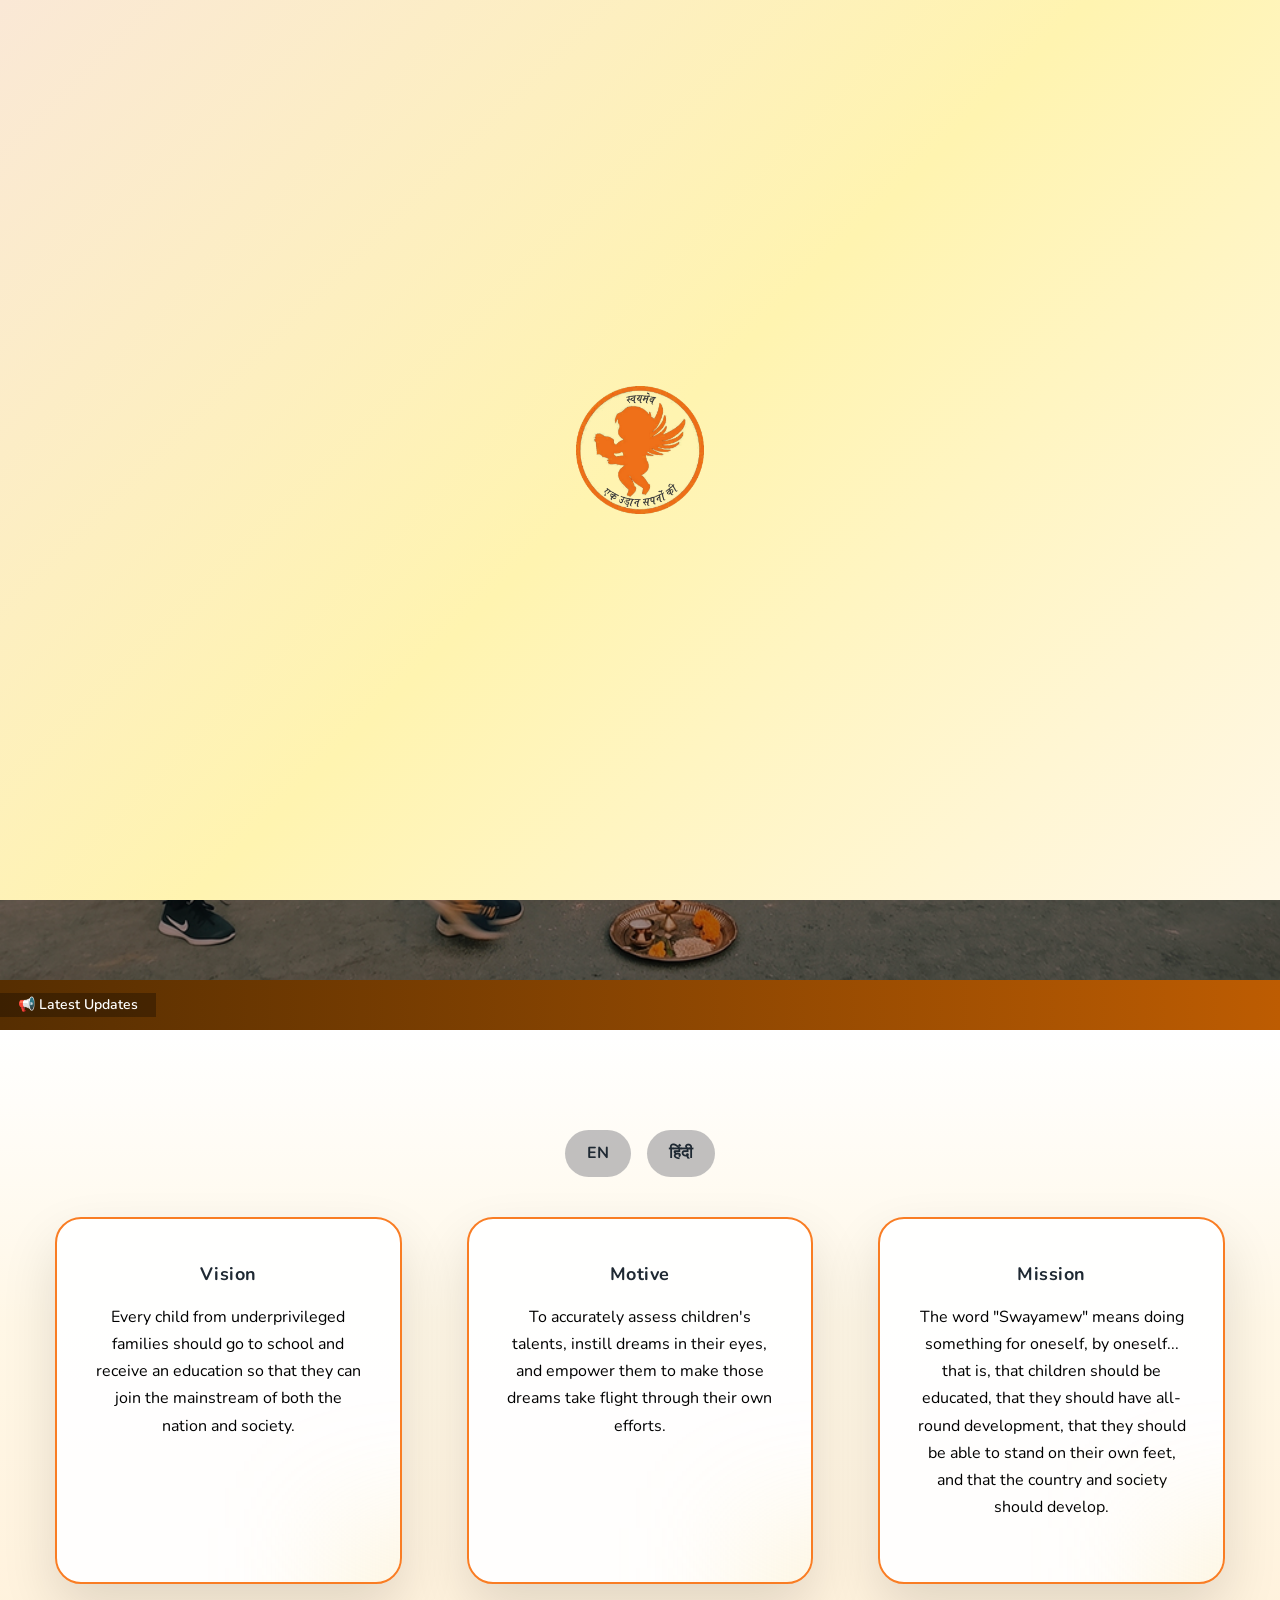
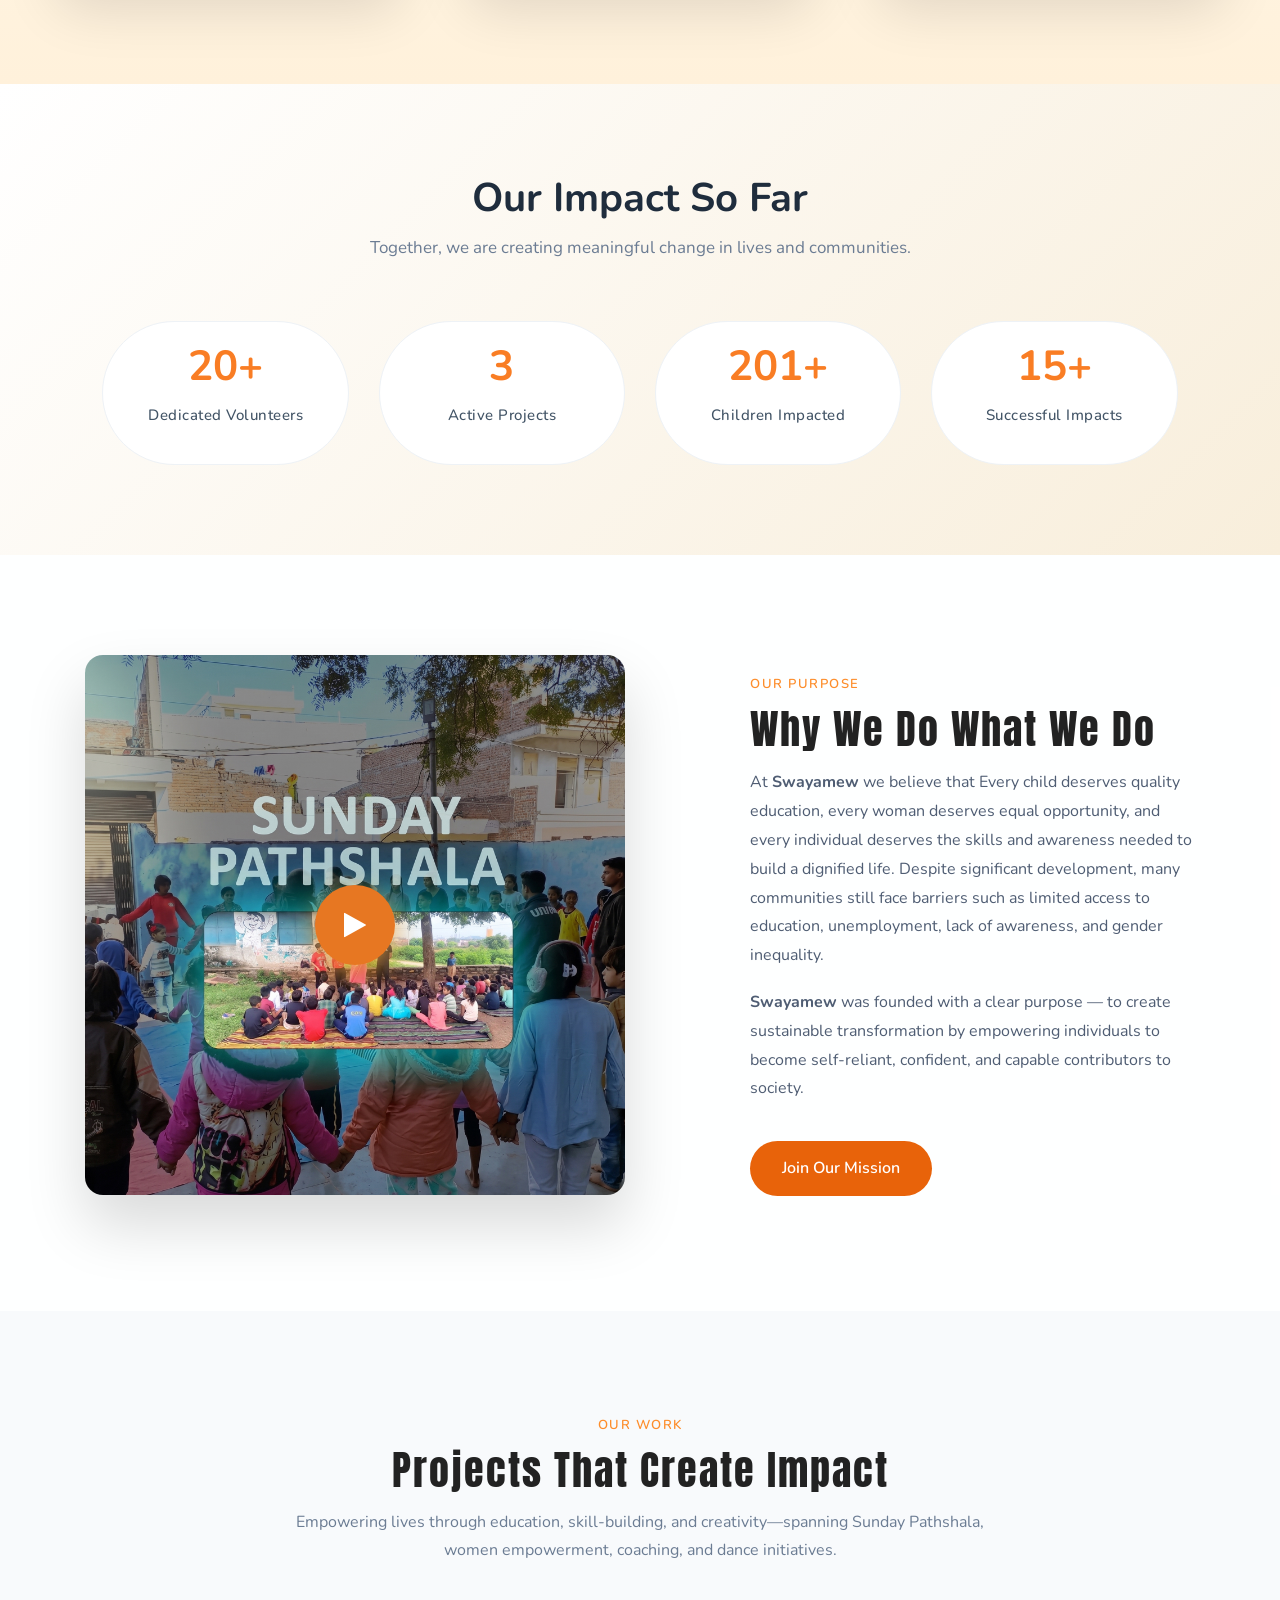
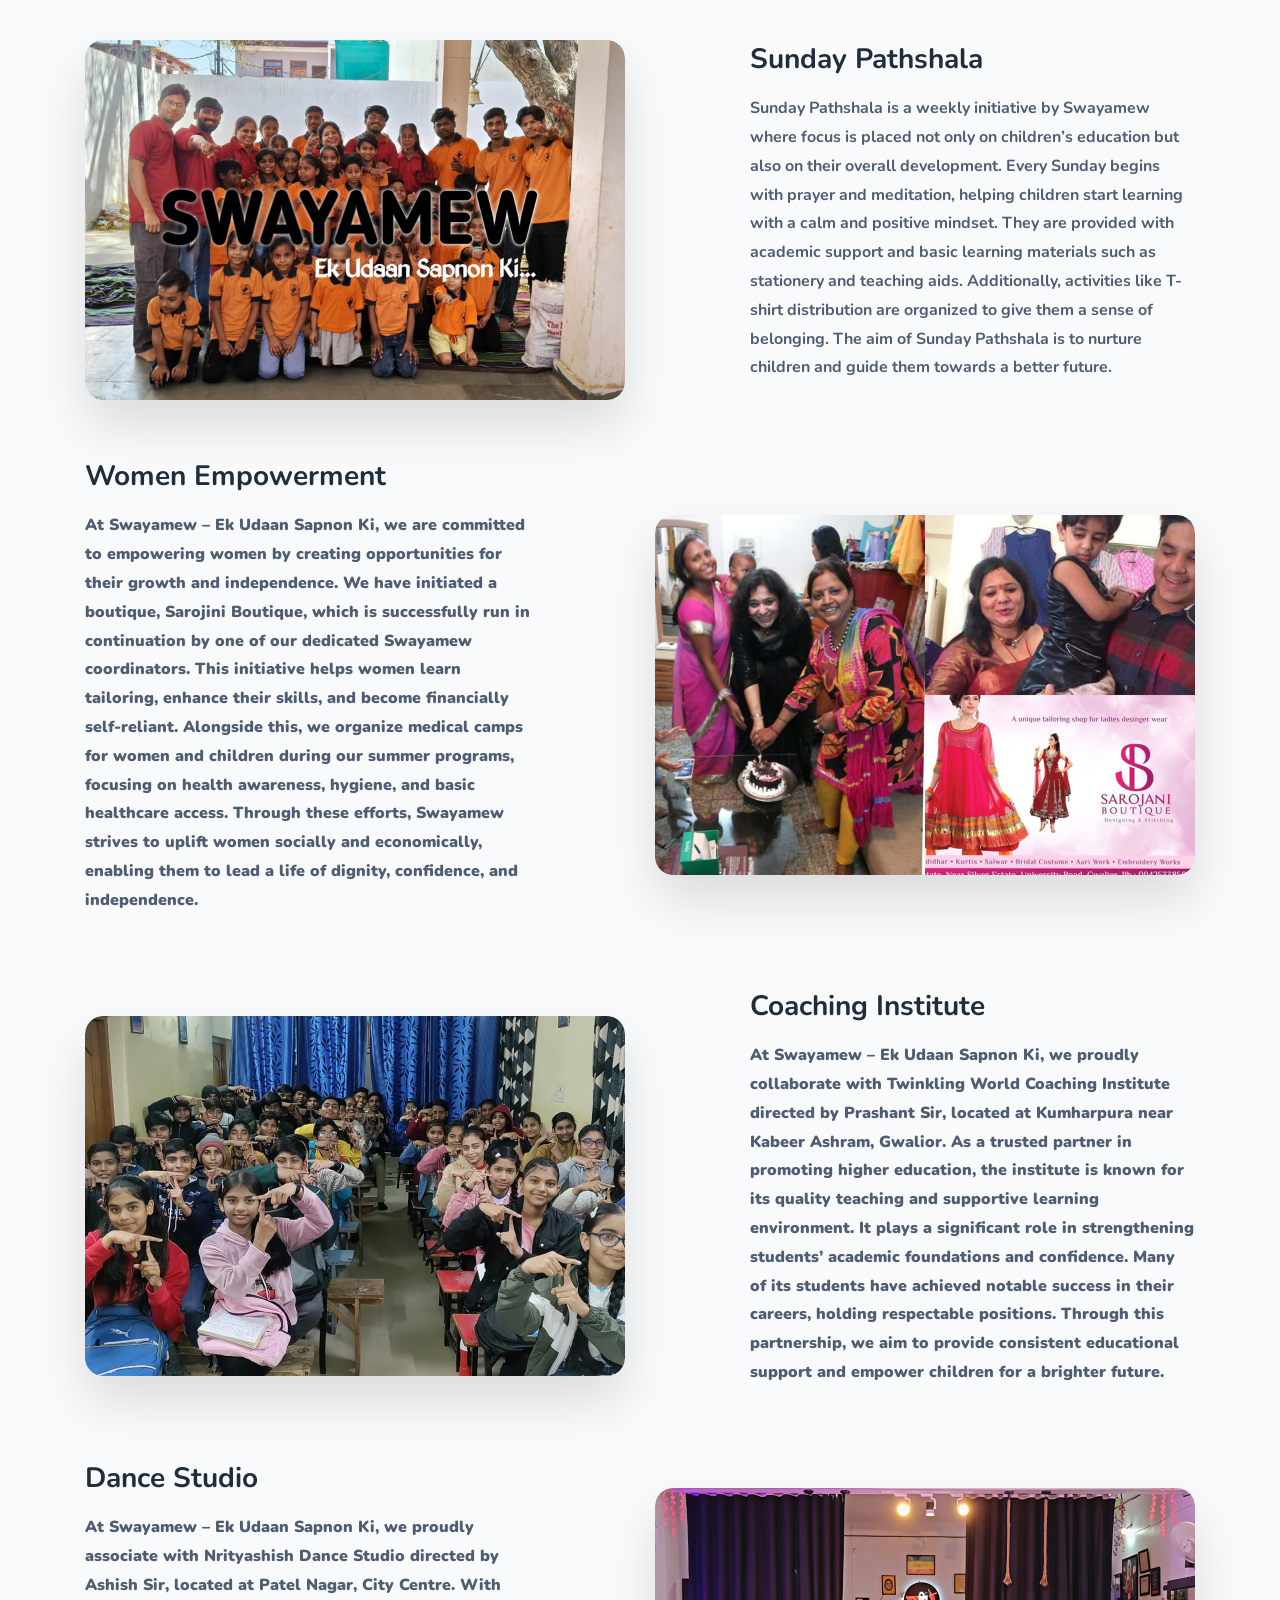
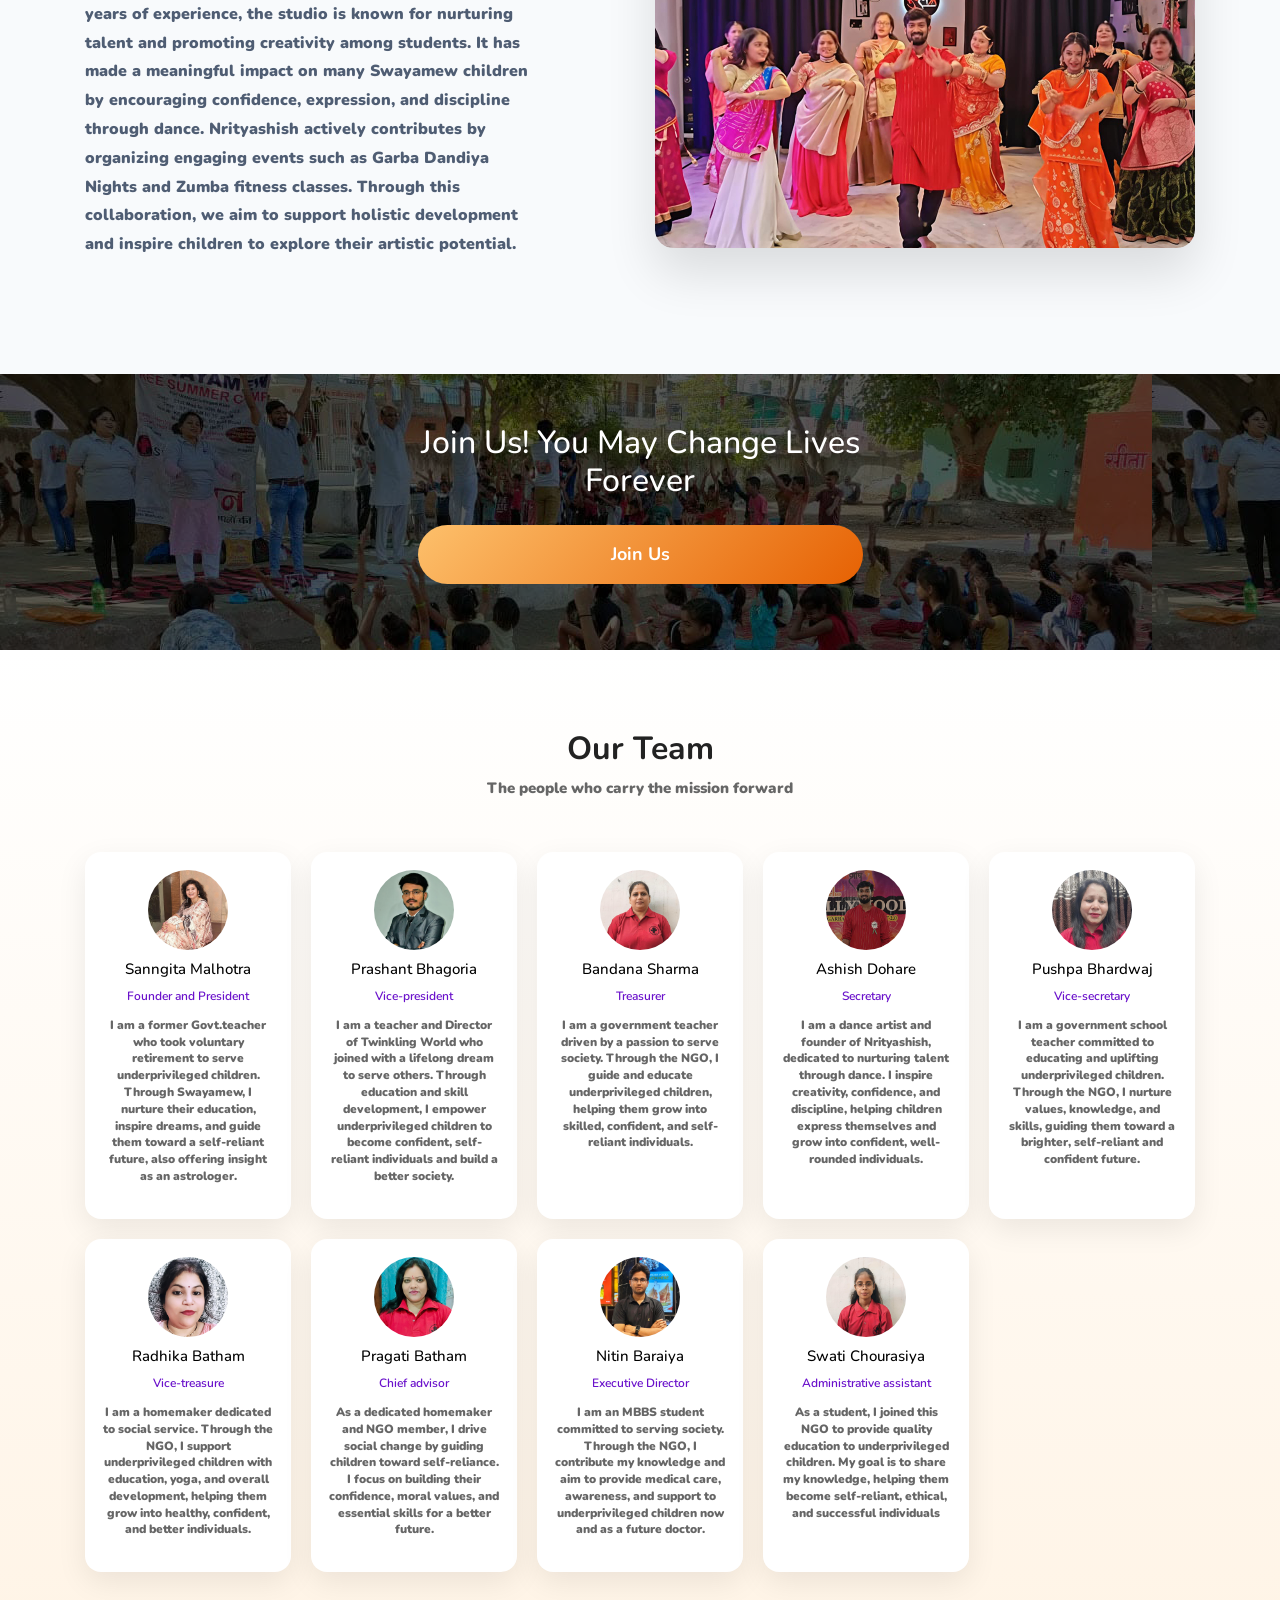
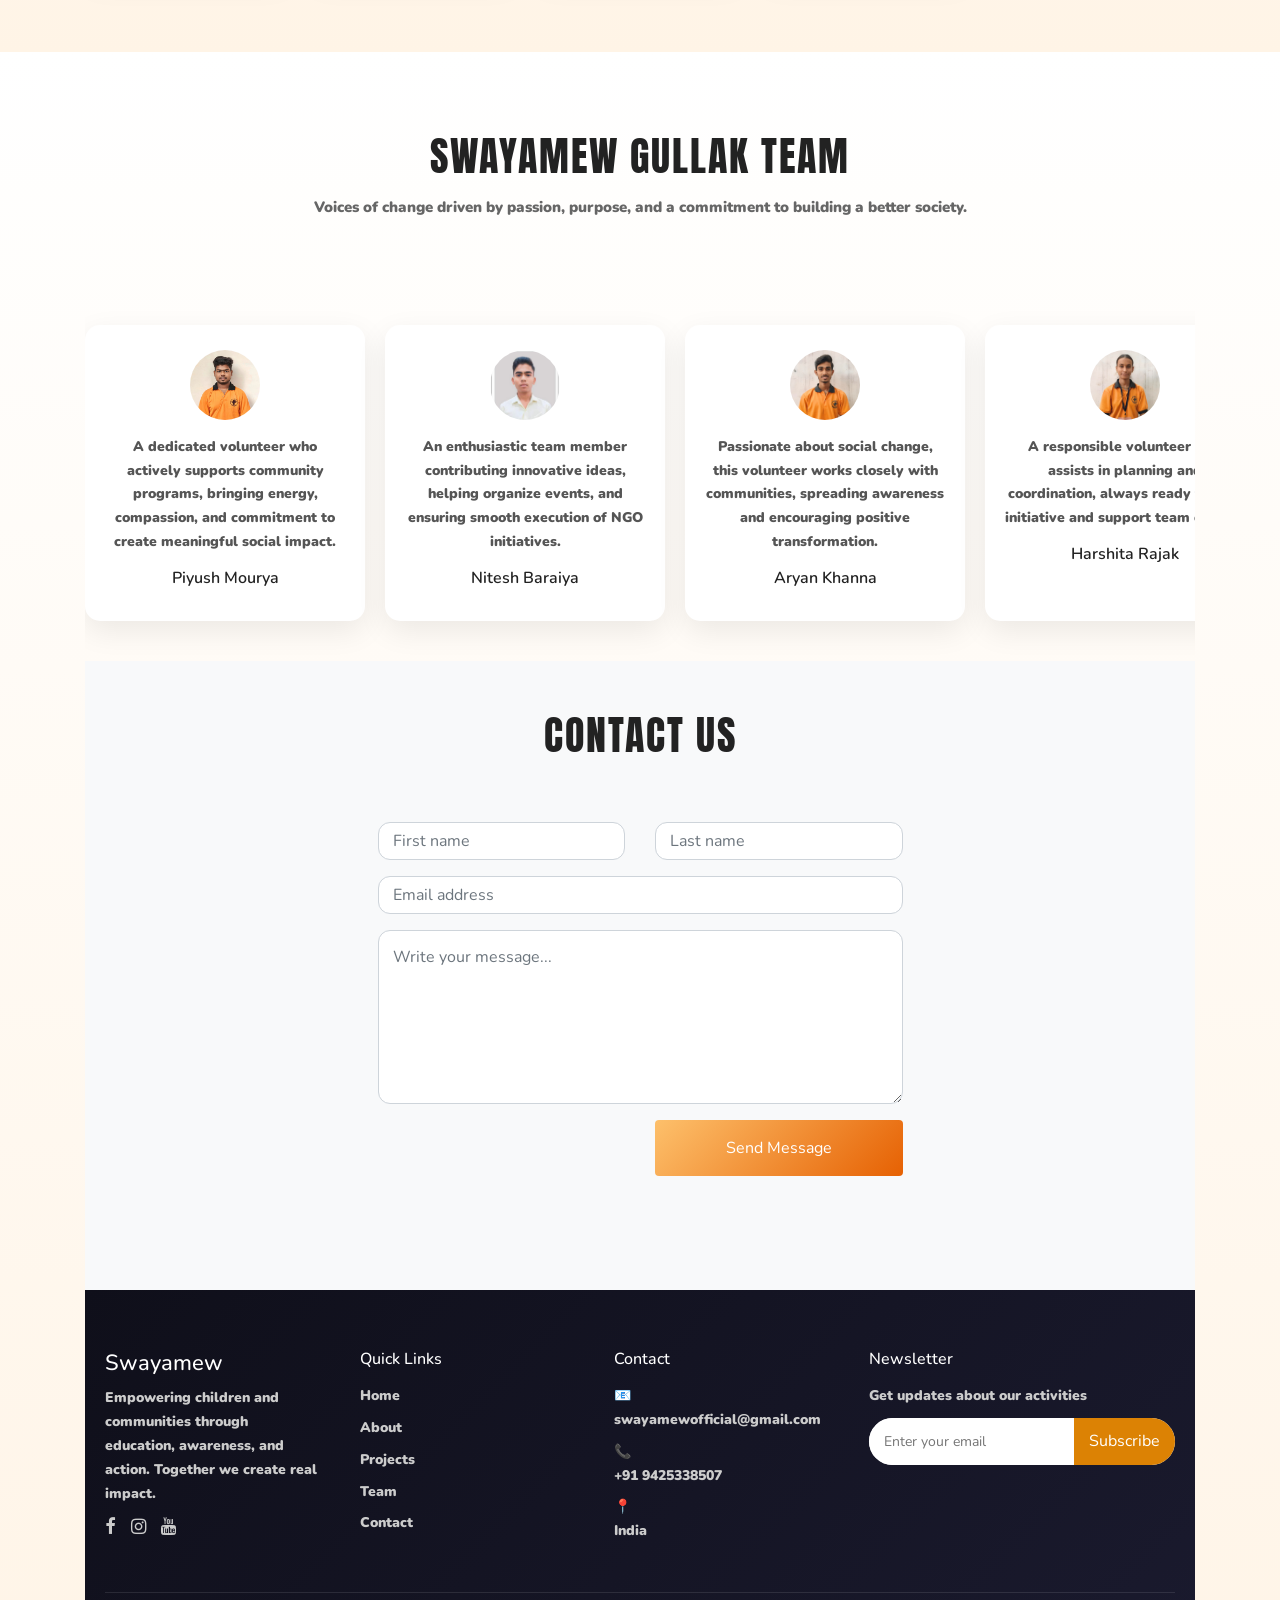
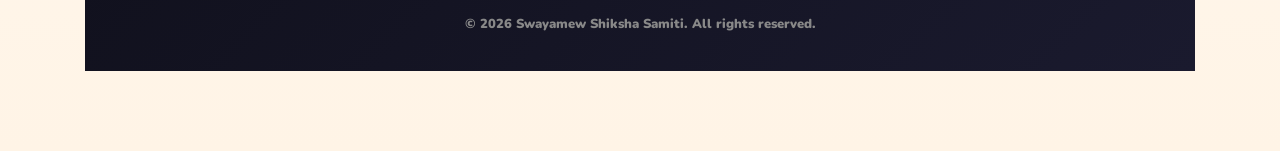
==== commit 5071f16c: "Fix GitHub Pages structure" ====
--- a/index.html
+++ b/index.html
@@ -270,7 +270,7 @@
       </div>
 
       <div class="col-lg-5 ml-auto">
-        <h3 class="project-title"><b>Sunday Pathshala</b></h3>
+        <h3 class="project-title"> <strong><b>Sunday Pathshala</b><strong></strong></h3>
         <p class="project-text">
           Sunday Pathshala is a weekly initiative by Swayamew where focus is placed not only on children’s education but also on their overall development. Every Sunday begins with prayer and meditation, helping children start learning with a calm and positive mindset. They are provided with academic support and basic learning materials such as stationery and teaching aids. Additionally, activities like T-shirt distribution are organized to give them a sense of belonging. The aim of Sunday Pathshala is to nurture children and guide them towards a better future.
         </p>
@@ -286,7 +286,7 @@
       </div>
 
       <div class="col-lg-5 mr-auto order-lg-1">
-        <h3 class="project-title"><b>Women Empowerment</b></h3>
+        <h3 class="project-title"> <strong><b>Women Empowerment<strong></strong></b></h3>
         <p class="project-text">
           At <strong>Swayamew – Ek Udaan Sapnon Ki</strong>, we are committed to empowering women by creating opportunities for their growth and independence. We have initiated a boutique, Sarojini Boutique, which is successfully run in continuation by one of our dedicated Swayamew coordinators. This initiative helps women learn tailoring, enhance their skills, and become financially self-reliant. Alongside this, we organize medical camps for women and children during our summer programs, focusing on health awareness, hygiene, and basic healthcare access. Through these efforts, Swayamew strives to uplift women socially and economically, enabling them to lead a life of dignity, confidence, and independence.
         </p>
@@ -319,7 +319,7 @@
       </div>
 
       <div class="col-lg-5 mr-auto order-lg-1">
-        <h3 class="project-title"> <b>Dance Studio</b></h3>
+        <h3 class="project-title"> <strong><b>Dance Studio </strong></b></h3>
         <p class="project-text">
           At Swayamew – Ek Udaan Sapnon Ki, we proudly associate with Nrityashish Dance Studio directed by Ashish Sir, located at Patel Nagar, City Centre. With years of experience, the studio is known for nurturing talent and promoting creativity among students. It has made a meaningful impact on many Swayamew children by encouraging confidence, expression, and discipline through dance. Nrityashish actively contributes by organizing engaging events such as Garba Dandiya Nights and Zumba fitness classes. Through this collaboration, we aim to support holistic development and inspire children to explore their artistic potential.
         </p>
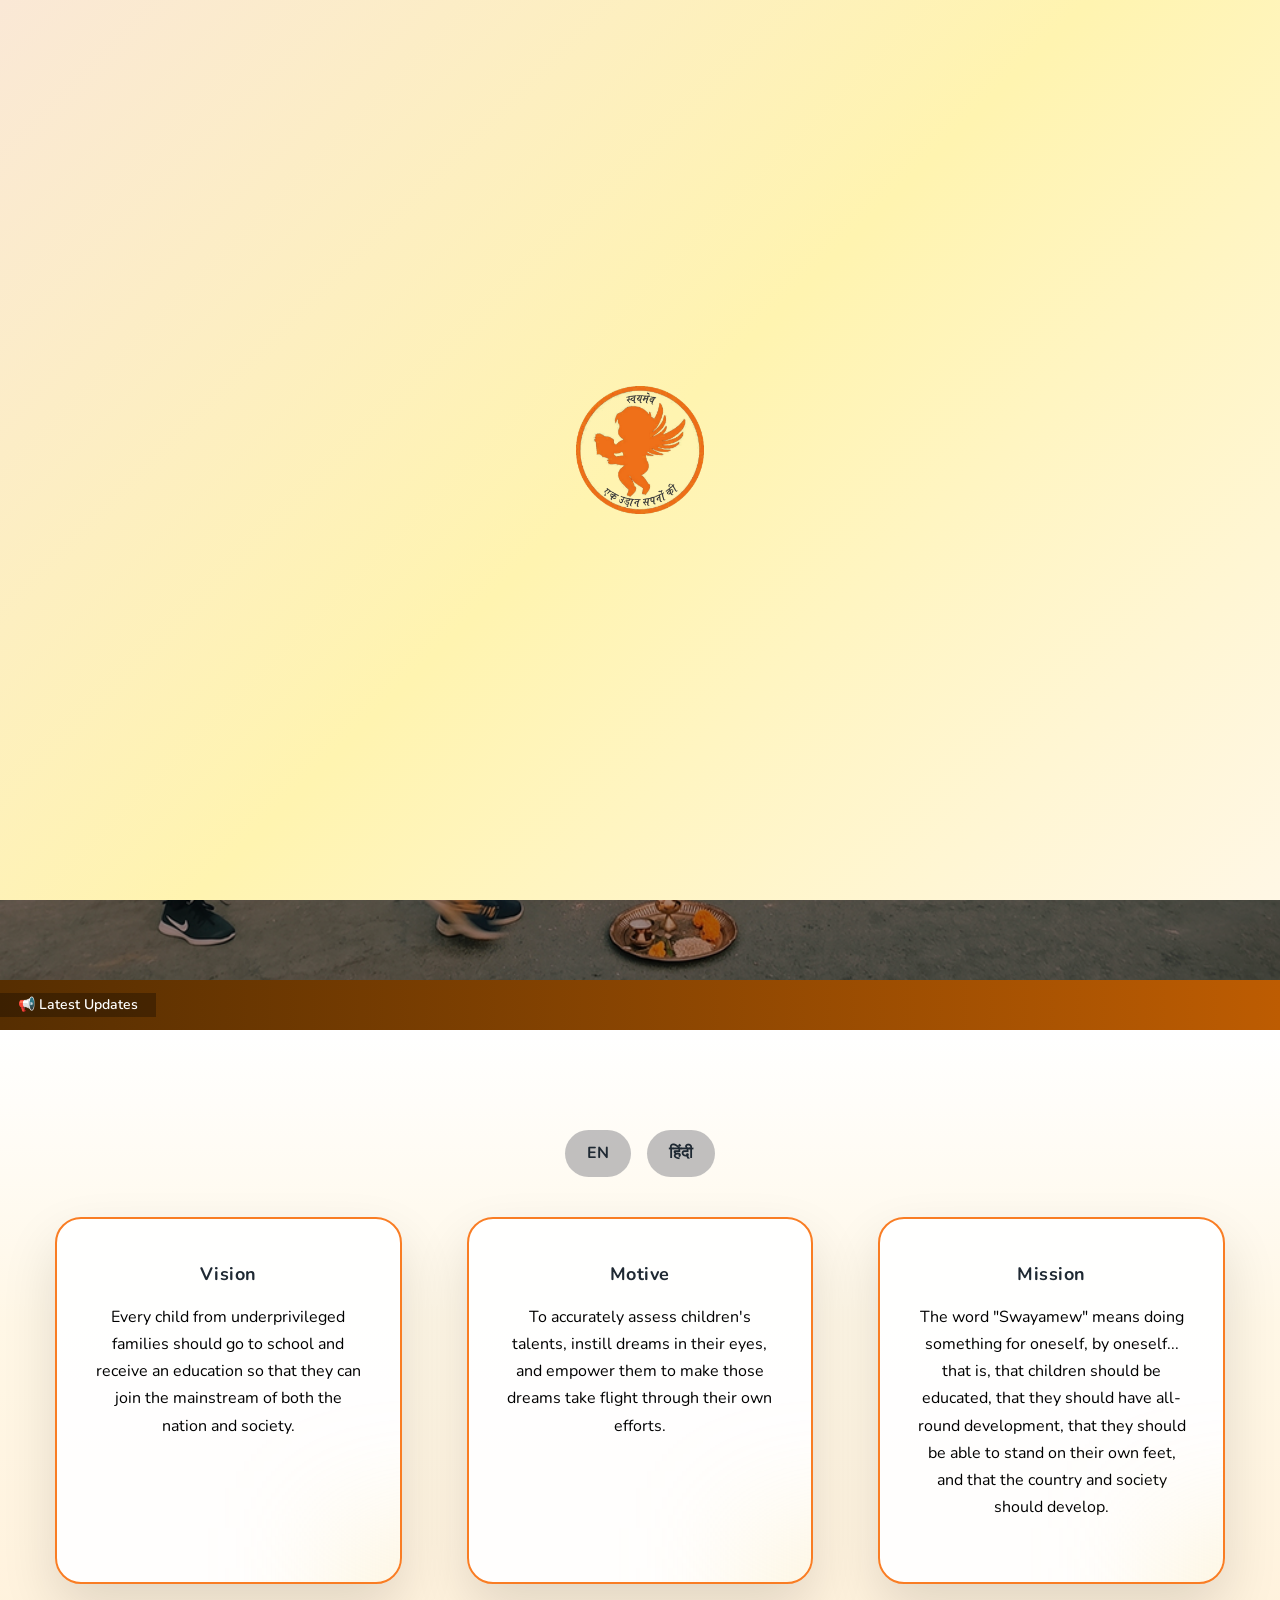
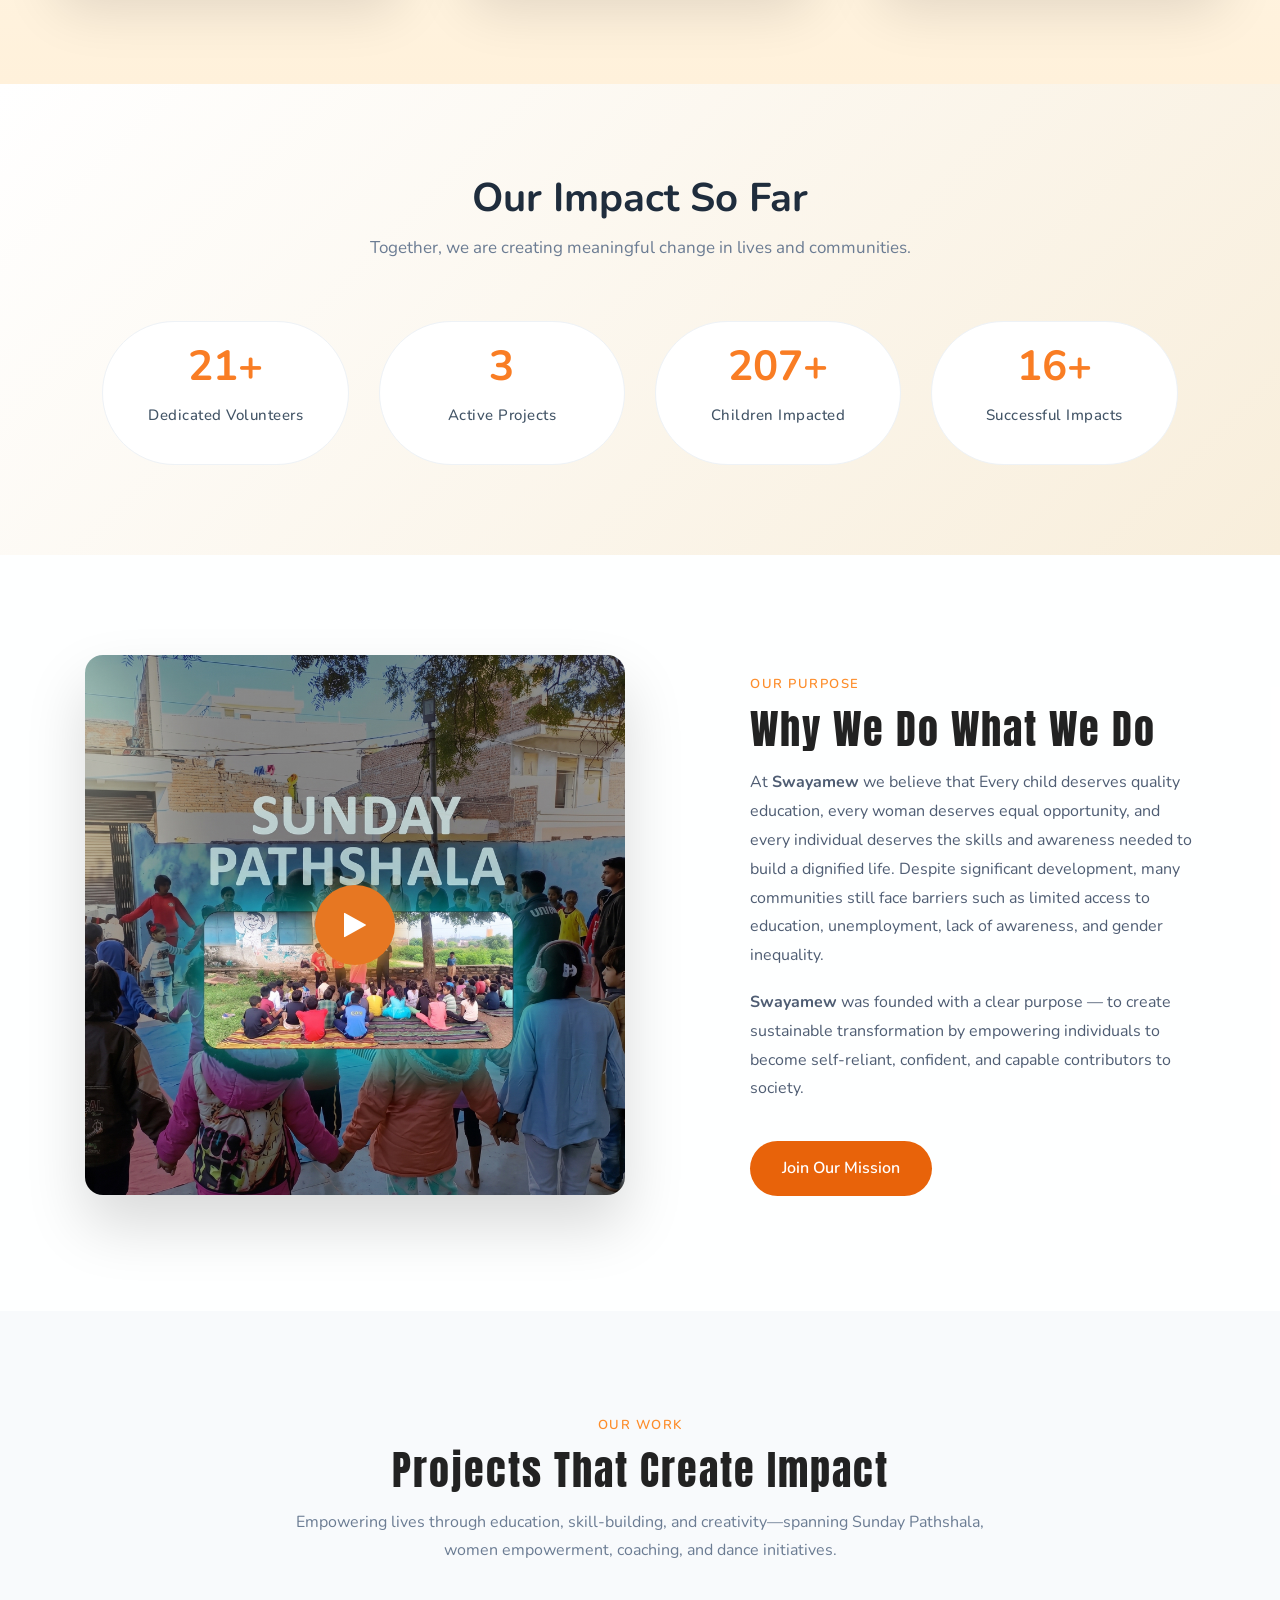
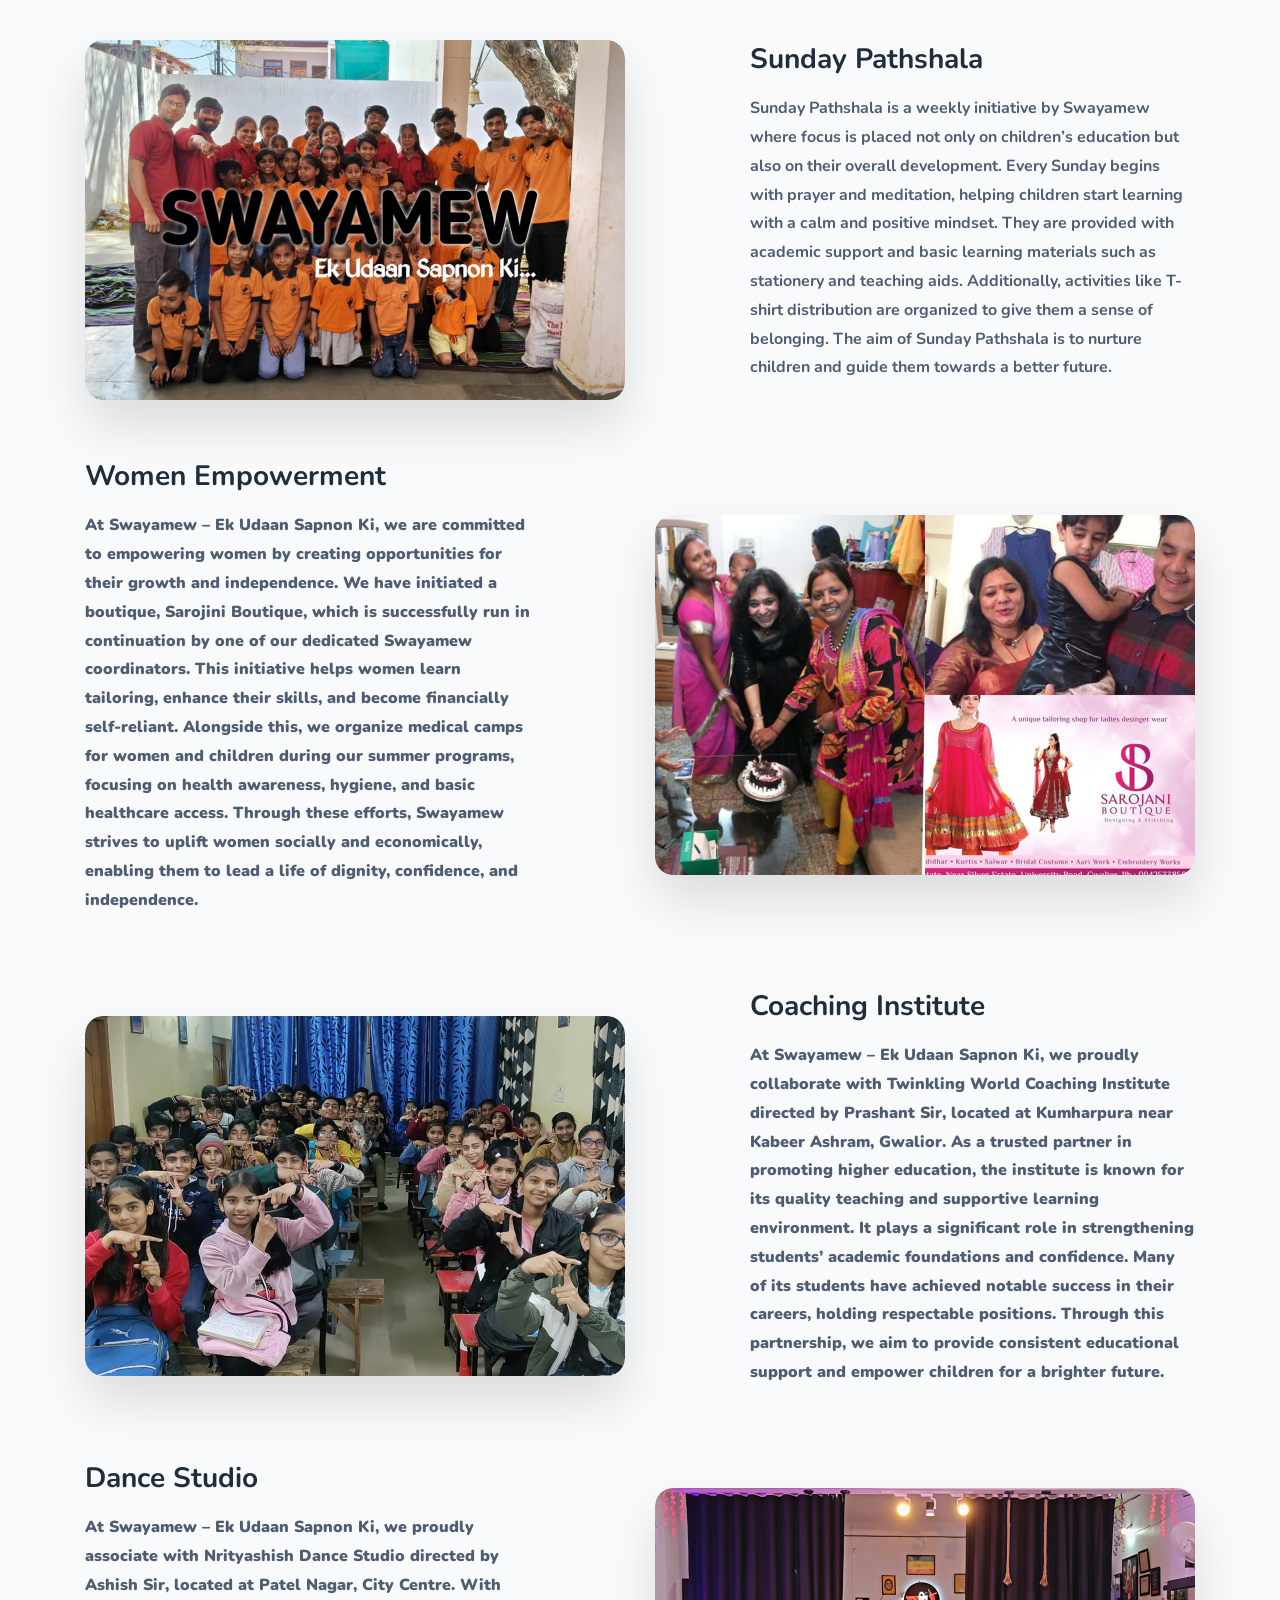
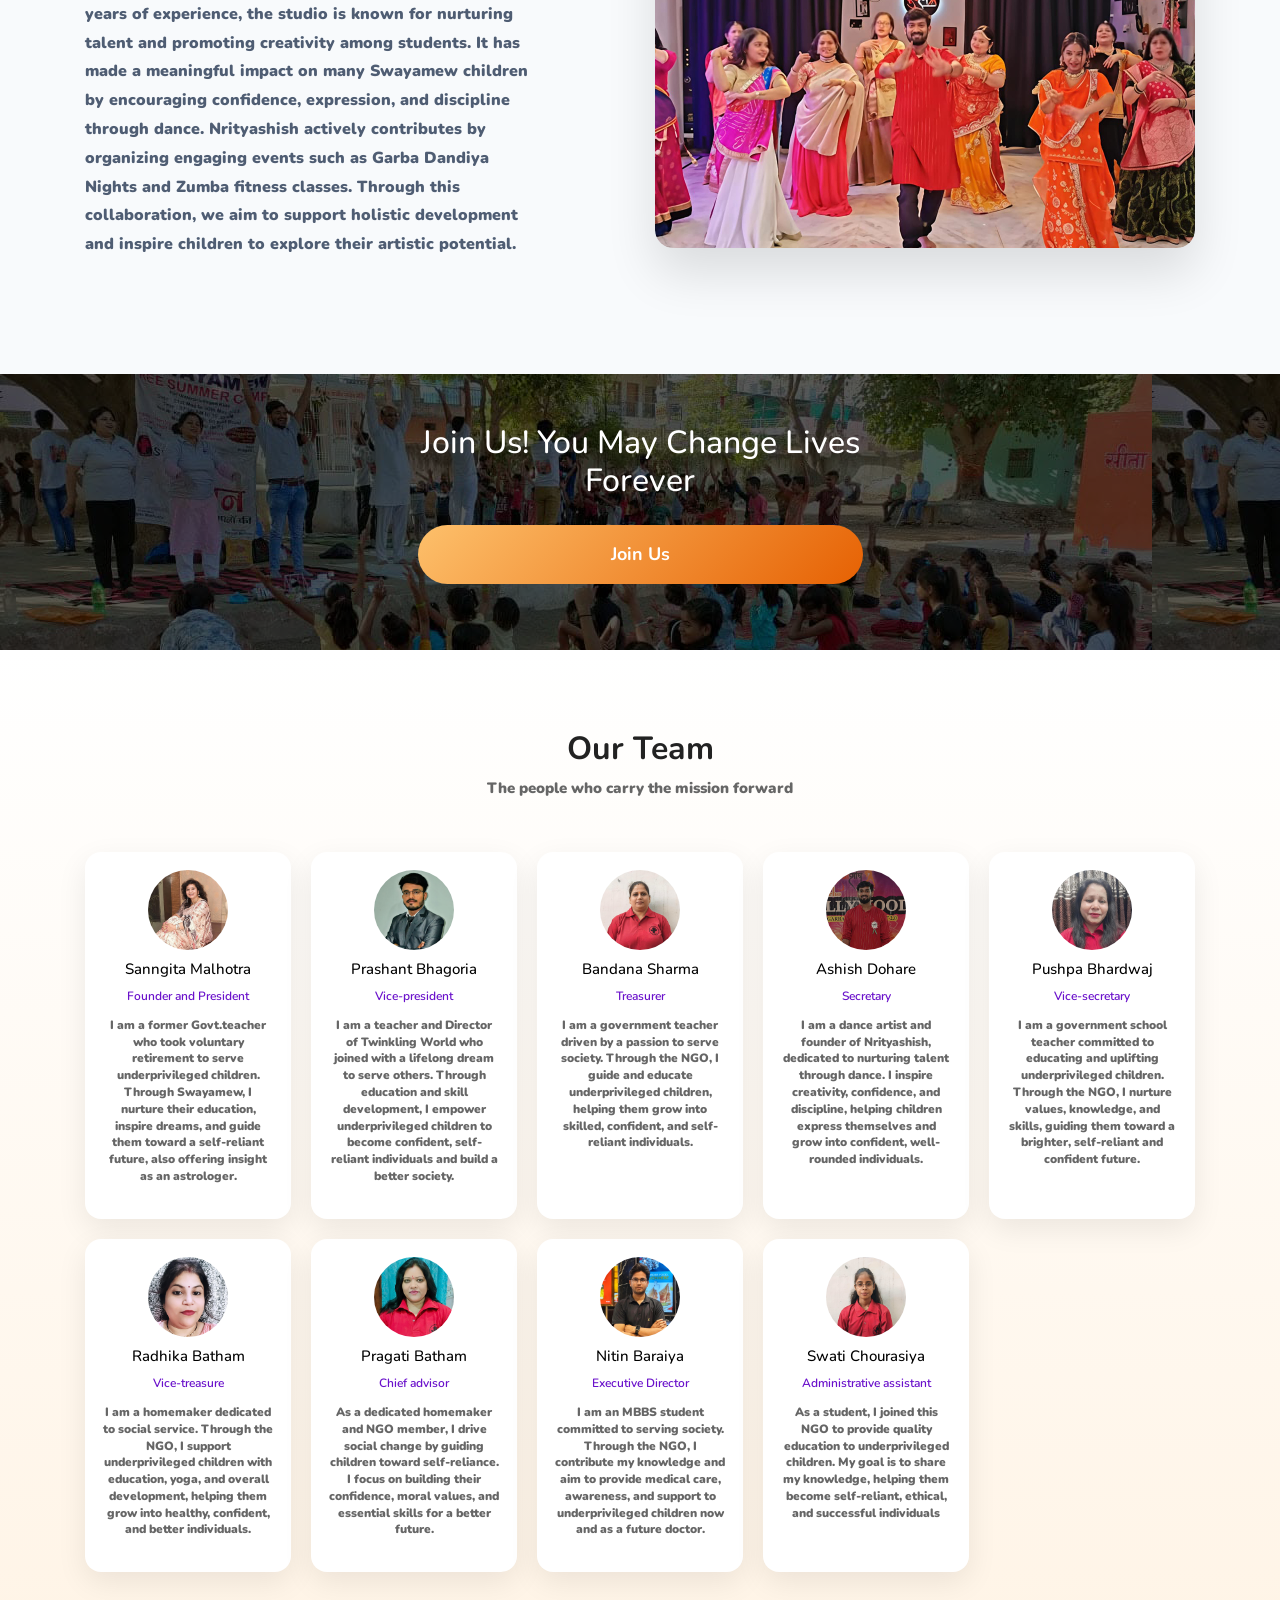
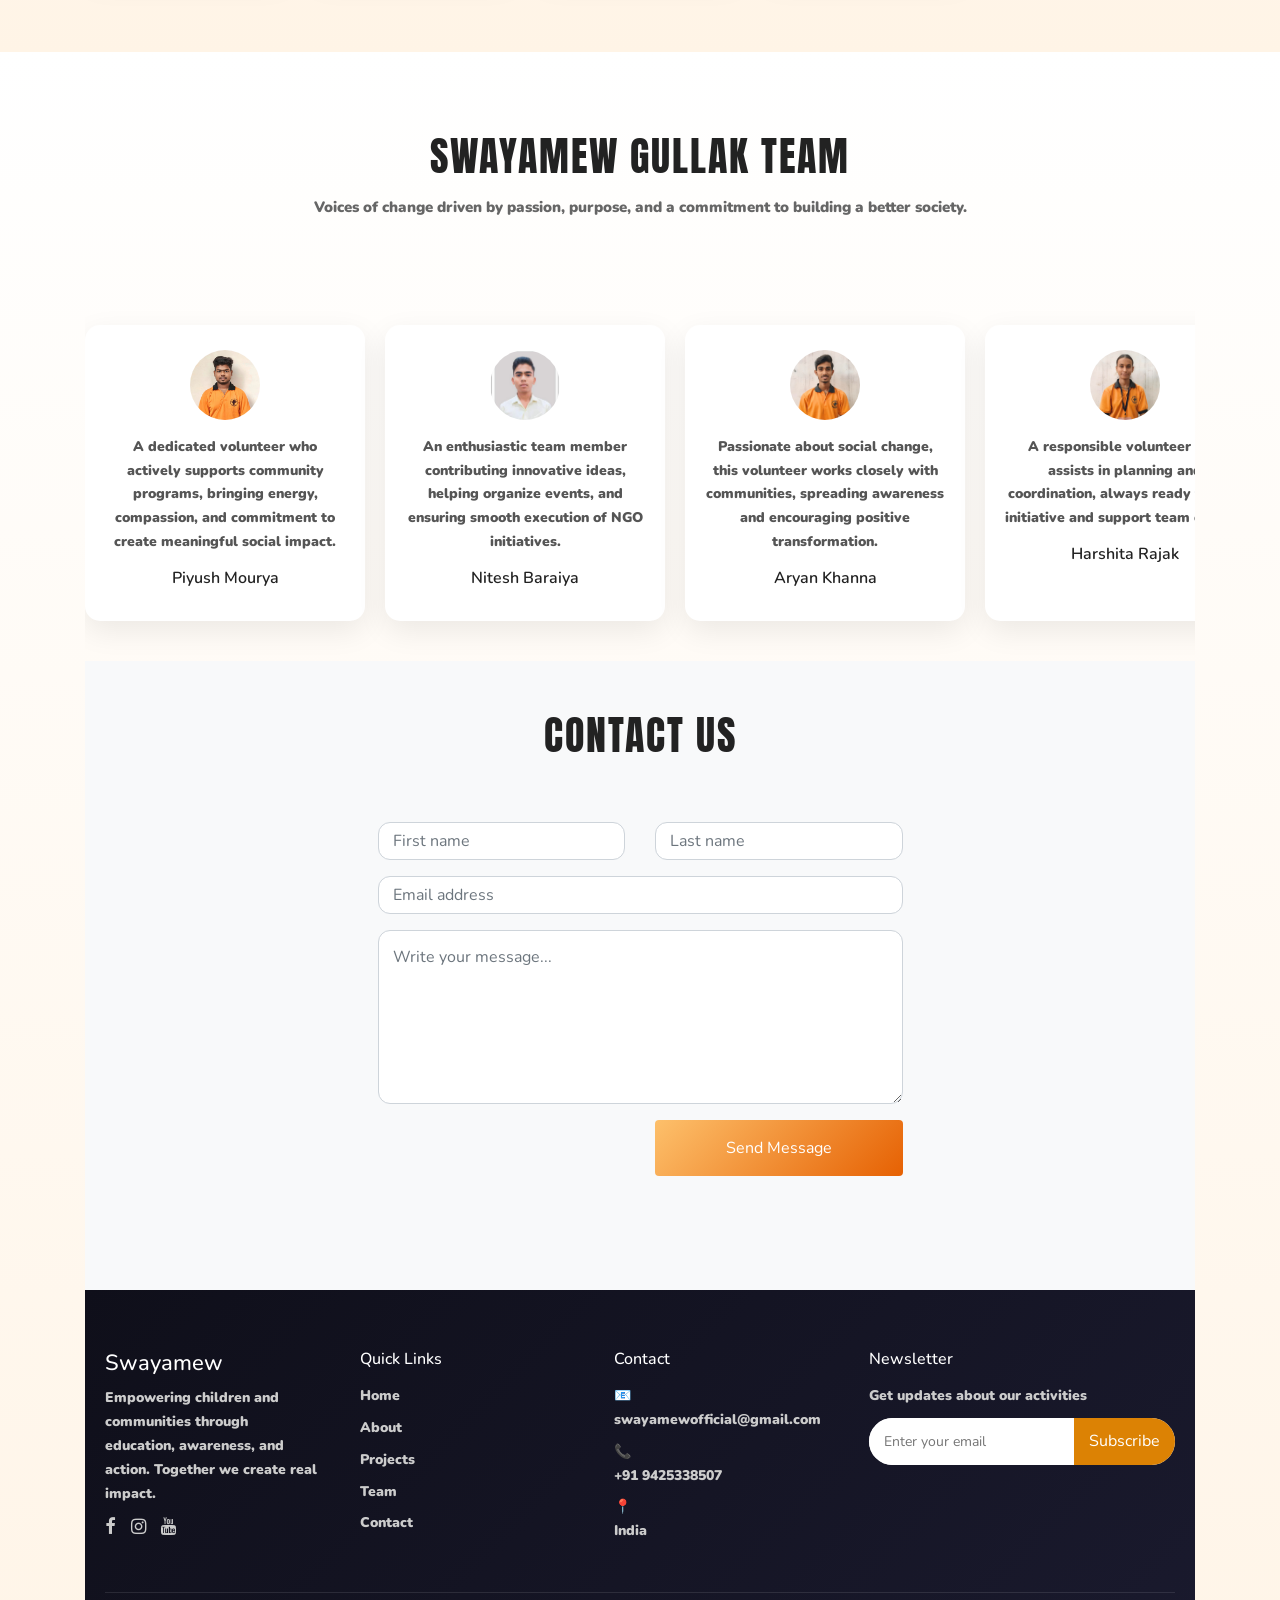
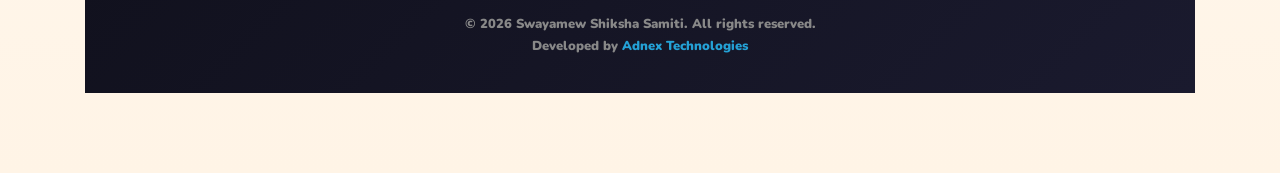
==== commit 7c525173: "Fix GitHub Pages structure" ====
--- a/index.html
+++ b/index.html
@@ -689,7 +689,11 @@
   <div class="footer-bottom">
     <p>
       © <script>document.write(new Date().getFullYear());</script> 
-      <strong>Swayamew Shiksha Samiti</strong>. All rights reserved.
+      <strong>Swayamew Shiksha Samiti</strong>. All rights reserved.<br>
+      Developed by <a href="https://www.adnextechnologies.in" target="_blank">
+      Adnex Technologies
+    </a>
+
     </p>
   </div>
 
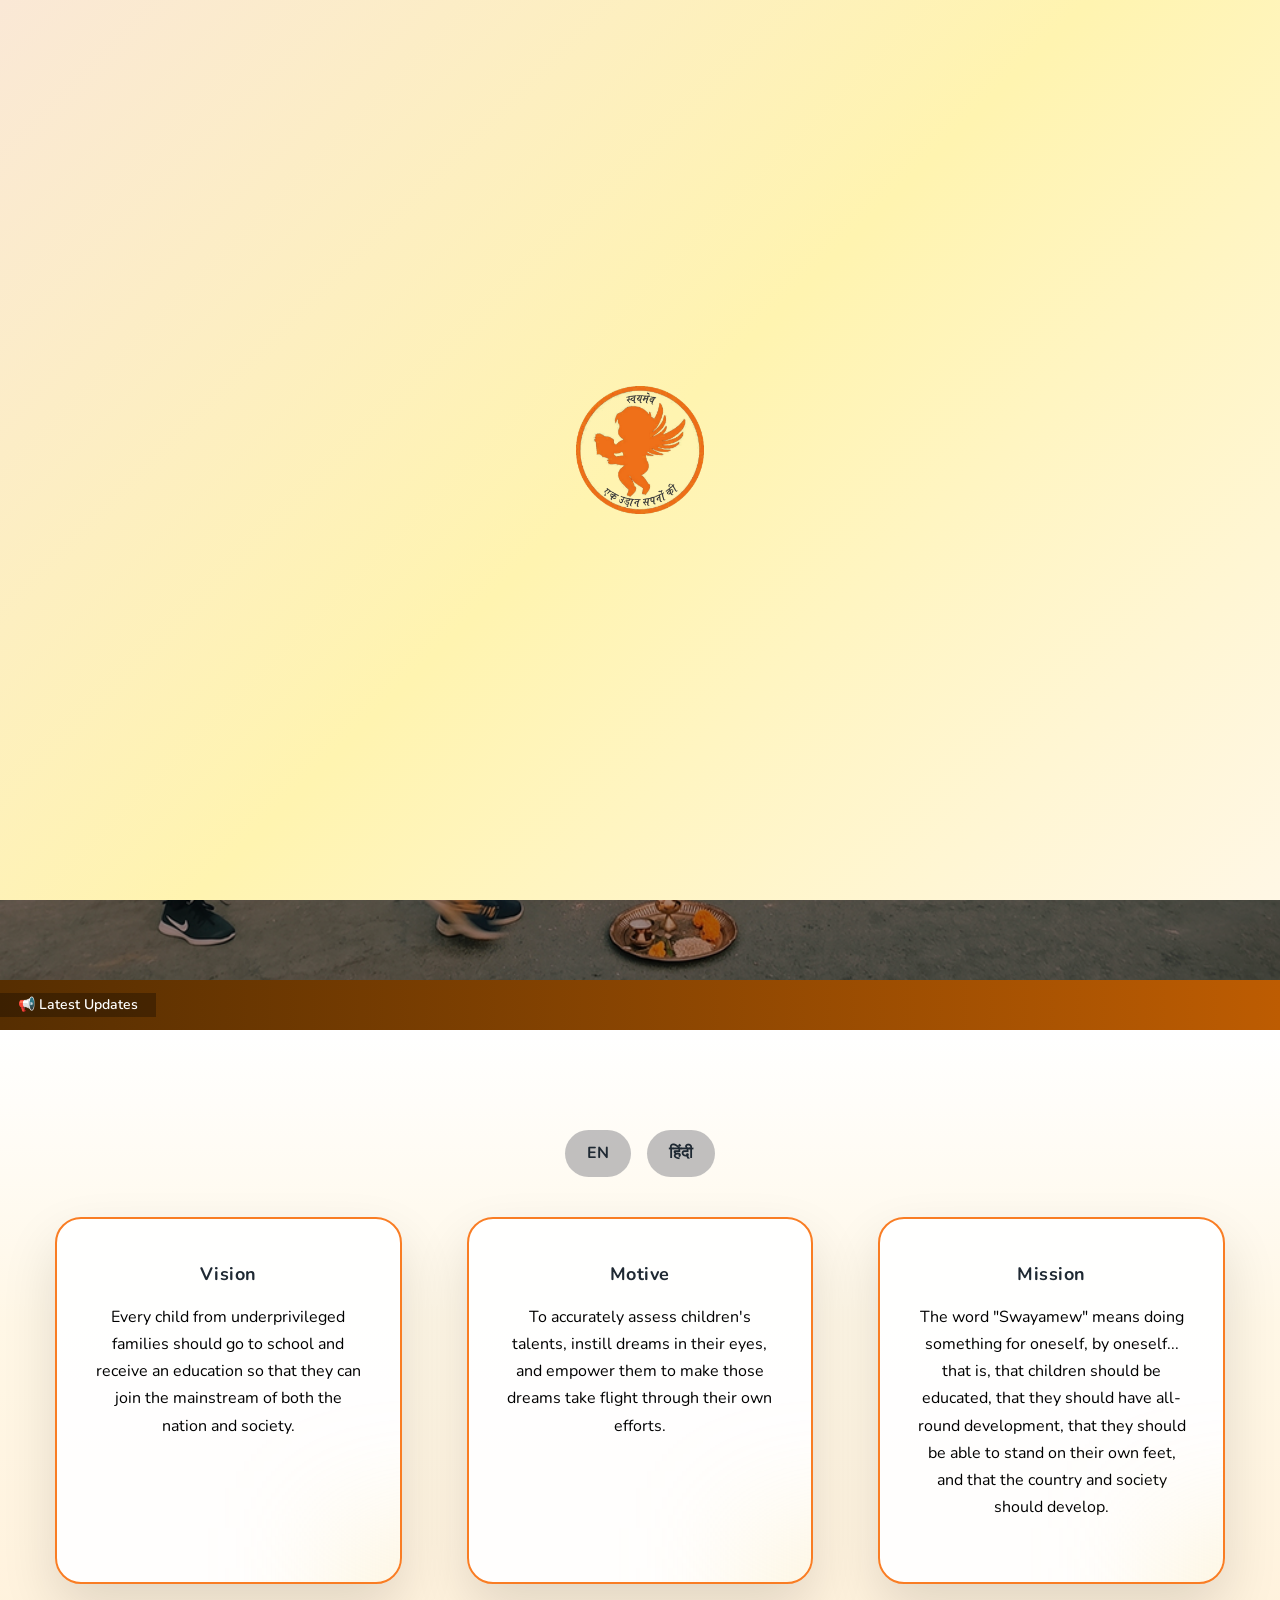
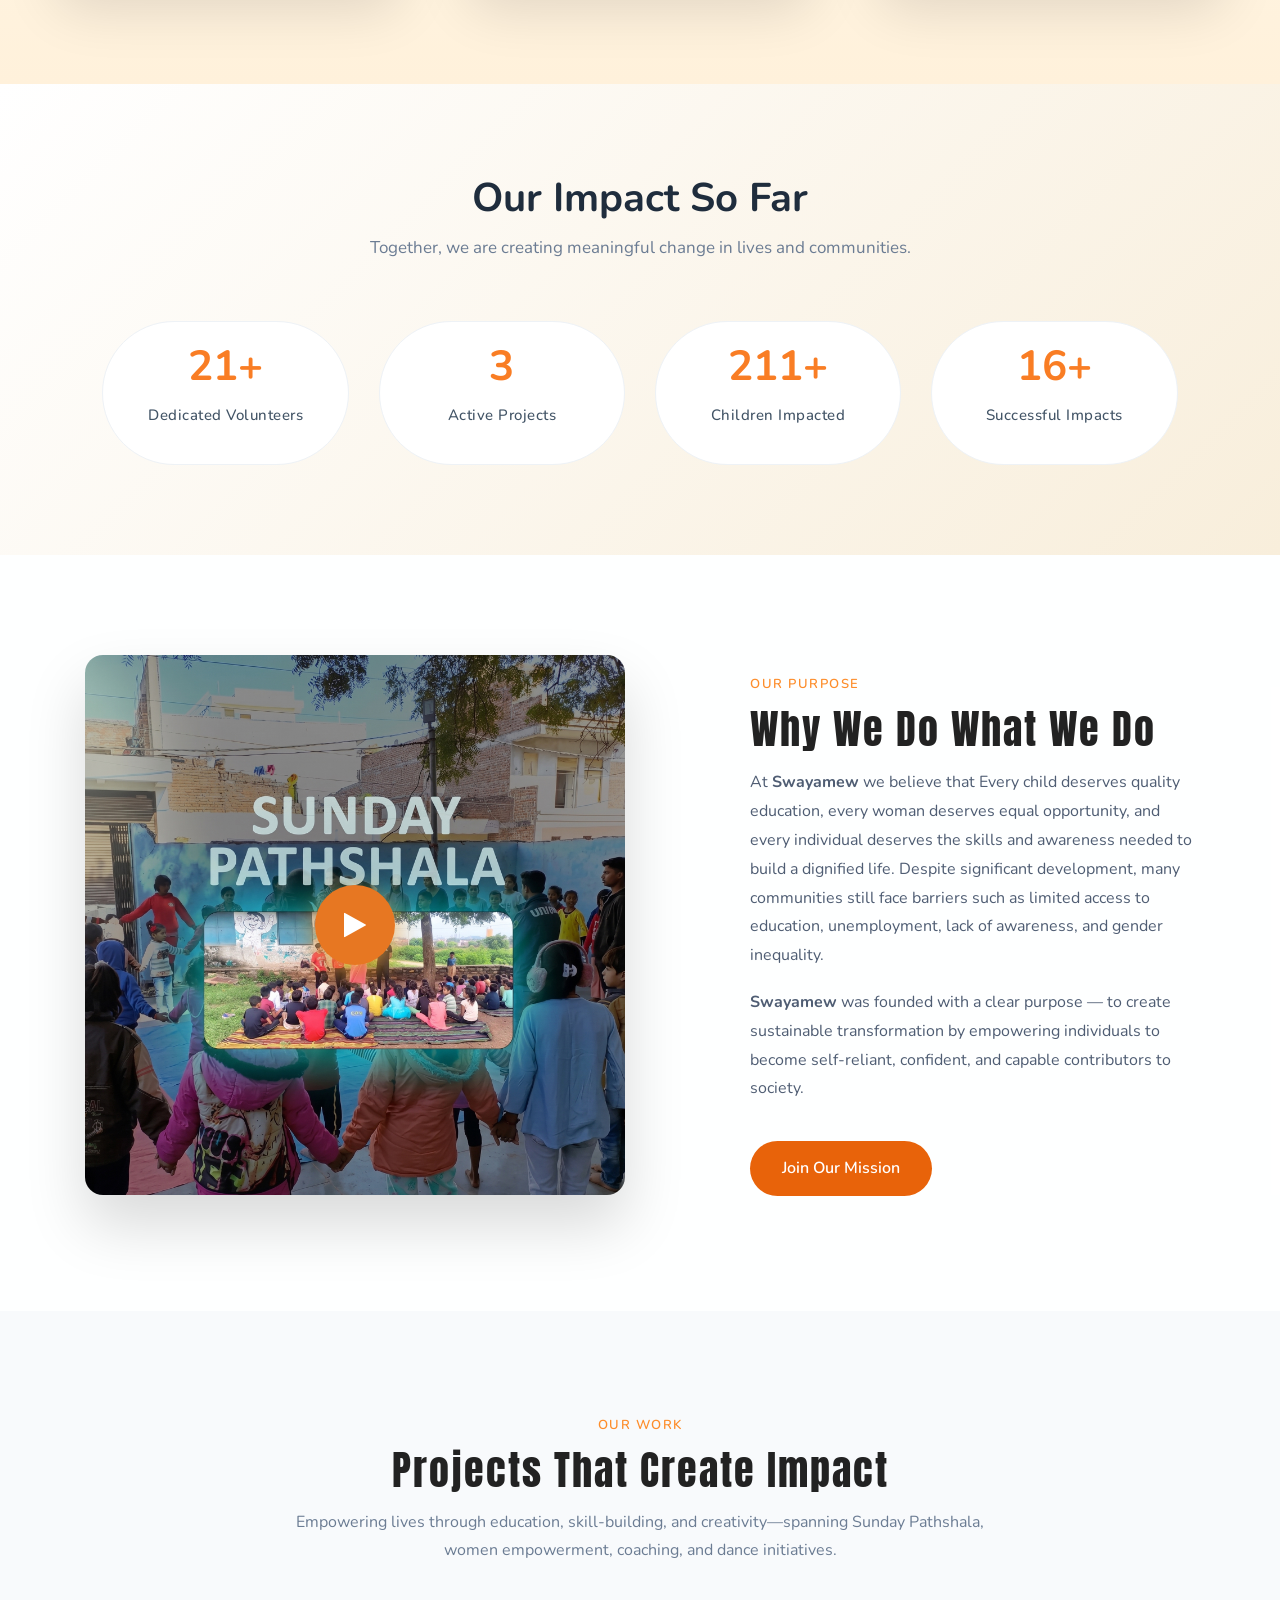
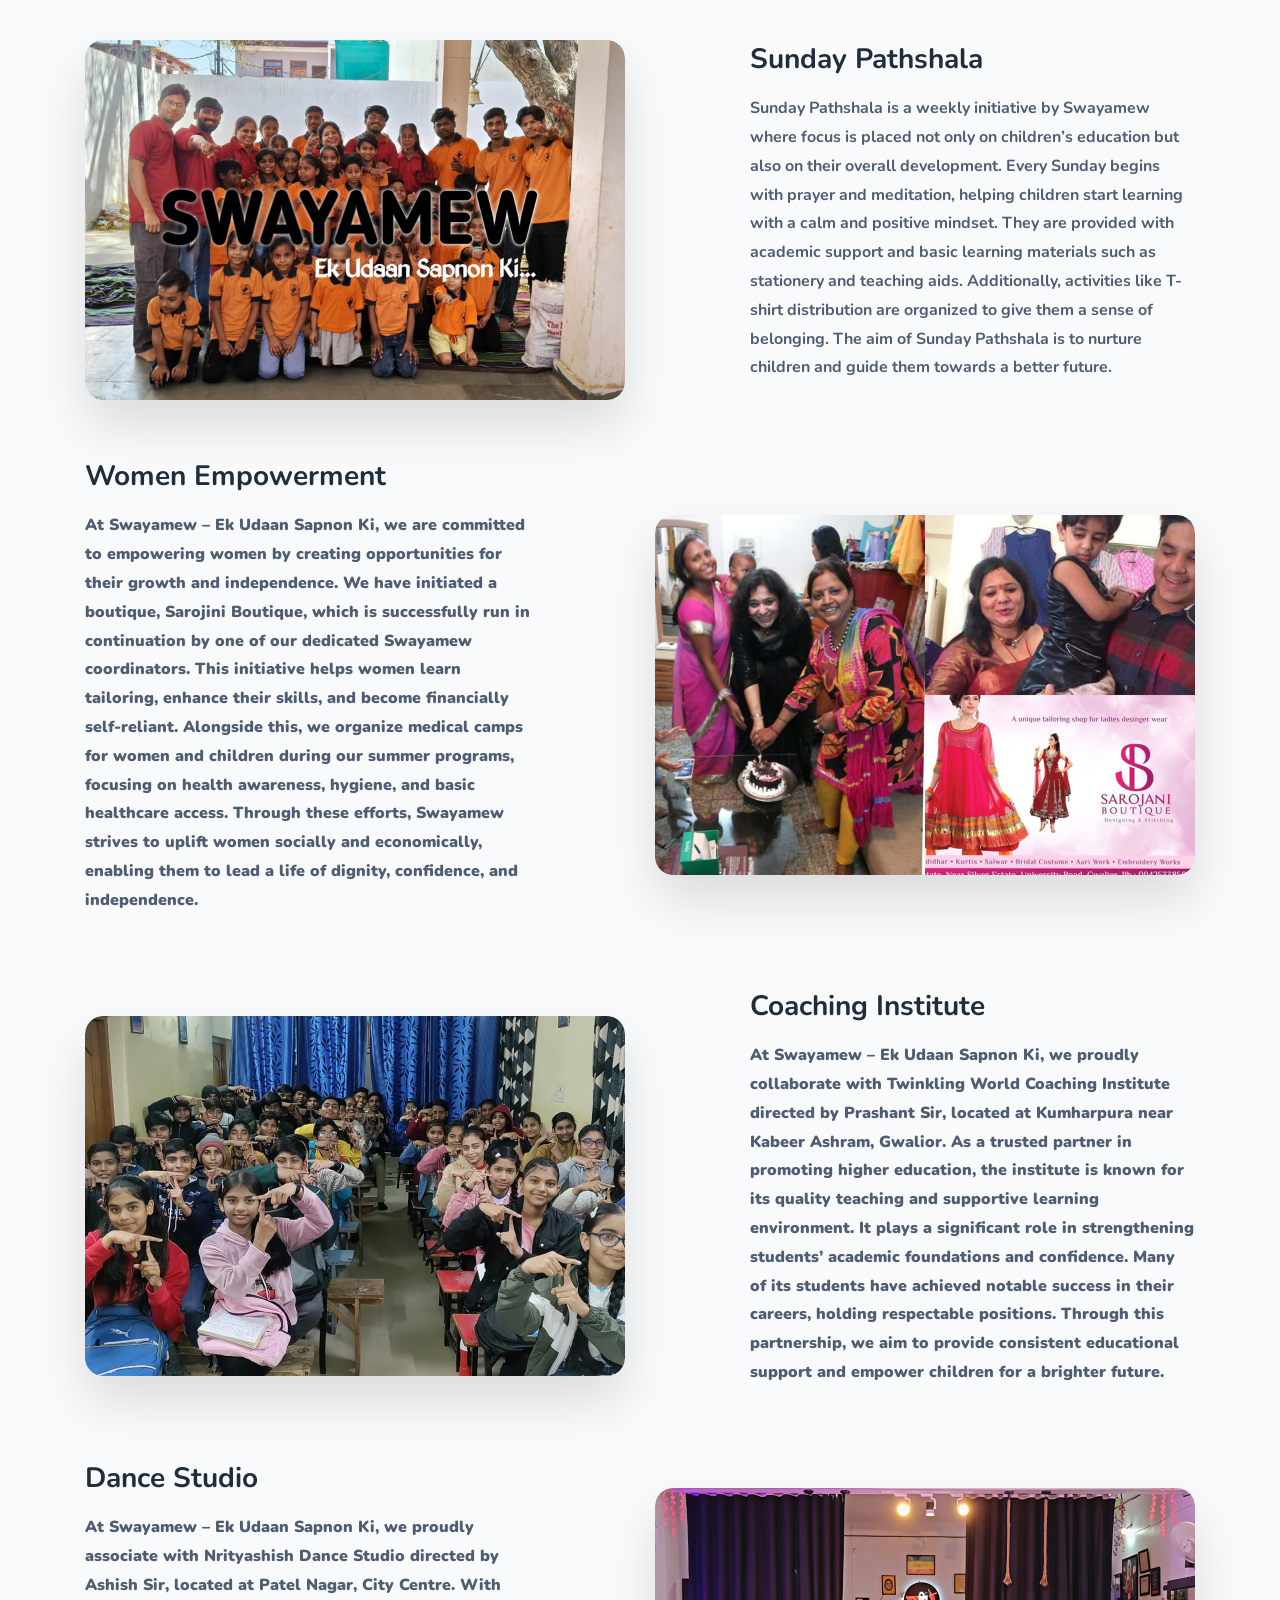
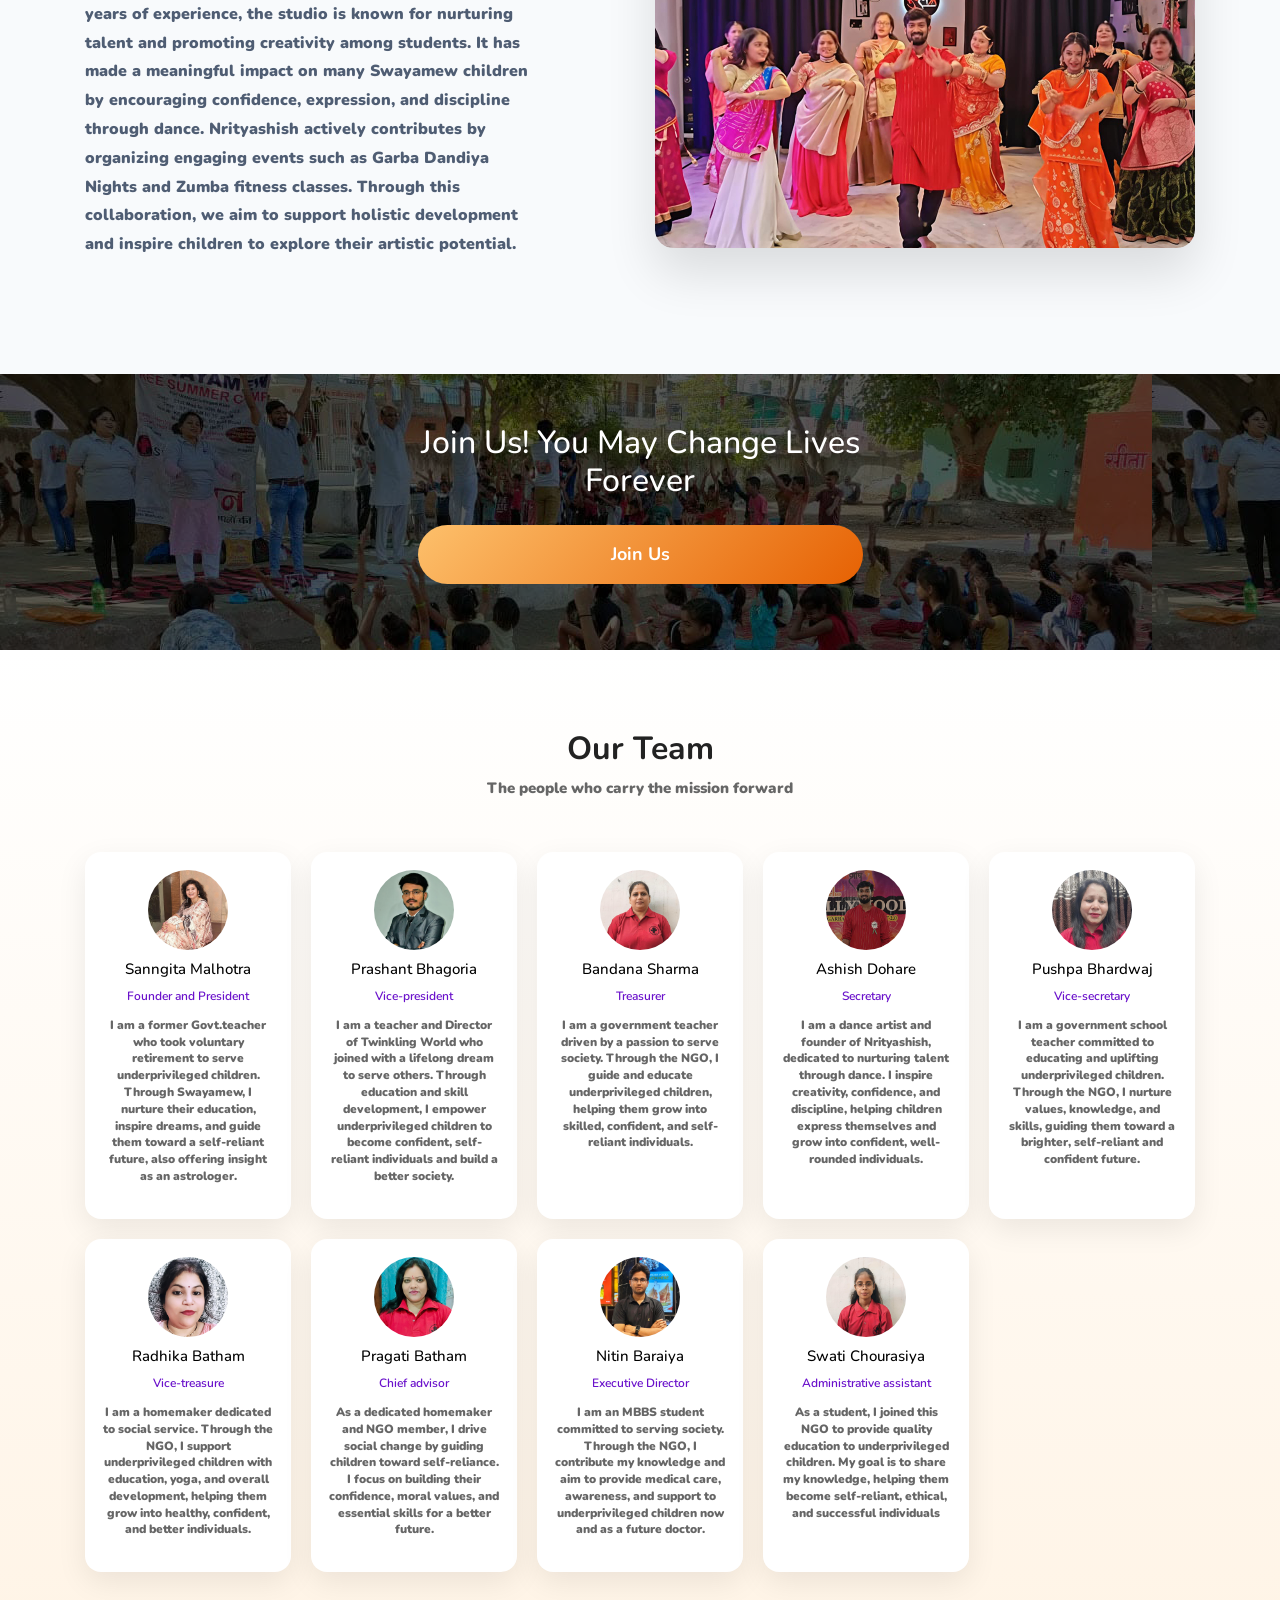
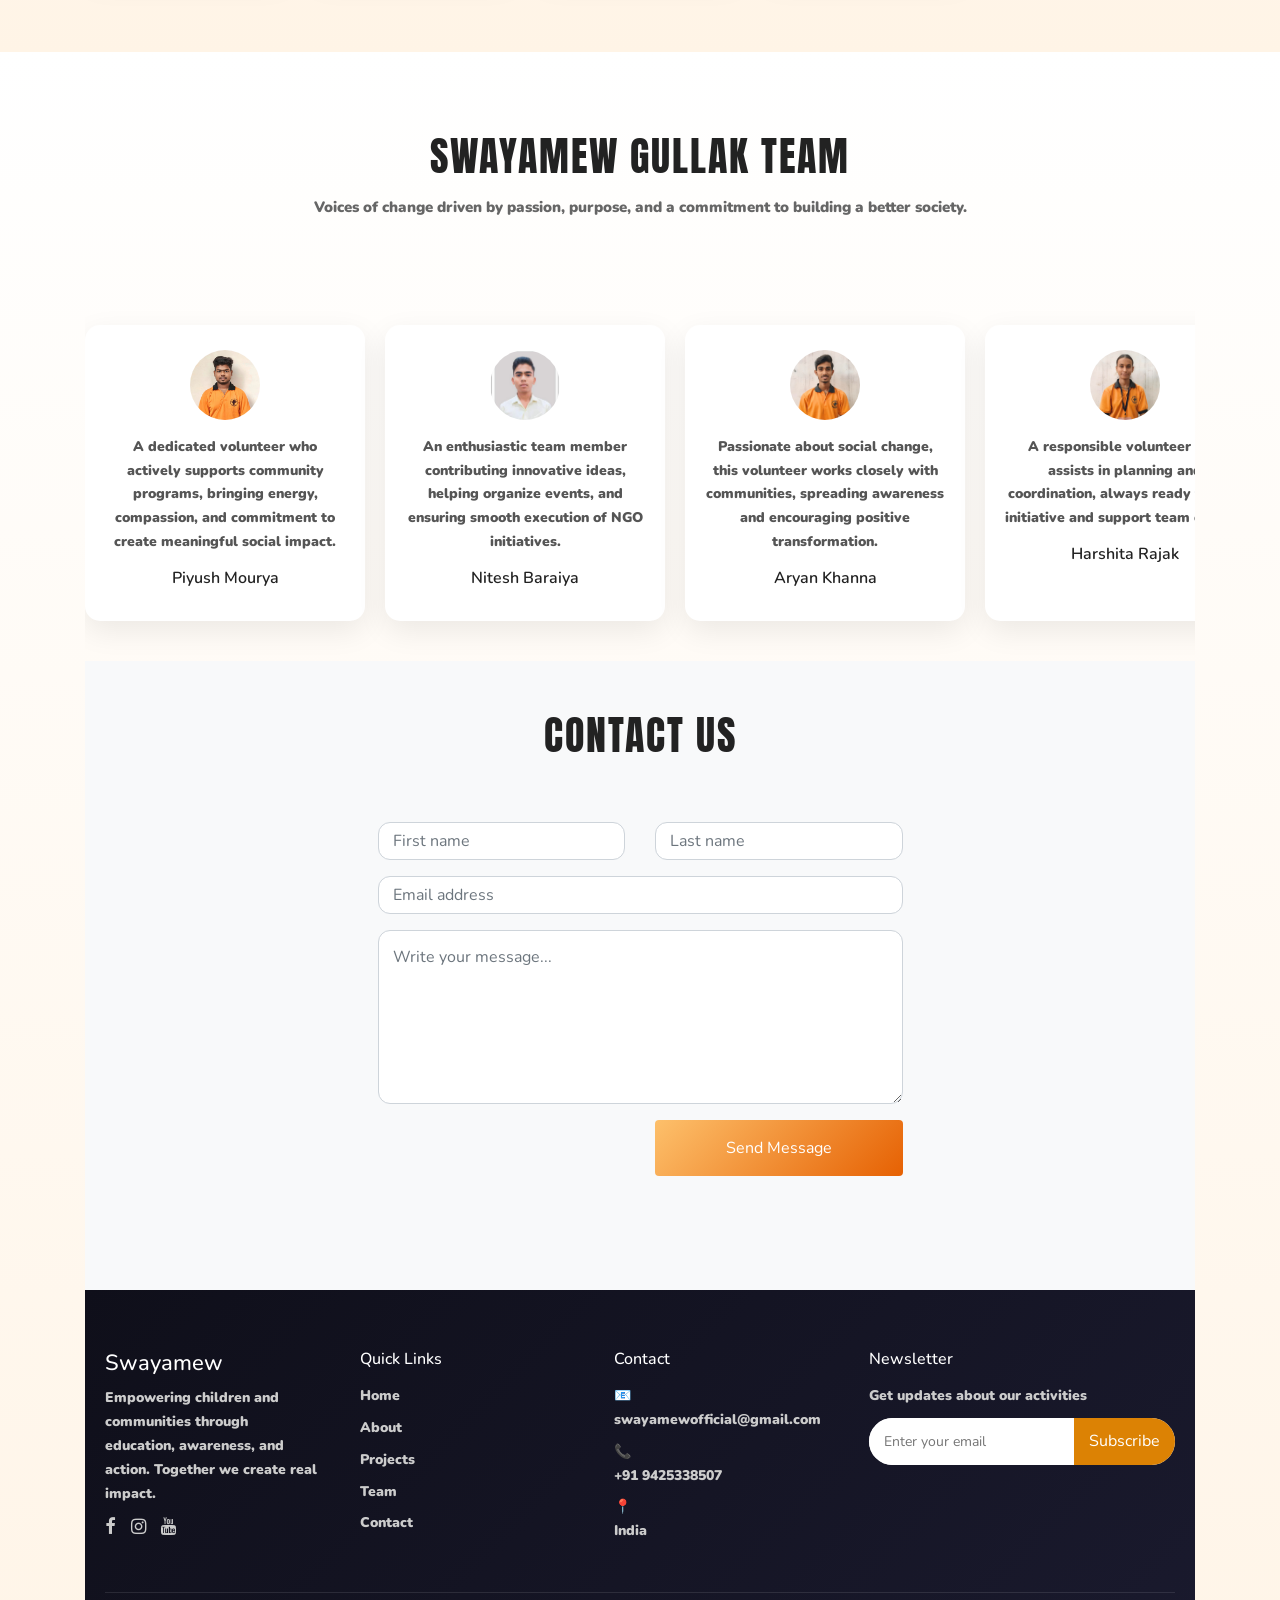
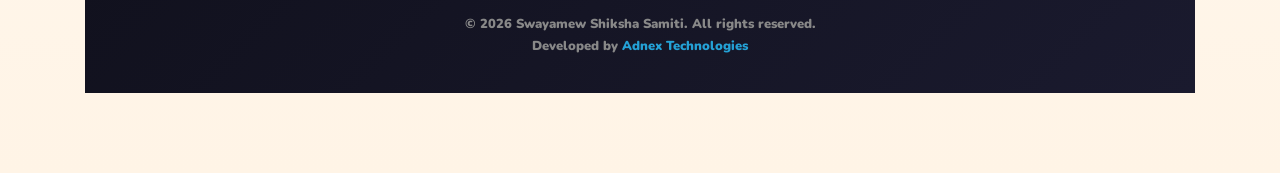
==== commit 510dd1b8: "Update index.html" ====
--- a/index.html
+++ b/index.html
@@ -108,7 +108,7 @@
   <div class="notice-track">
     <div class="notice-content">
       
-      <span>📚 Summer Camp Starting from 1st Sunday of May 2026</span>
+      <span> 📚 Free Summer Camp Starting from 1st Sunday of May 2026</span>
       
     </div>
   </div>
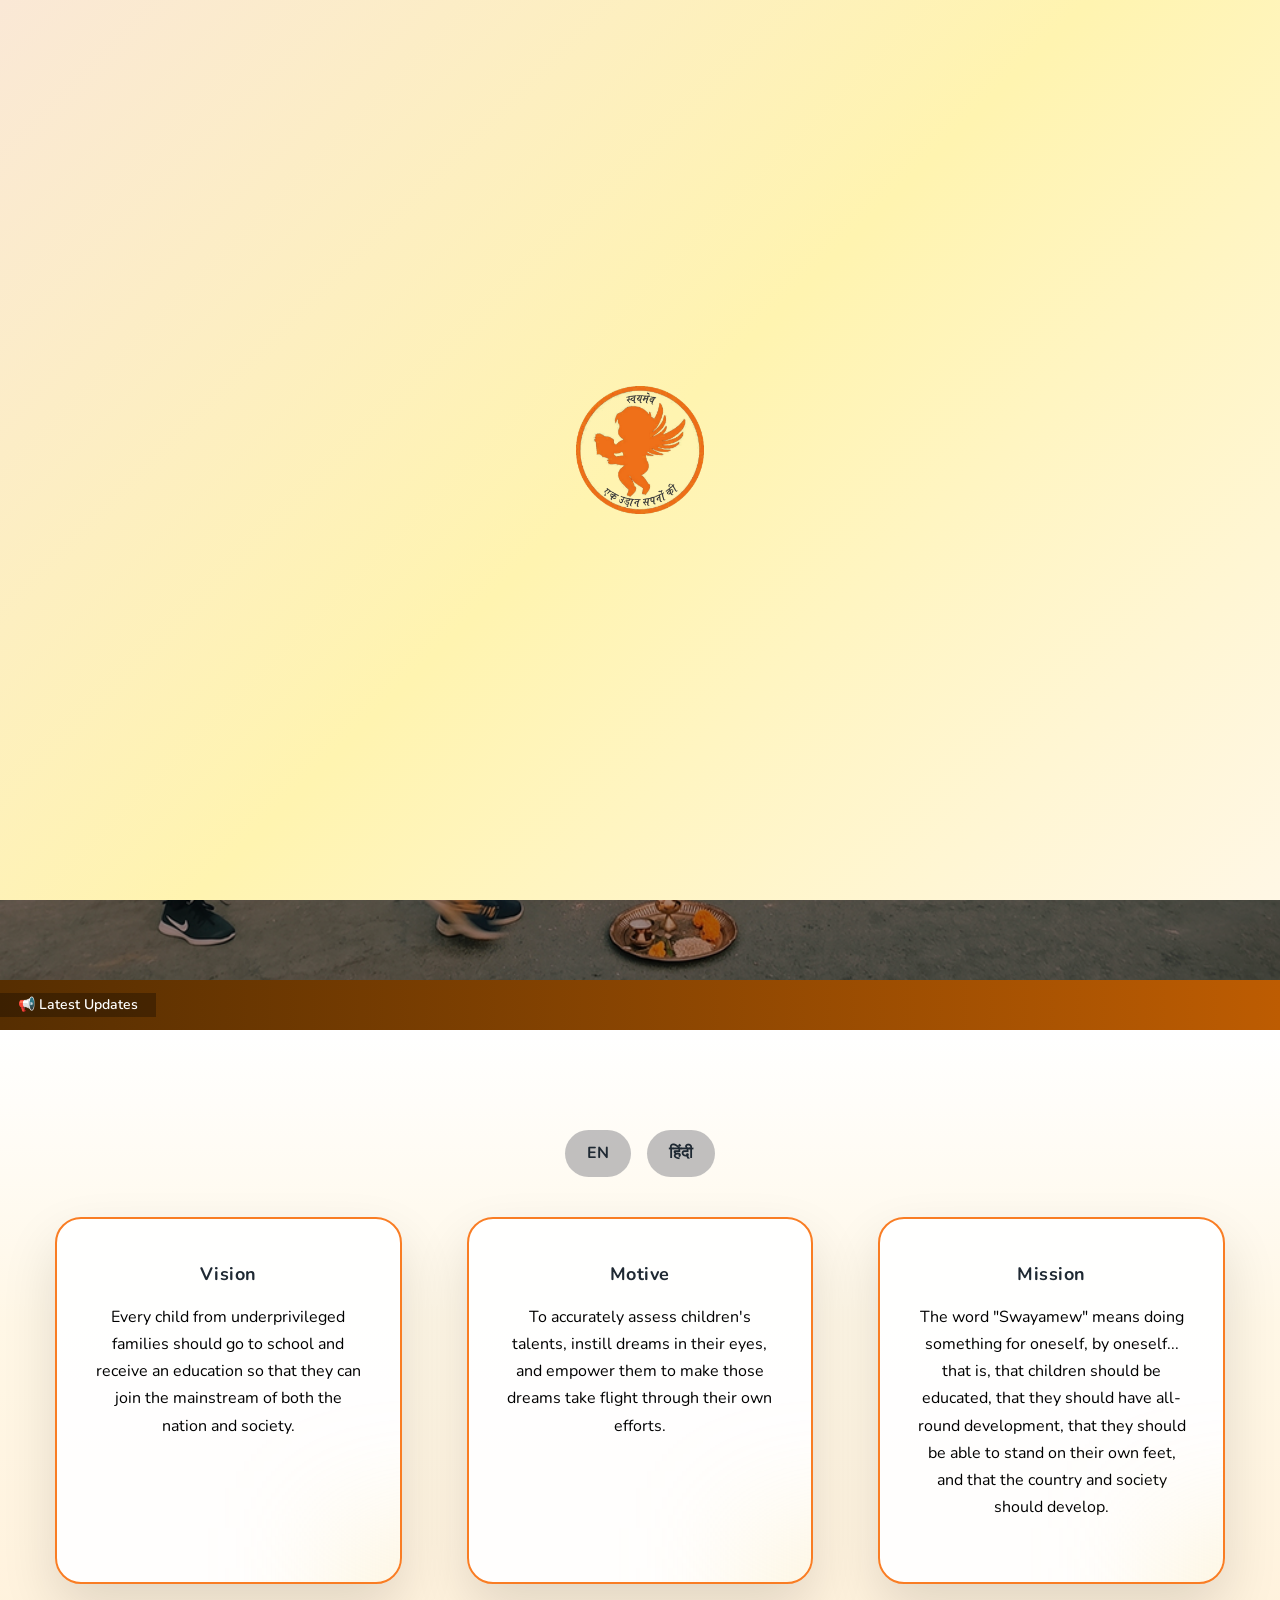
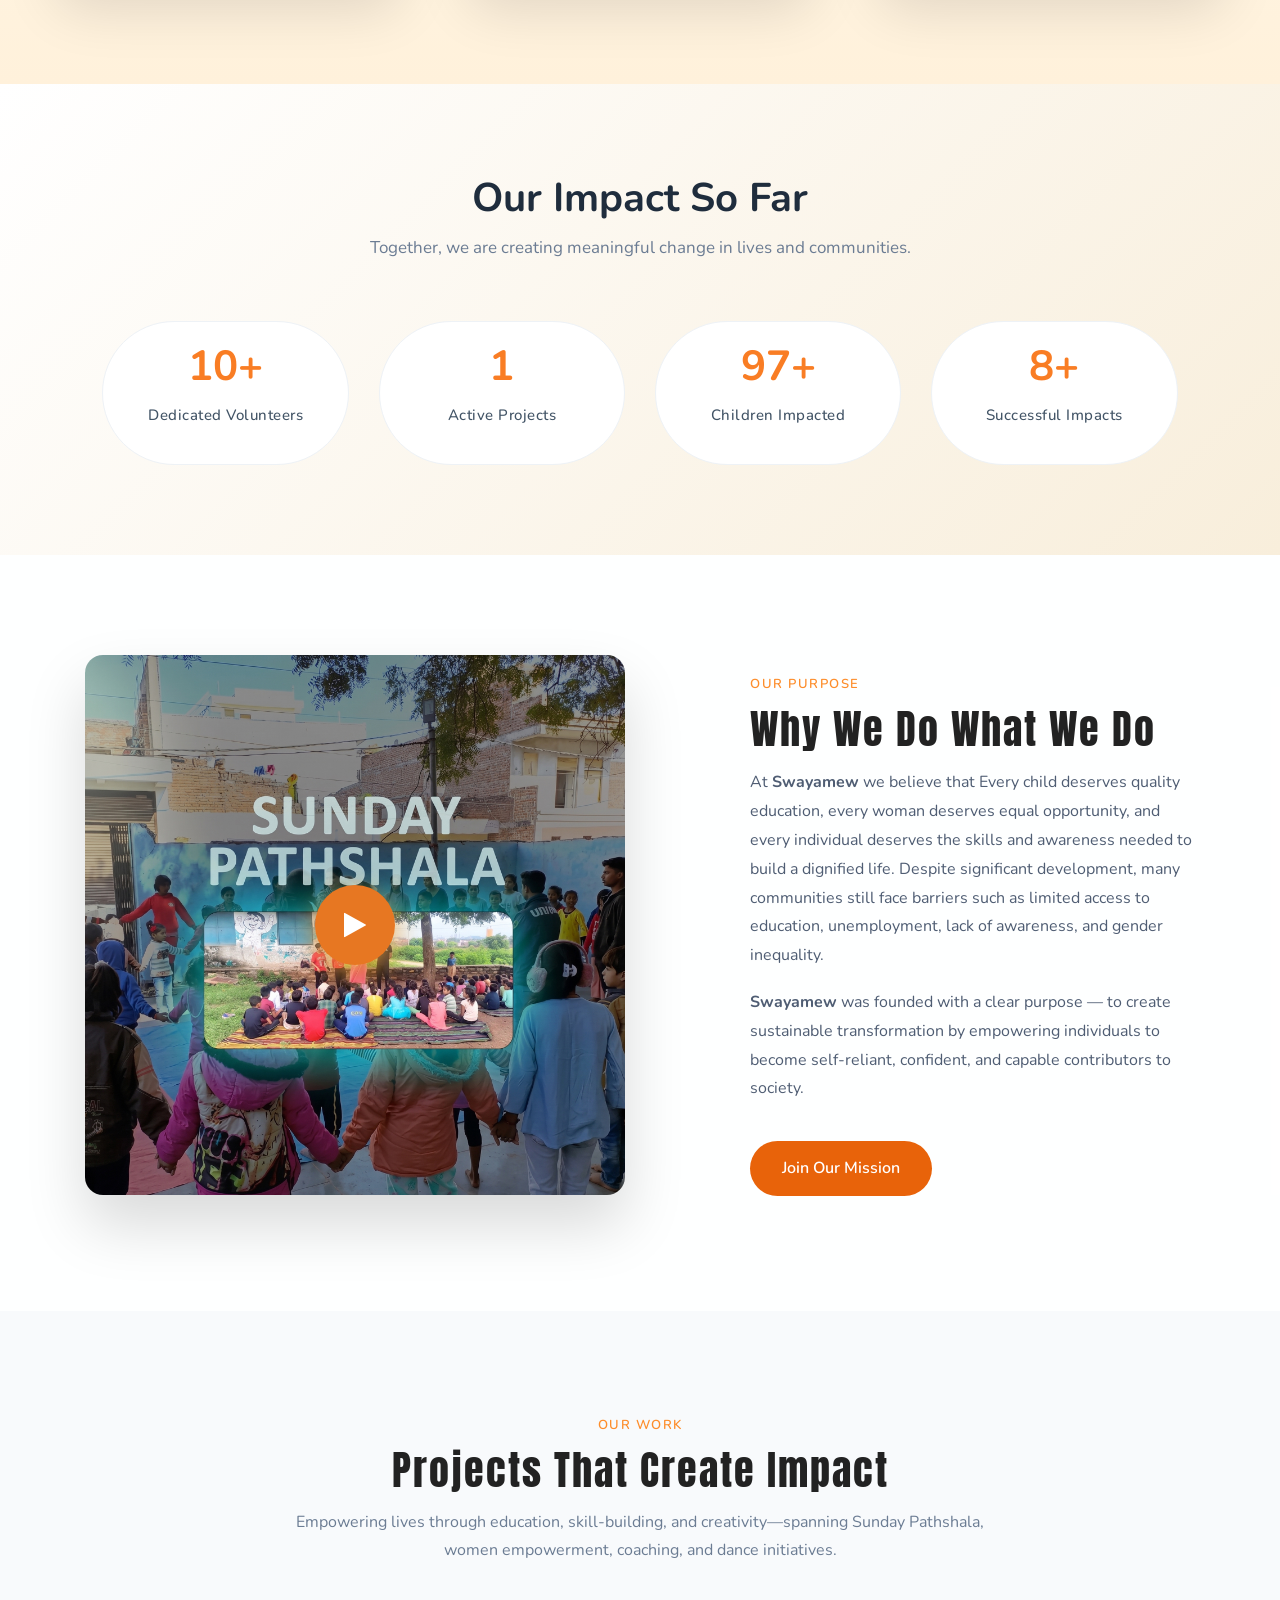
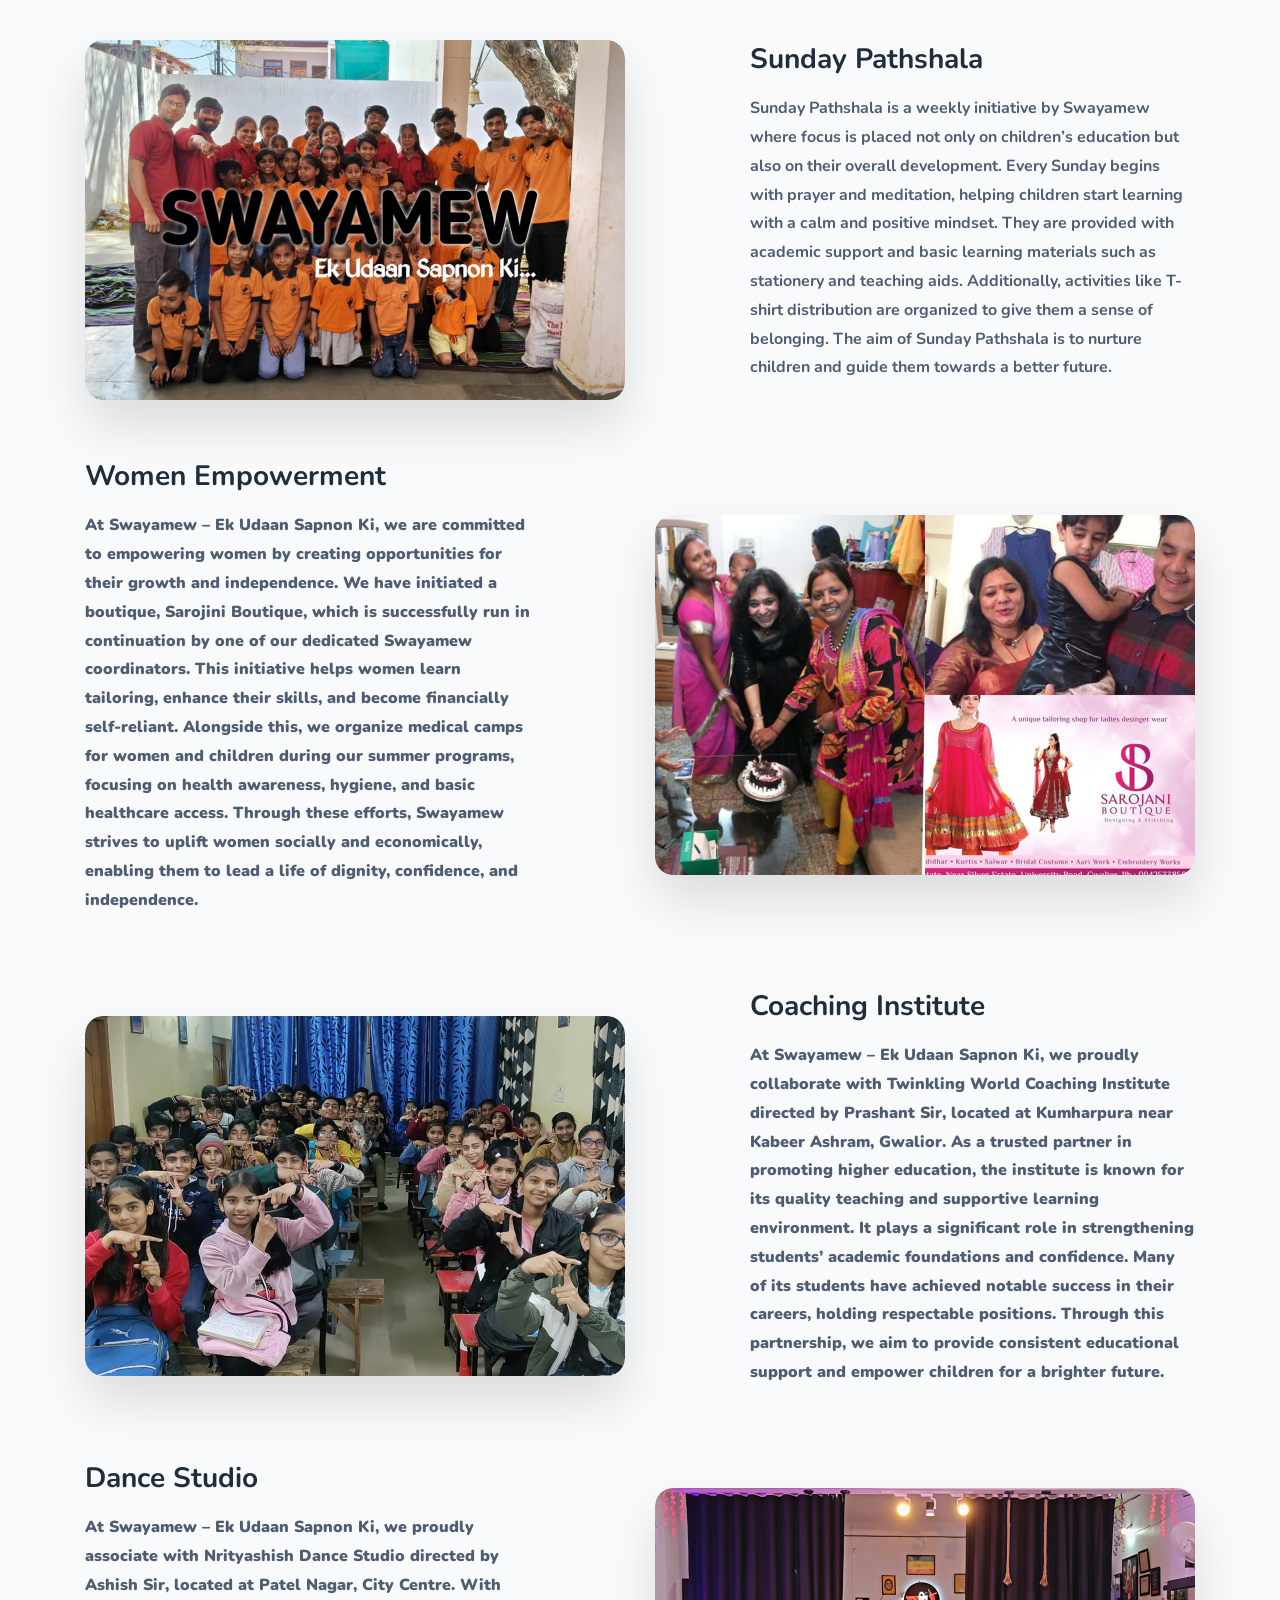
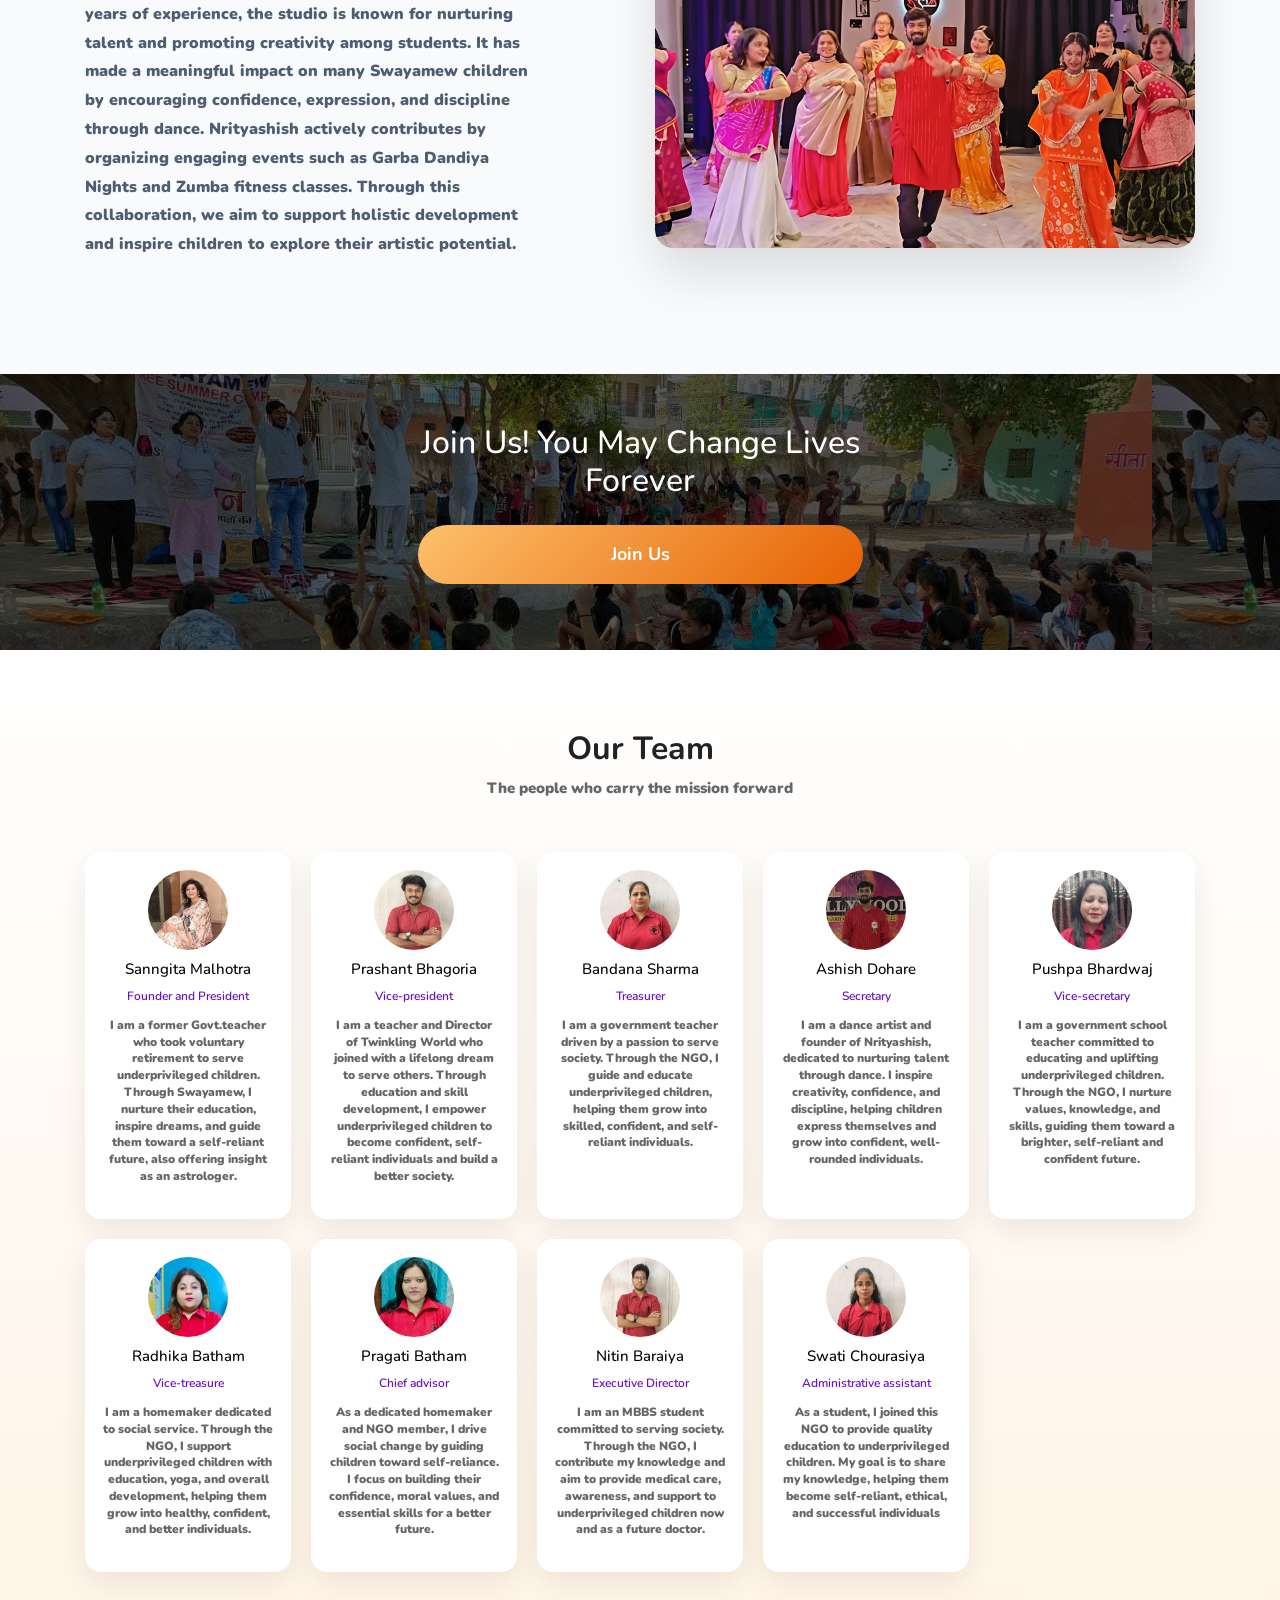
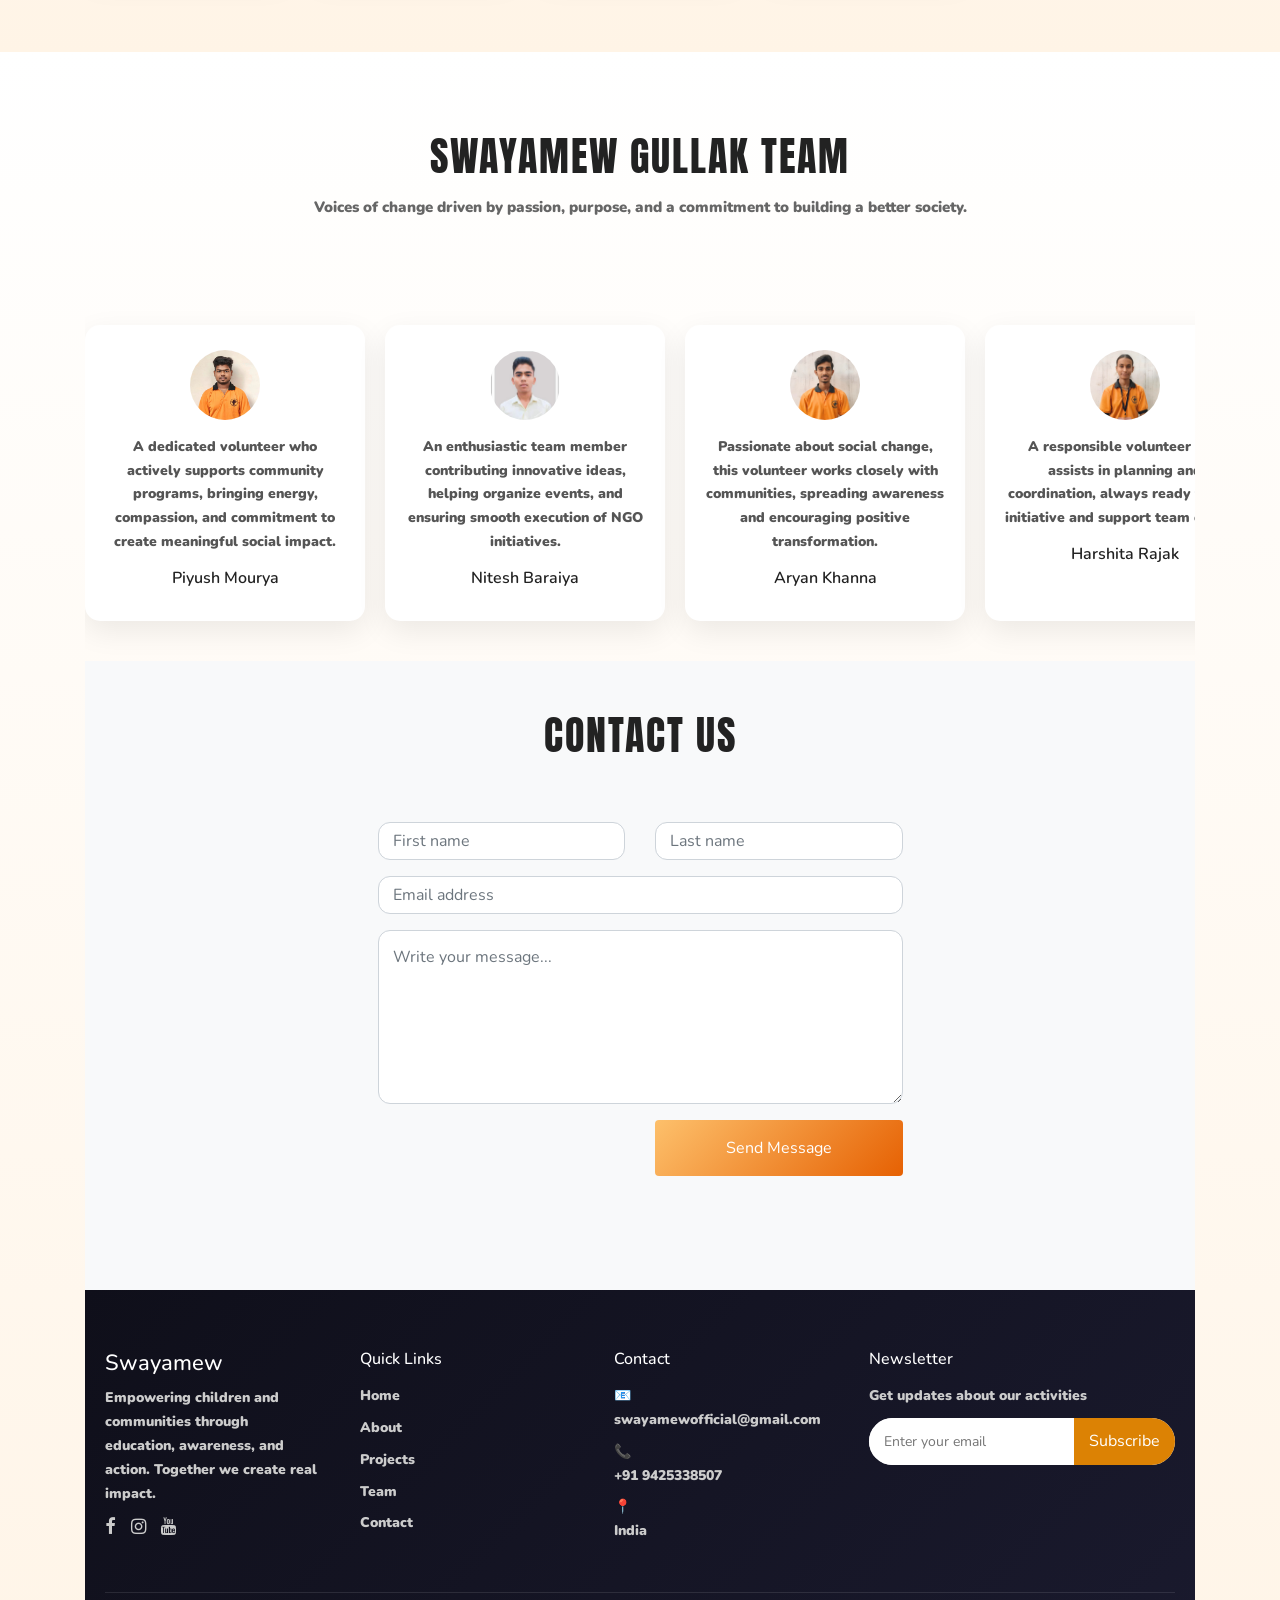
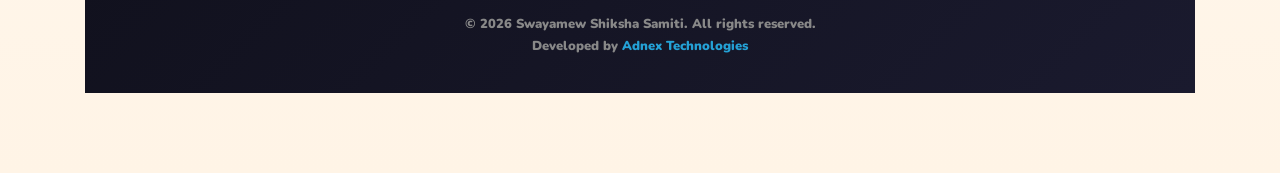
==== commit ac2b58cb: "Update index.html" ====
--- a/index.html
+++ b/index.html
@@ -108,7 +108,8 @@
   <div class="notice-track">
     <div class="notice-content">
       
-      <span> 📚 Free Summer Camp Starting from 1st Sunday of May 2026</span>
+      <span> 📚 Free Summer Camp Starting from 3rd of May, 2026 </span>
+      <span> 📚 Limited seats are there, Register Now </span>
       
     </div>
   </div>
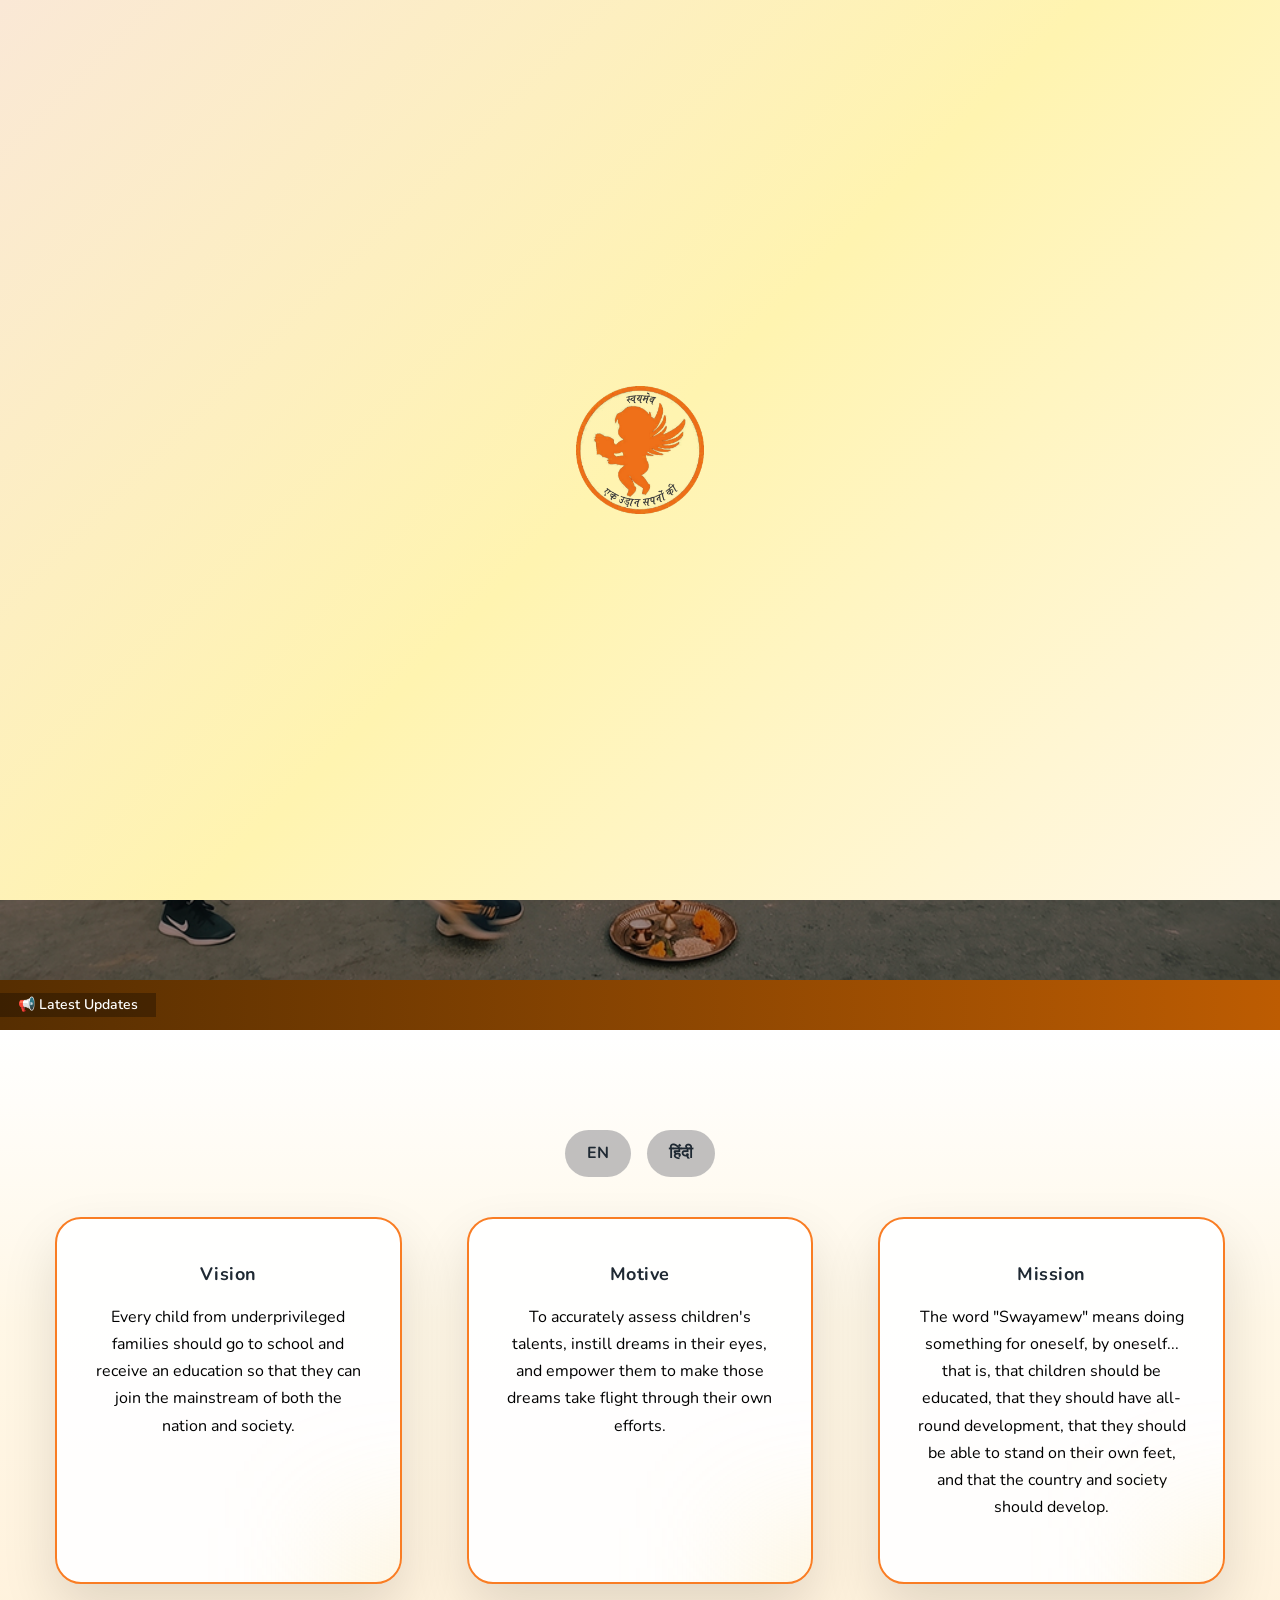
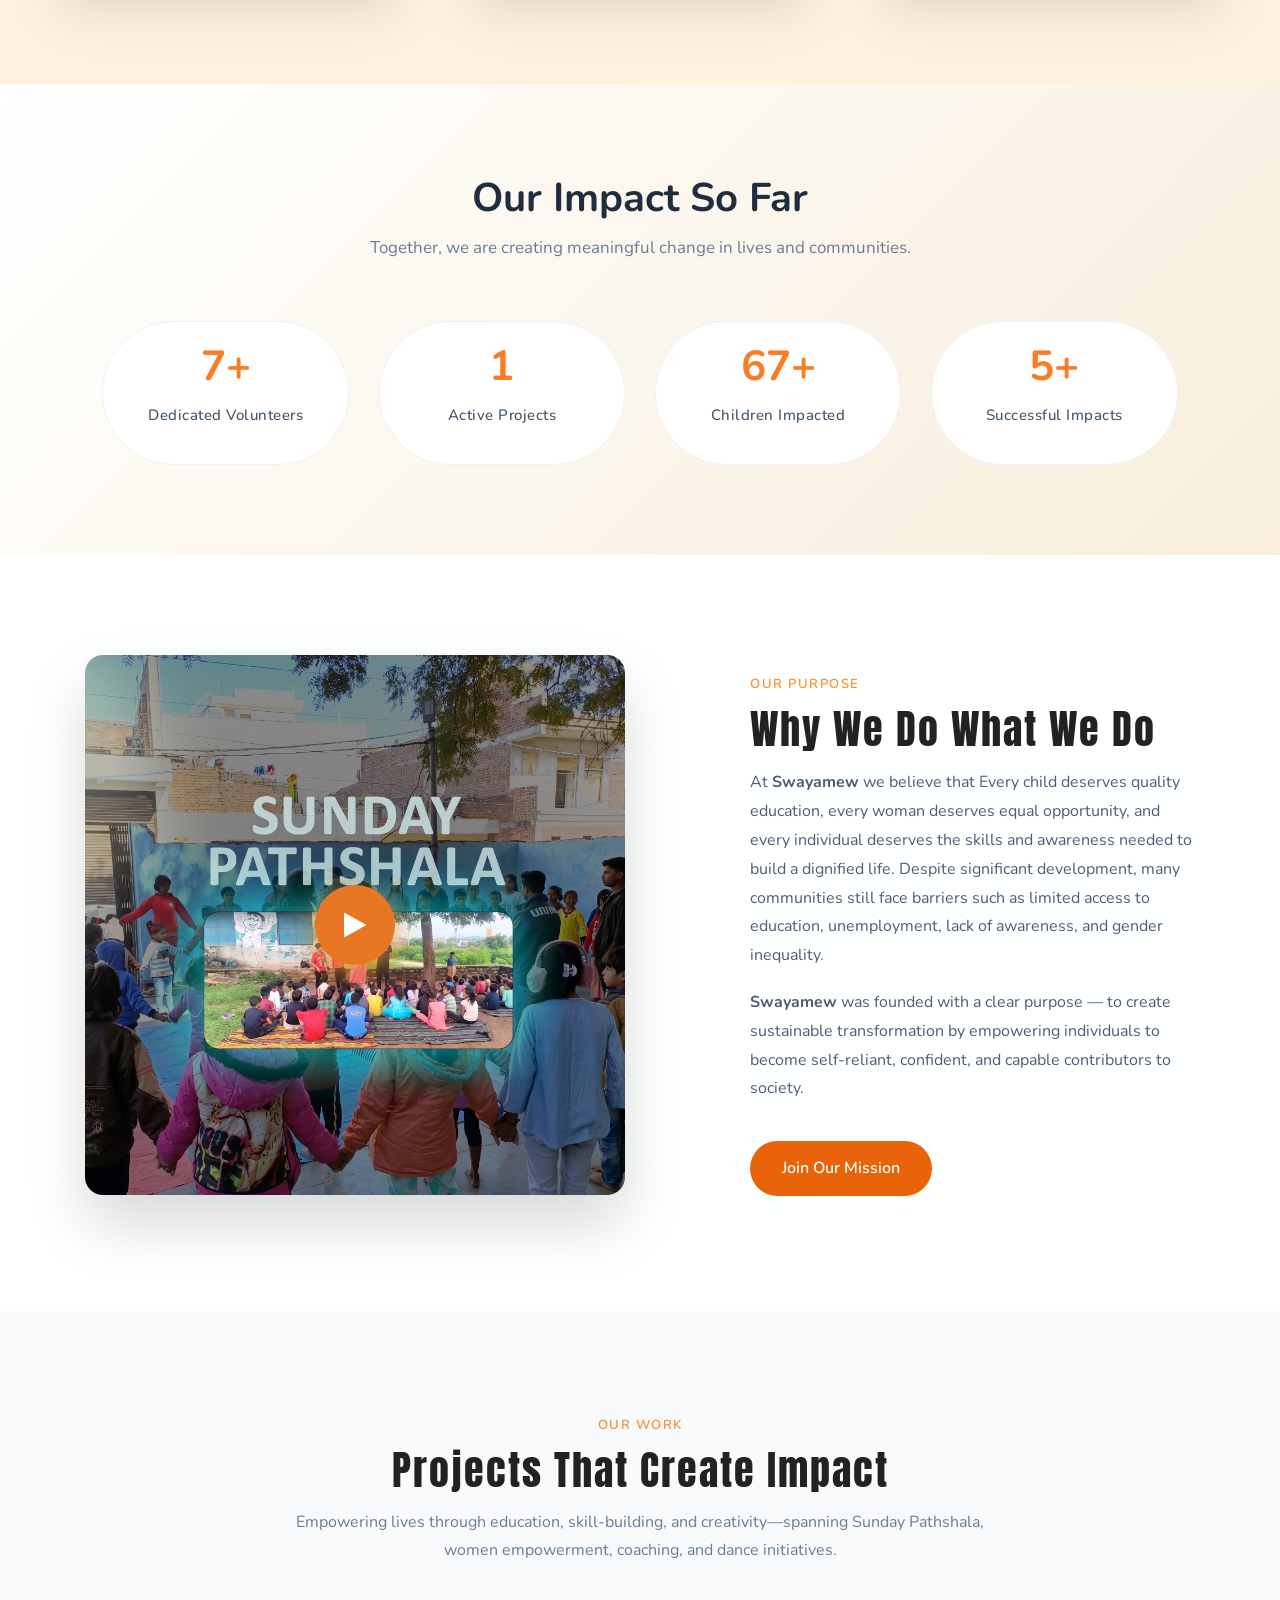
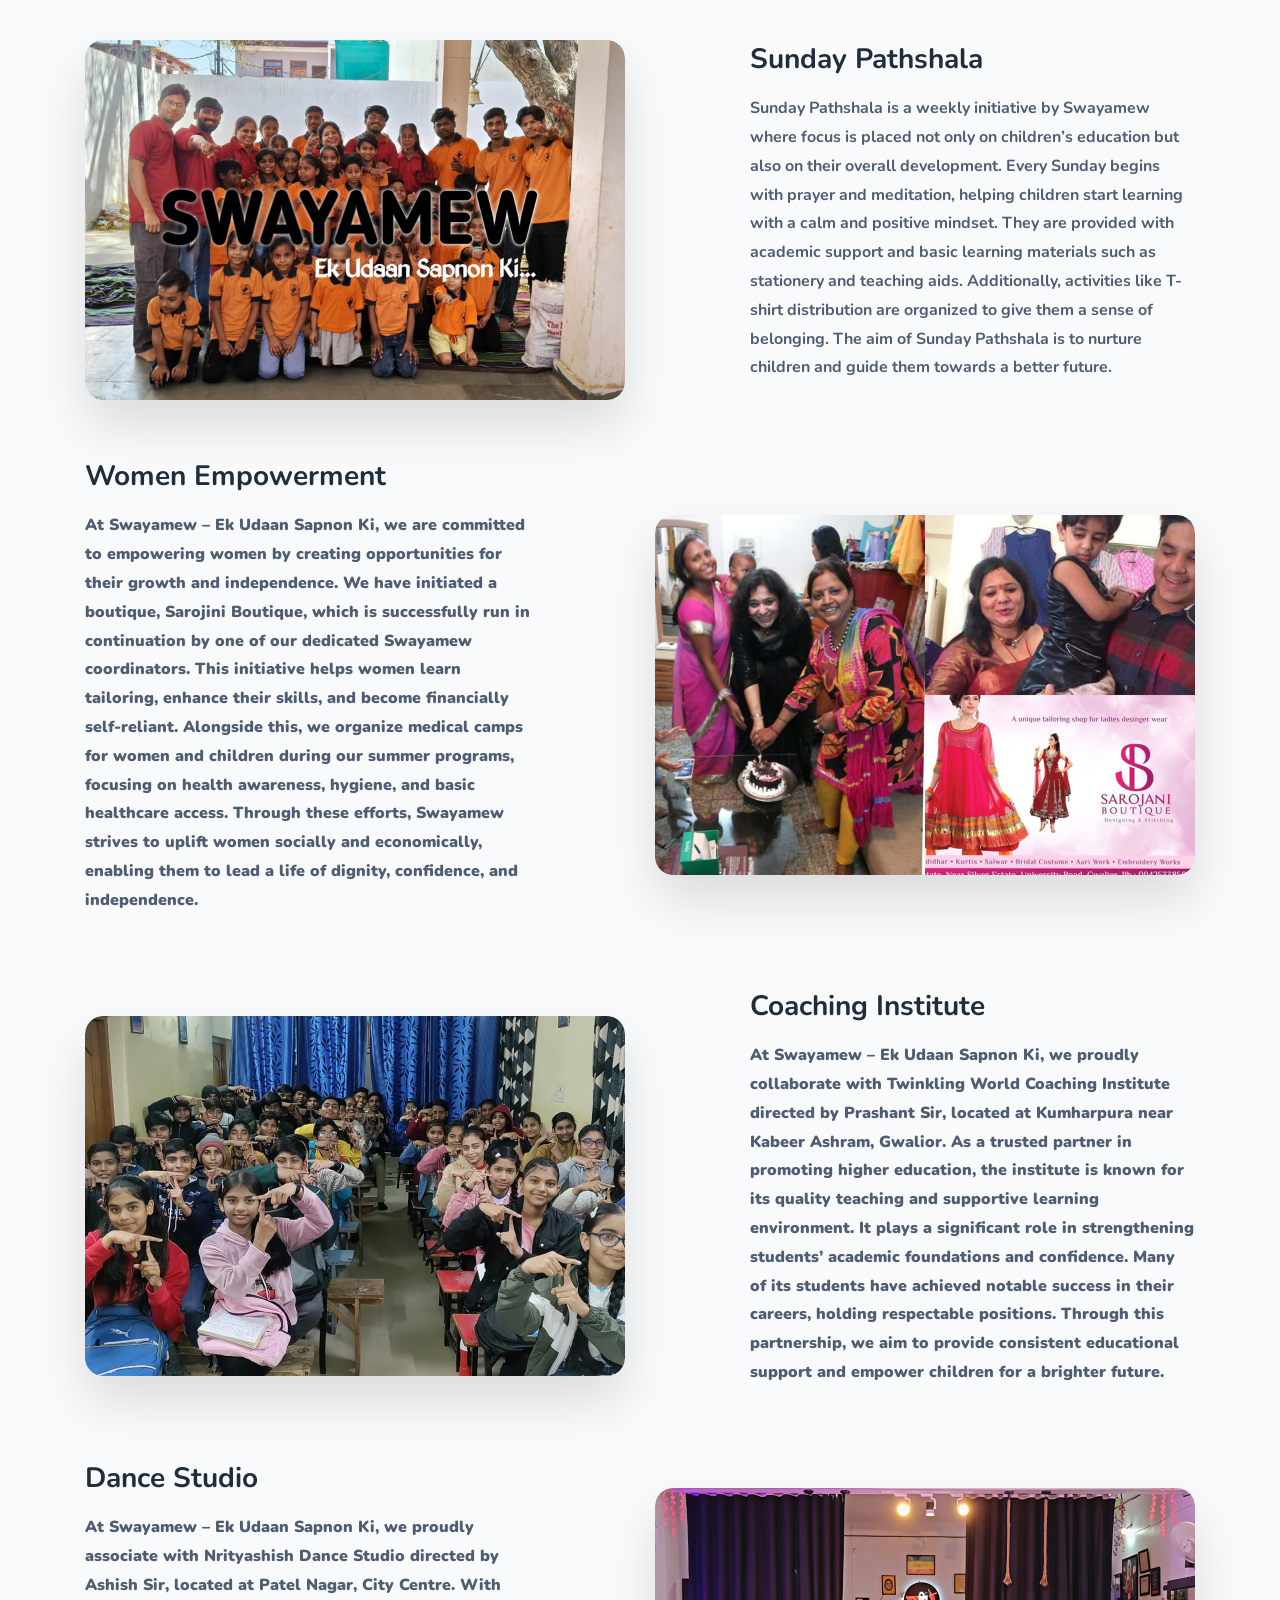
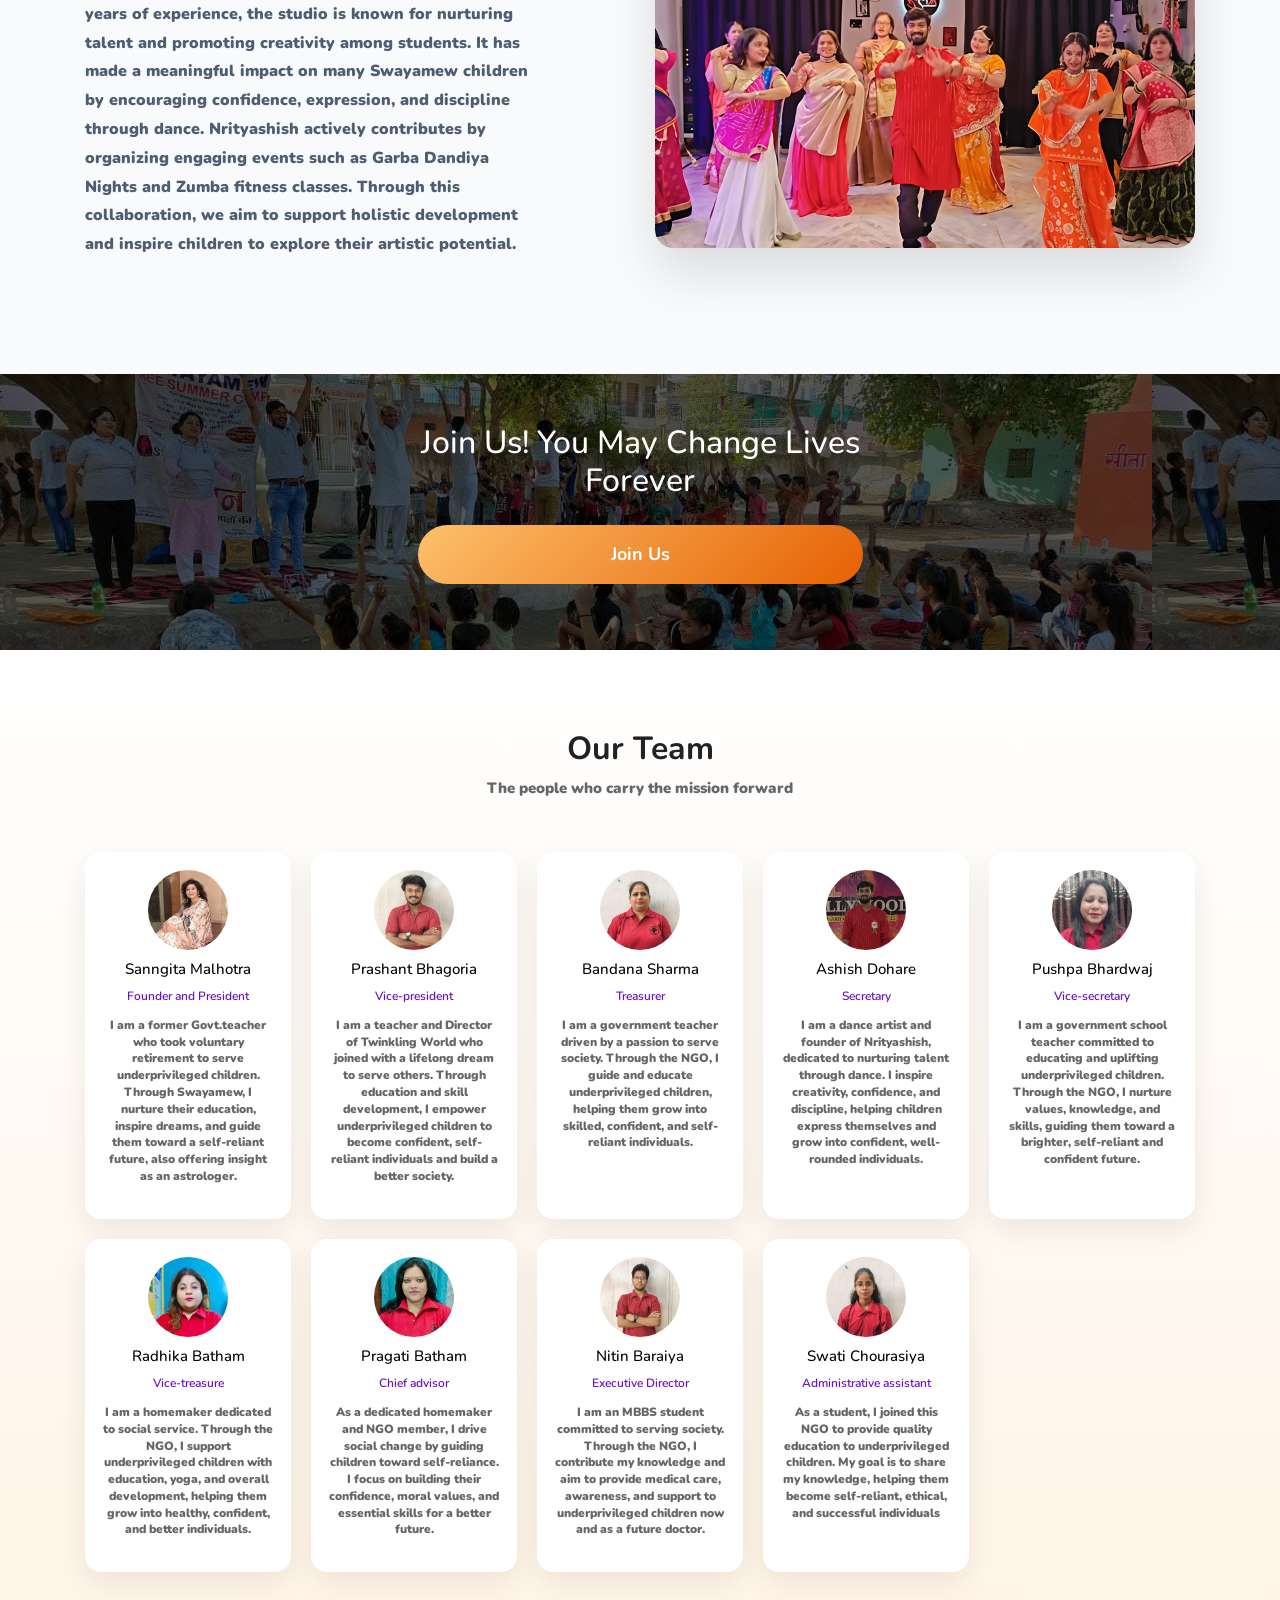
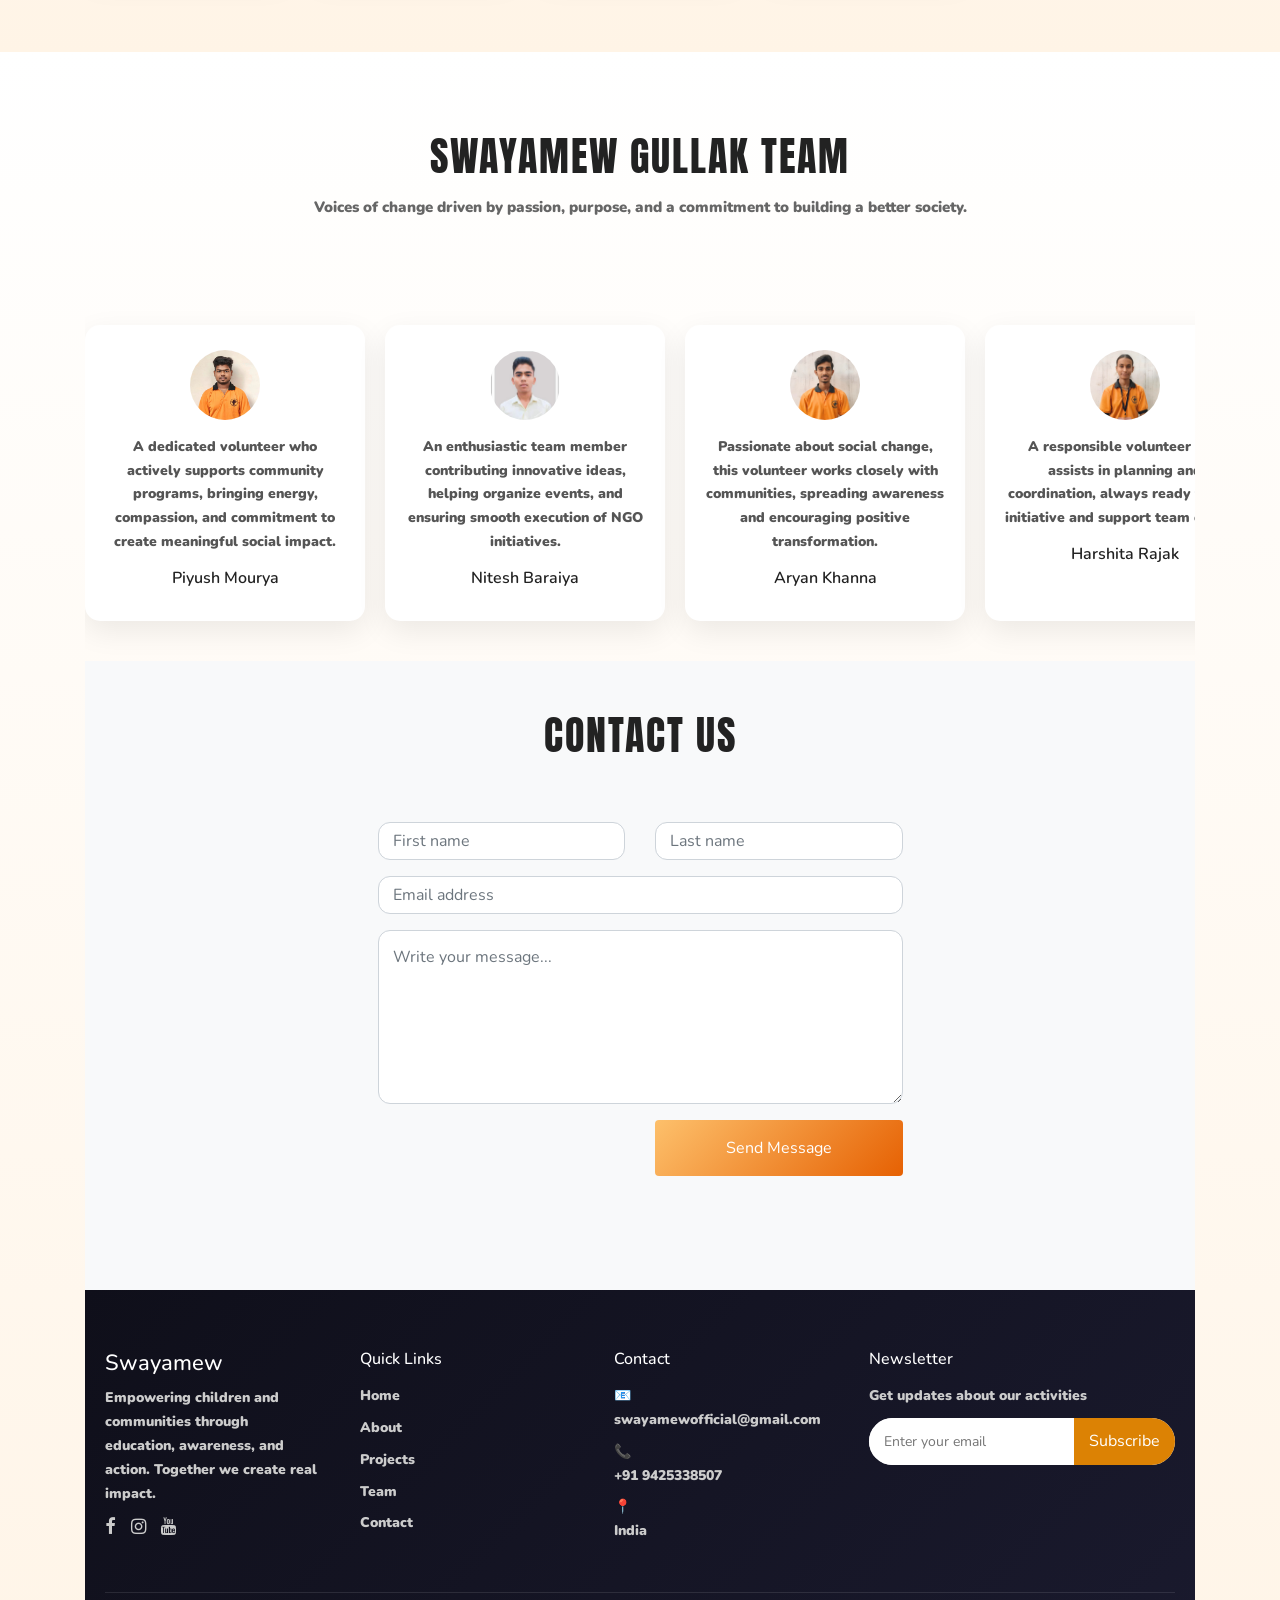
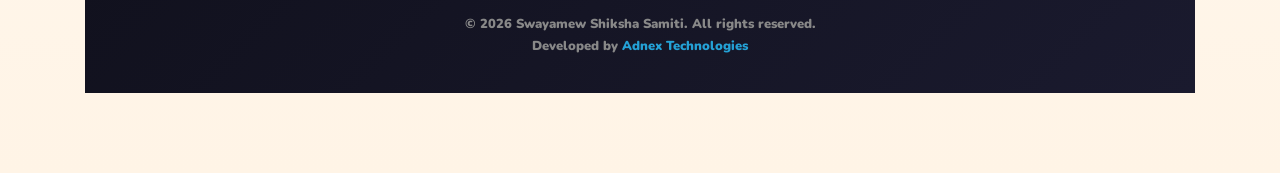
==== commit b0ba01ac: "Update summer camp schedule announcement" ====
--- a/index.html
+++ b/index.html
@@ -108,7 +108,7 @@
   <div class="notice-track">
     <div class="notice-content">
       
-      <span> 📚 Free Summer Camp Starting from 3rd of May, 2026 </span>
+      <span> 📚 New Schedule: Free Summer Camp Starting from 17th of May, 2026 </span>
       <span> 📚 Limited seats are there, Register Now </span>
       
     </div>
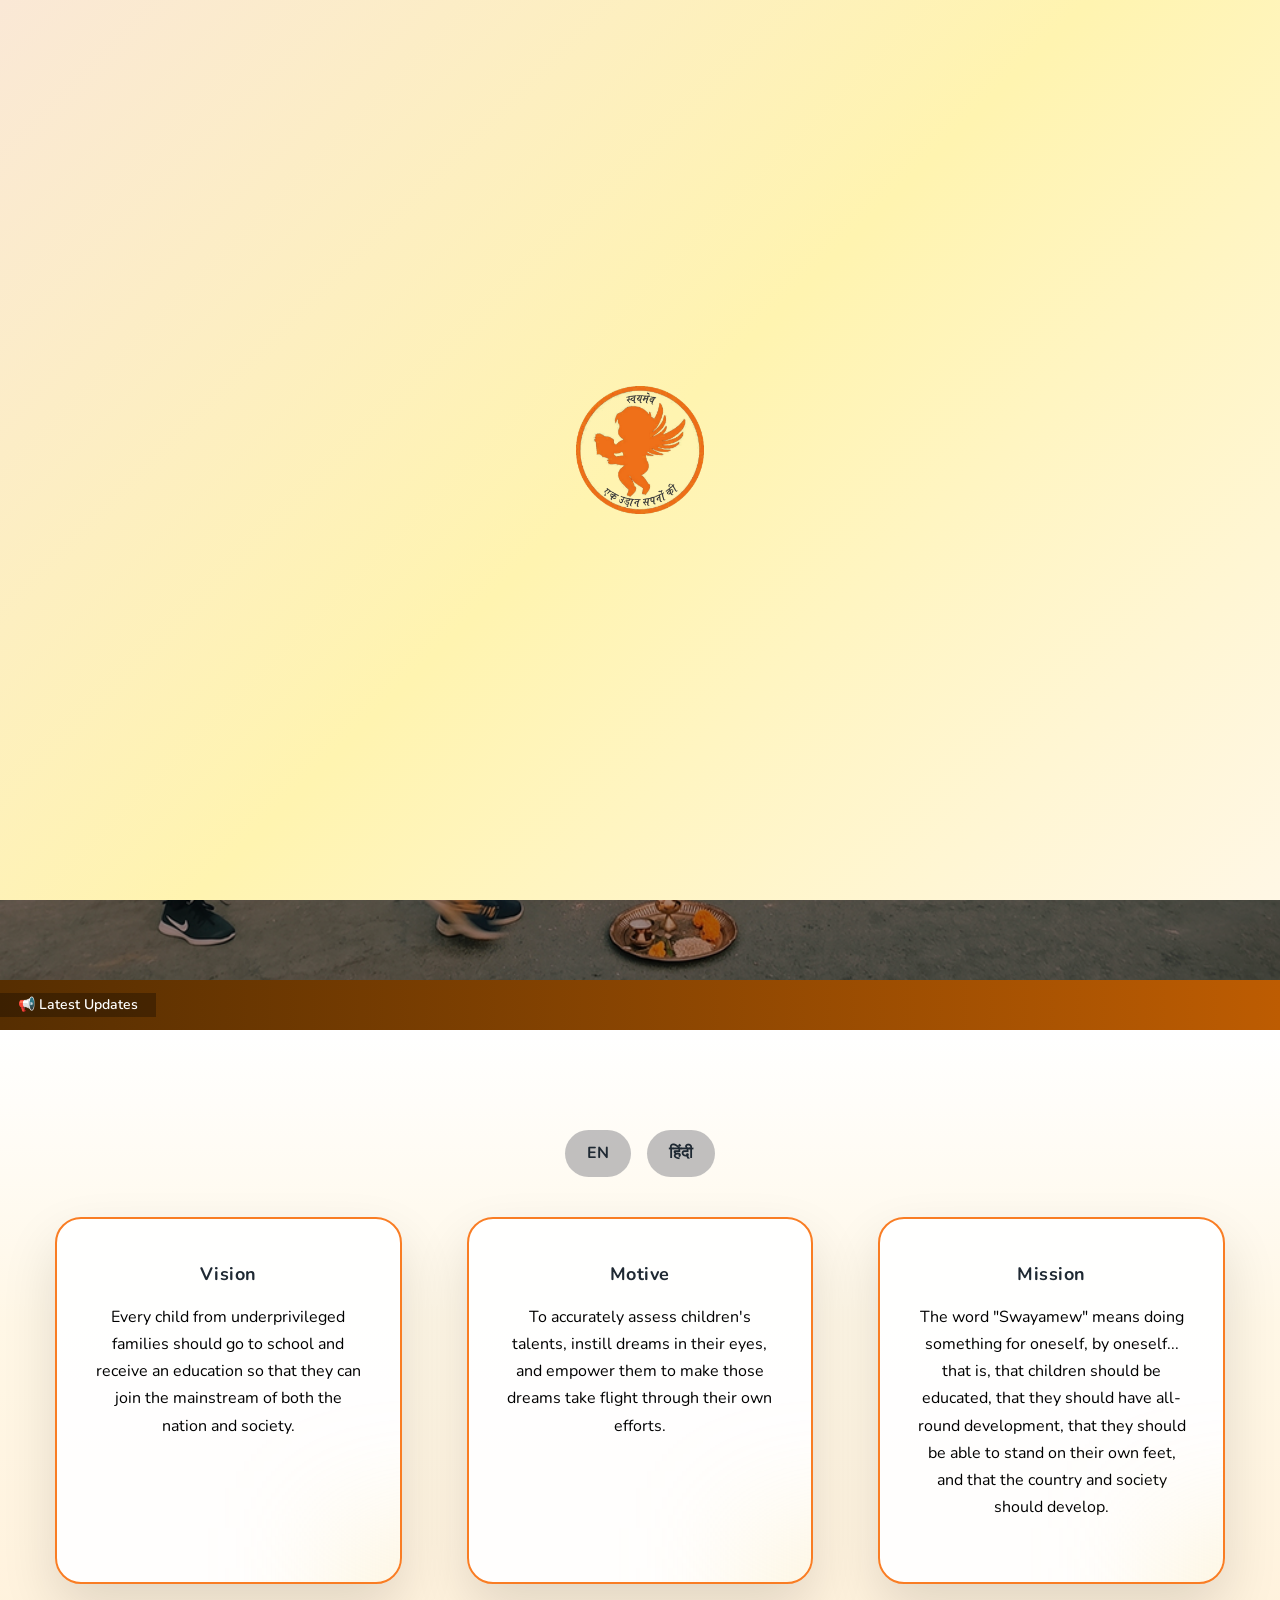
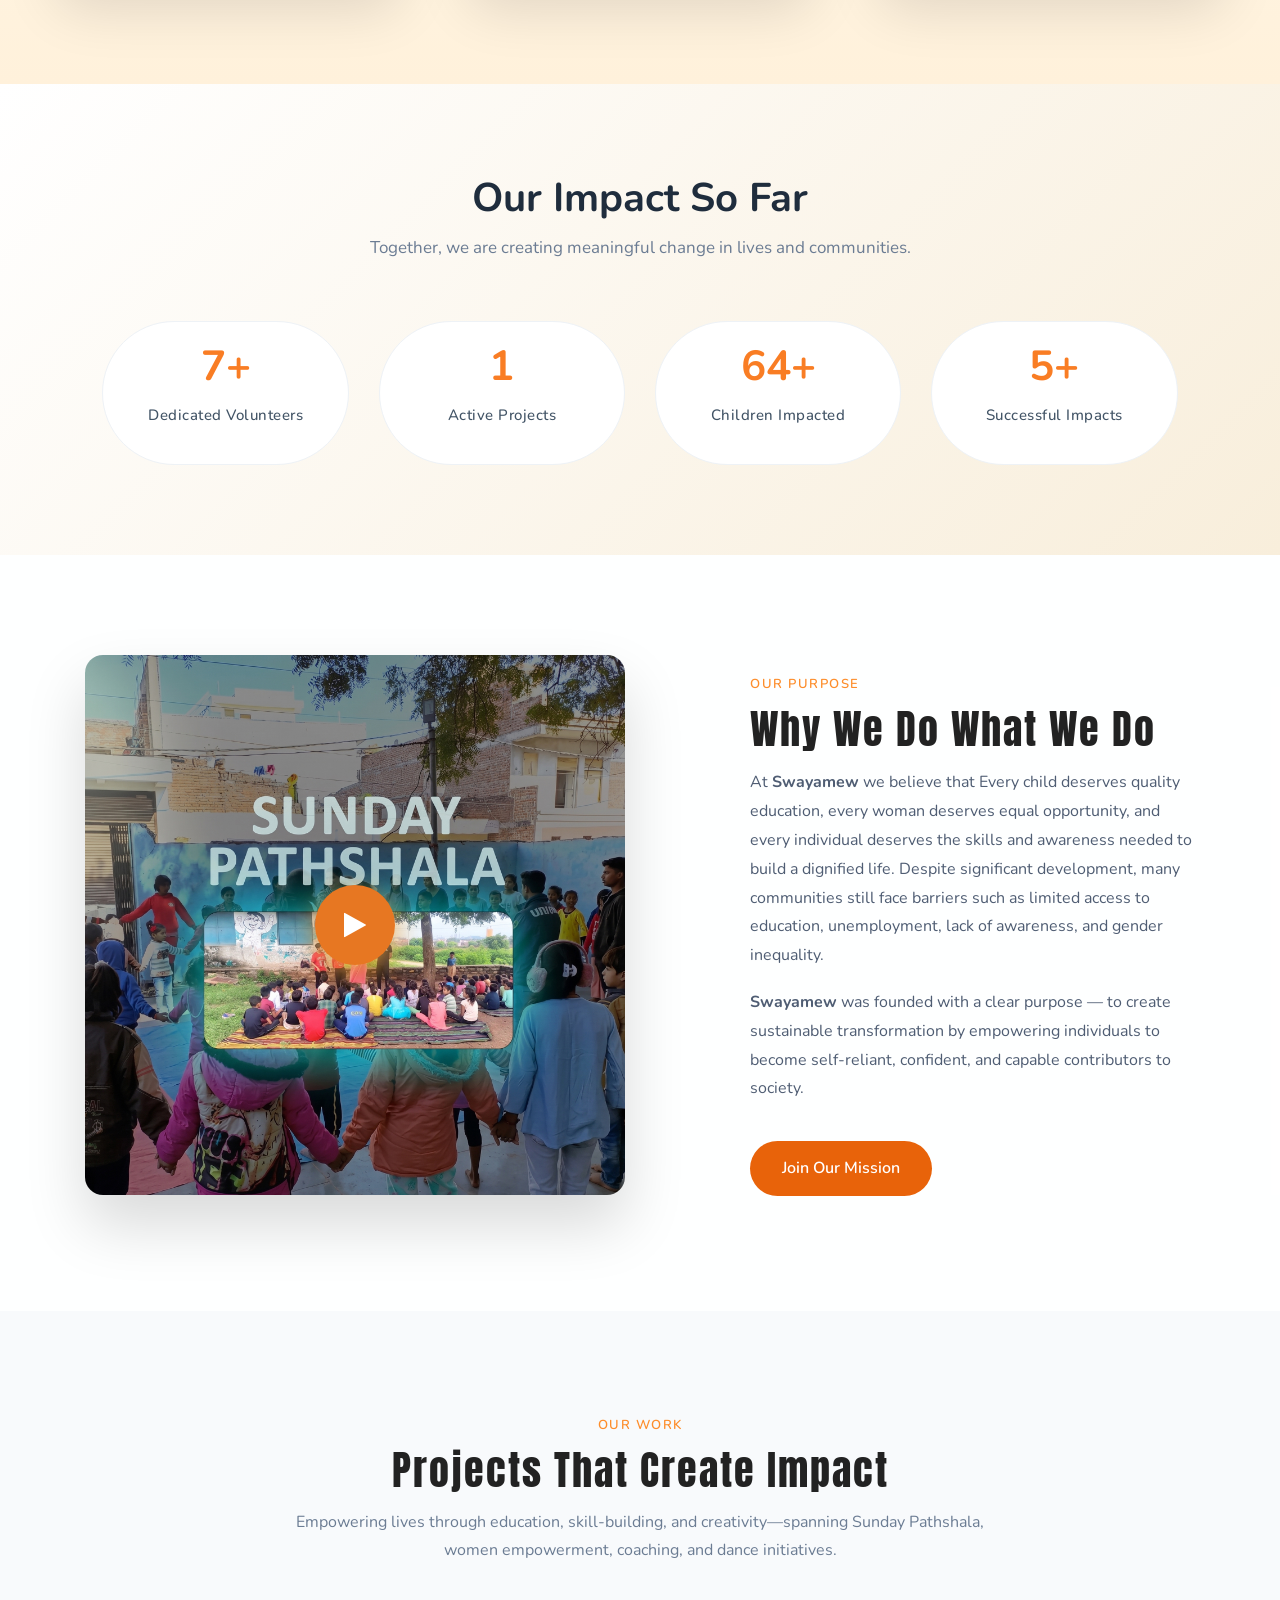
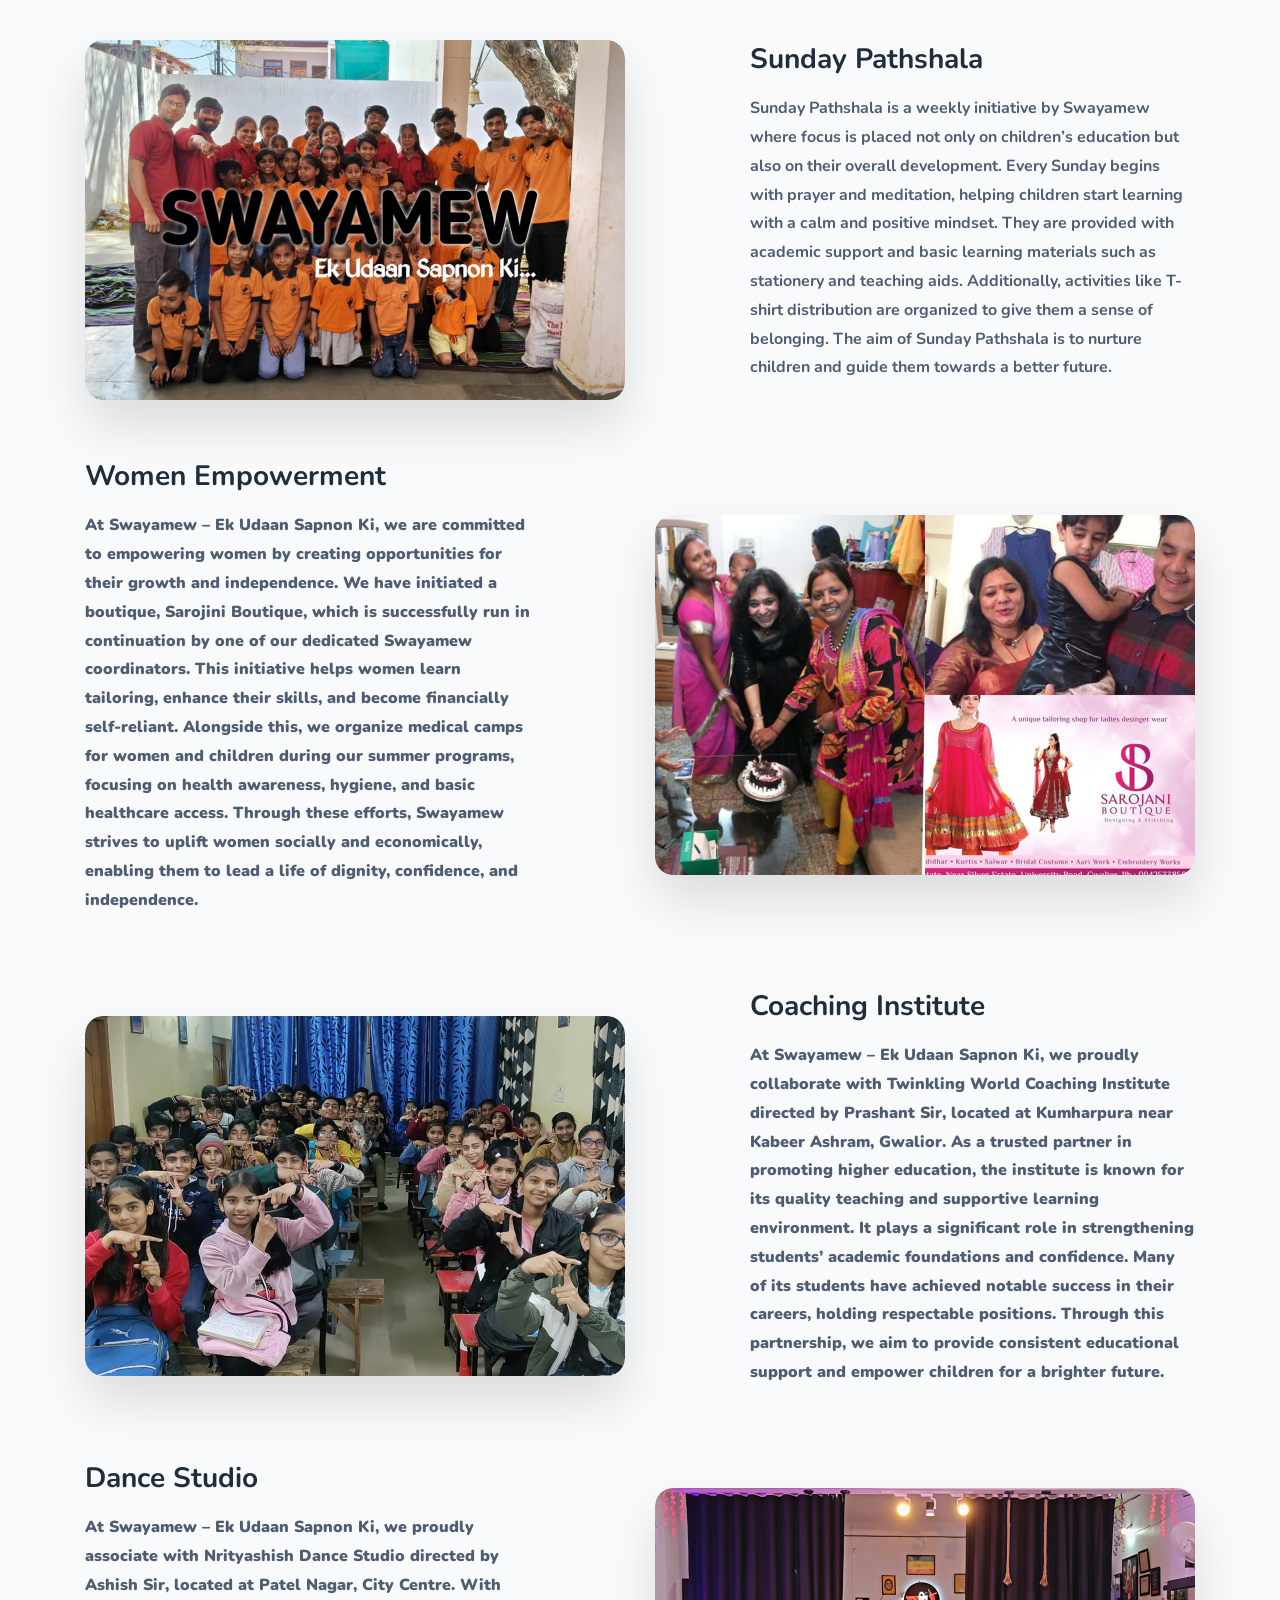
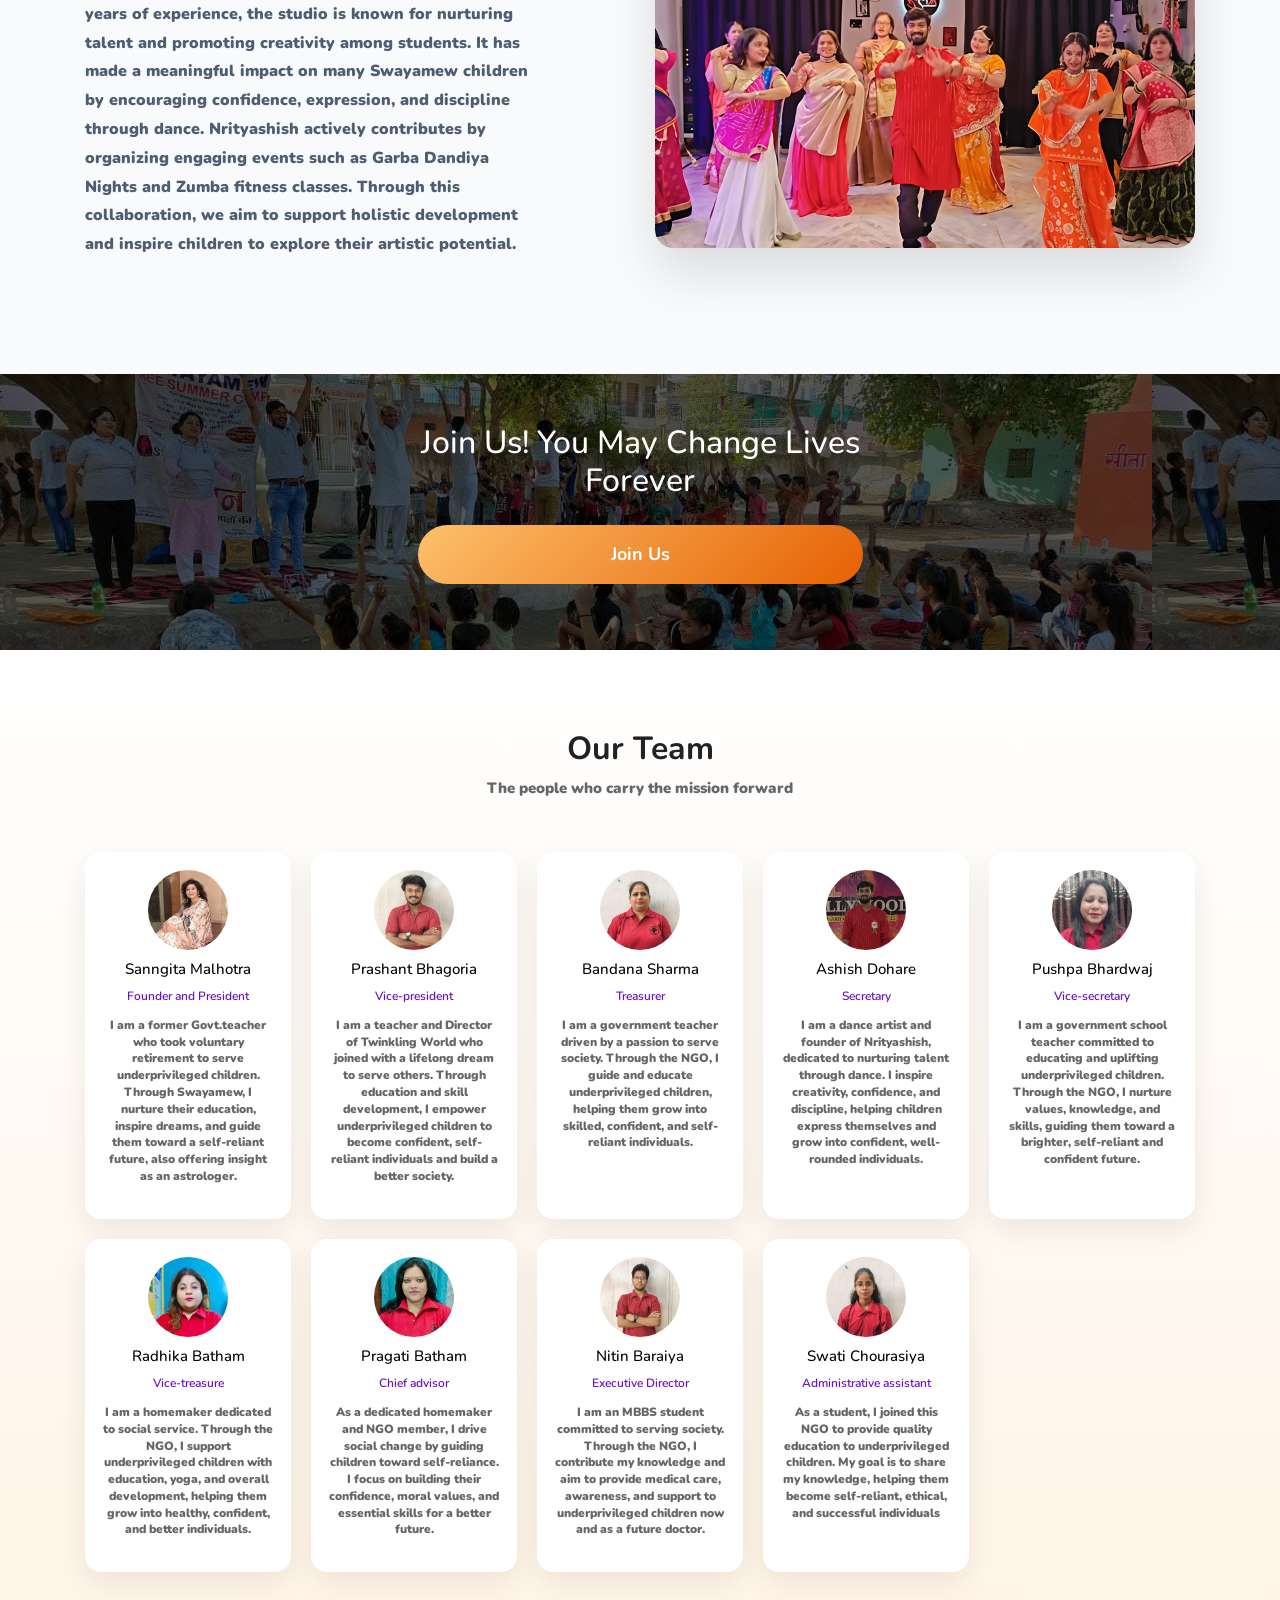
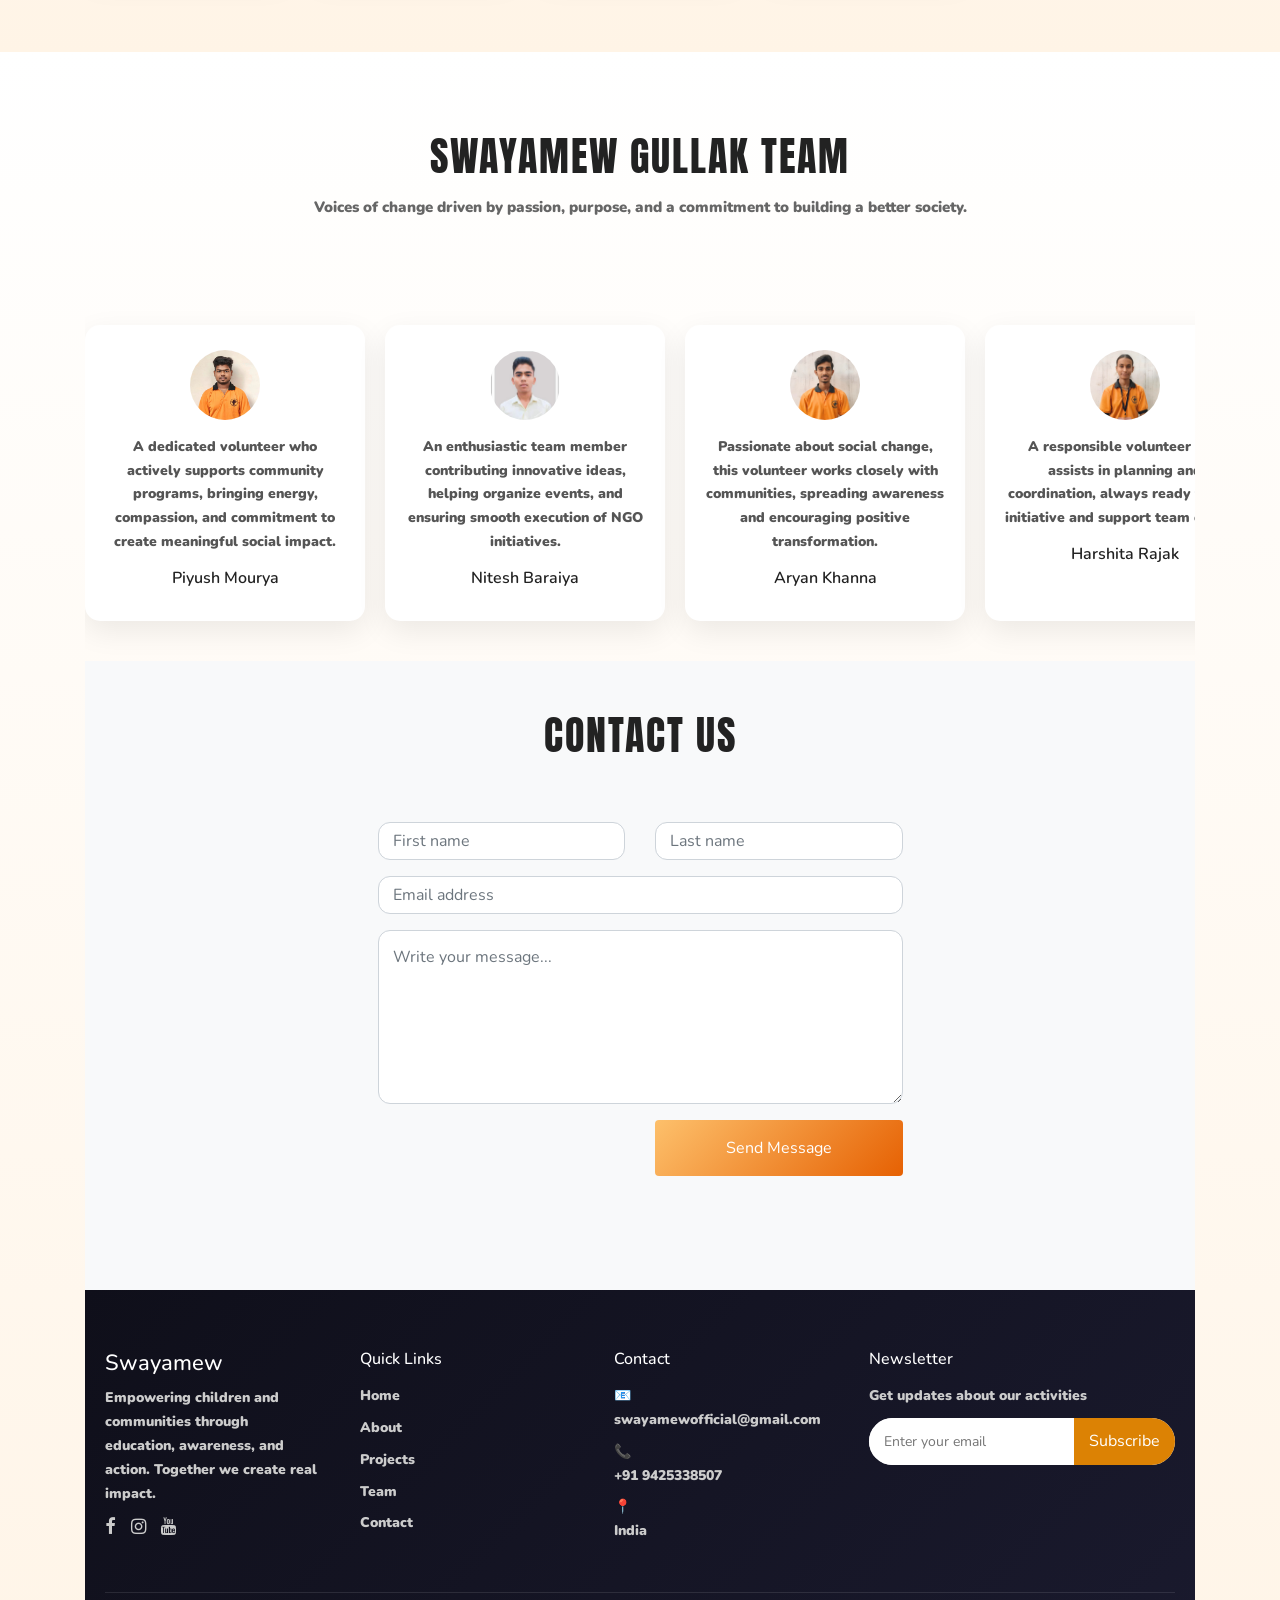
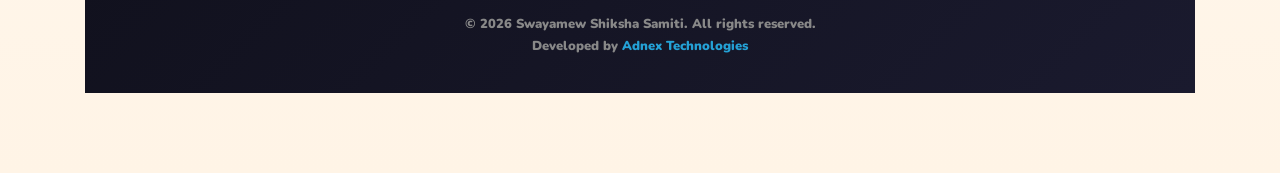
==== commit f4064761: "Update notice content for summer camp announcement" ====
--- a/index.html
+++ b/index.html
@@ -108,8 +108,8 @@
   <div class="notice-track">
     <div class="notice-content">
       
-      <span> 📚 New Schedule: Free Summer Camp Starting from 17th of May, 2026 </span>
-      <span> 📚 Limited seats are there, Register Now </span>
+      <span> 📚 Join Us this independence day, 2026 and make it memorable </span>
+      <span> Stay Tuned For Further Updates </span>
       
     </div>
   </div>
